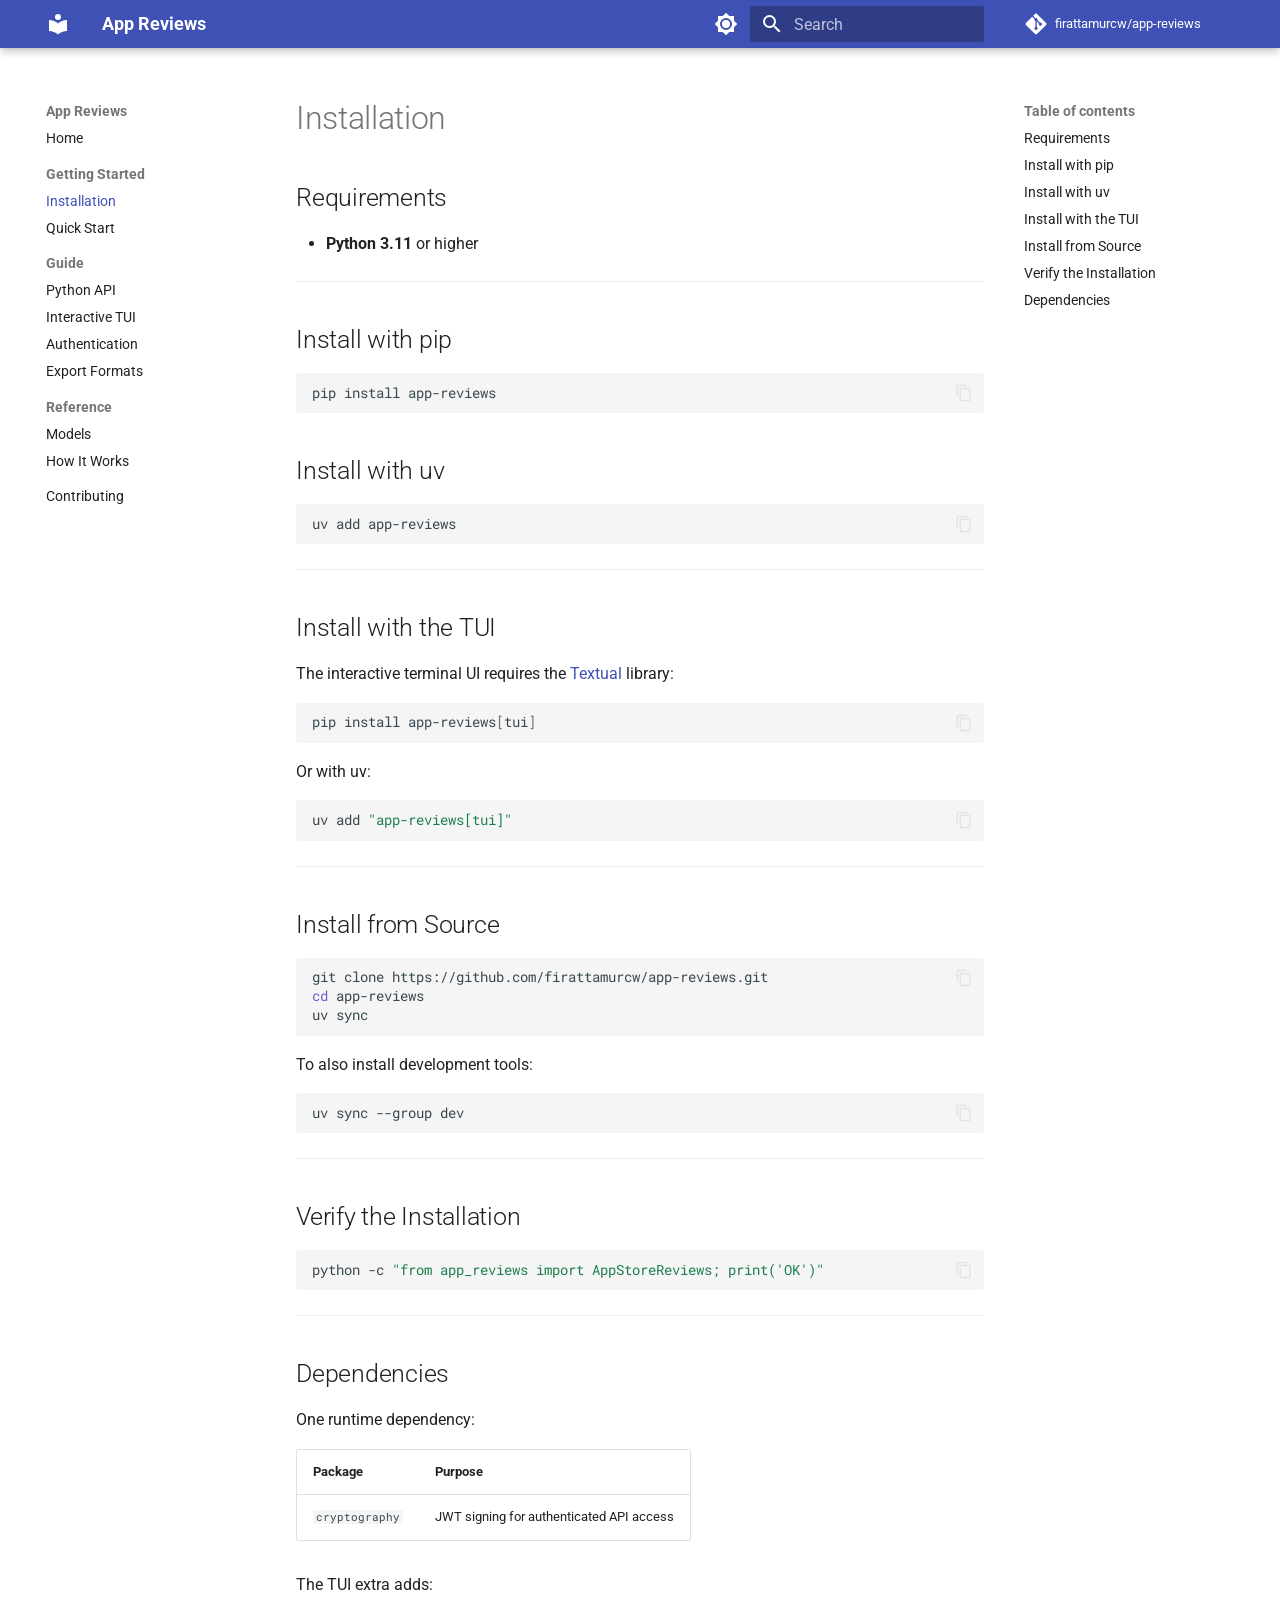
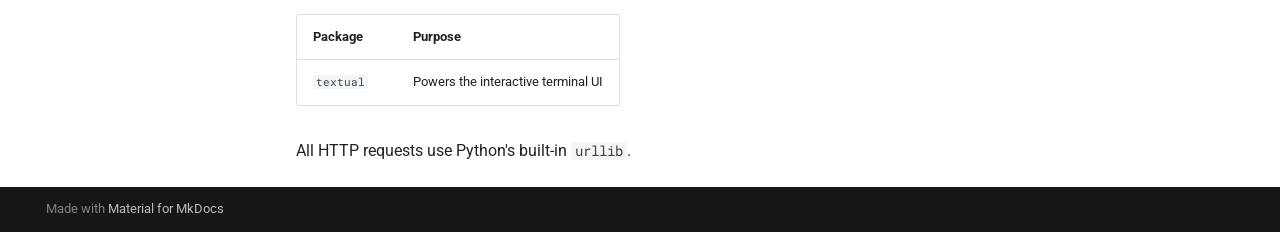
==== getting-started/installation/index.html @ c4b5f74d "Deployed b8ae8c6 with MkDocs version: 1.6.1" ====
<!doctype html>
<html lang="en" class="no-js">
  <head>
    
      <meta charset="utf-8">
      <meta name="viewport" content="width=device-width,initial-scale=1">
      
        <meta name="description" content="Fetch app reviews from the Apple App Store and Google Play Store with Python">
      
      
      
        <link rel="canonical" href="https://firattamurcw.github.io/app-reviews/getting-started/installation/">
      
      
        <link rel="prev" href="../..">
      
      
        <link rel="next" href="../quickstart/">
      
      
        
      
      
      <link rel="icon" href="../../assets/images/favicon.png">
      <meta name="generator" content="mkdocs-1.6.1, mkdocs-material-9.7.6">
    
    
      
        <title>Installation - App Reviews</title>
      
    
    
      <link rel="stylesheet" href="../../assets/stylesheets/main.484c7ddc.min.css">
      
        
        <link rel="stylesheet" href="../../assets/stylesheets/palette.ab4e12ef.min.css">
      
      


    
    
      
    
    
      
        
        
        <link rel="preconnect" href="https://fonts.gstatic.com" crossorigin>
        <link rel="stylesheet" href="https://fonts.googleapis.com/css?family=Roboto:300,300i,400,400i,700,700i%7CRoboto+Mono:400,400i,700,700i&display=fallback">
        <style>:root{--md-text-font:"Roboto";--md-code-font:"Roboto Mono"}</style>
      
    
    
    <script>__md_scope=new URL("../..",location),__md_hash=e=>[...e].reduce(((e,_)=>(e<<5)-e+_.charCodeAt(0)),0),__md_get=(e,_=localStorage,t=__md_scope)=>JSON.parse(_.getItem(t.pathname+"."+e)),__md_set=(e,_,t=localStorage,a=__md_scope)=>{try{t.setItem(a.pathname+"."+e,JSON.stringify(_))}catch(e){}}</script>
    
      

    
    
  </head>
  
  
    
    
      
    
    
    
    
    <body dir="ltr" data-md-color-scheme="default" data-md-color-primary="indigo" data-md-color-accent="indigo">
  
    
    <input class="md-toggle" data-md-toggle="drawer" type="checkbox" id="__drawer" autocomplete="off">
    <input class="md-toggle" data-md-toggle="search" type="checkbox" id="__search" autocomplete="off">
    <label class="md-overlay" for="__drawer"></label>
    <div data-md-component="skip">
      
        
        <a href="#installation" class="md-skip">
          Skip to content
        </a>
      
    </div>
    <div data-md-component="announce">
      
    </div>
    
    
      

  

<header class="md-header md-header--shadow" data-md-component="header">
  <nav class="md-header__inner md-grid" aria-label="Header">
    <a href="../.." title="App Reviews" class="md-header__button md-logo" aria-label="App Reviews" data-md-component="logo">
      
  
  <svg xmlns="http://www.w3.org/2000/svg" viewBox="0 0 24 24"><path d="M12 8a3 3 0 0 0 3-3 3 3 0 0 0-3-3 3 3 0 0 0-3 3 3 3 0 0 0 3 3m0 3.54C9.64 9.35 6.5 8 3 8v11c3.5 0 6.64 1.35 9 3.54 2.36-2.19 5.5-3.54 9-3.54V8c-3.5 0-6.64 1.35-9 3.54"/></svg>

    </a>
    <label class="md-header__button md-icon" for="__drawer">
      
      <svg xmlns="http://www.w3.org/2000/svg" viewBox="0 0 24 24"><path d="M3 6h18v2H3zm0 5h18v2H3zm0 5h18v2H3z"/></svg>
    </label>
    <div class="md-header__title" data-md-component="header-title">
      <div class="md-header__ellipsis">
        <div class="md-header__topic">
          <span class="md-ellipsis">
            App Reviews
          </span>
        </div>
        <div class="md-header__topic" data-md-component="header-topic">
          <span class="md-ellipsis">
            
              Installation
            
          </span>
        </div>
      </div>
    </div>
    
      
        <form class="md-header__option" data-md-component="palette">
  
    
    
    
    <input class="md-option" data-md-color-media="" data-md-color-scheme="default" data-md-color-primary="indigo" data-md-color-accent="indigo"  aria-label="Switch to dark mode"  type="radio" name="__palette" id="__palette_0">
    
      <label class="md-header__button md-icon" title="Switch to dark mode" for="__palette_1" hidden>
        <svg xmlns="http://www.w3.org/2000/svg" viewBox="0 0 24 24"><path d="M12 8a4 4 0 0 0-4 4 4 4 0 0 0 4 4 4 4 0 0 0 4-4 4 4 0 0 0-4-4m0 10a6 6 0 0 1-6-6 6 6 0 0 1 6-6 6 6 0 0 1 6 6 6 6 0 0 1-6 6m8-9.31V4h-4.69L12 .69 8.69 4H4v4.69L.69 12 4 15.31V20h4.69L12 23.31 15.31 20H20v-4.69L23.31 12z"/></svg>
      </label>
    
  
    
    
    
    <input class="md-option" data-md-color-media="" data-md-color-scheme="slate" data-md-color-primary="indigo" data-md-color-accent="indigo"  aria-label="Switch to light mode"  type="radio" name="__palette" id="__palette_1">
    
      <label class="md-header__button md-icon" title="Switch to light mode" for="__palette_0" hidden>
        <svg xmlns="http://www.w3.org/2000/svg" viewBox="0 0 24 24"><path d="M12 18c-.89 0-1.74-.2-2.5-.55C11.56 16.5 13 14.42 13 12s-1.44-4.5-3.5-5.45C10.26 6.2 11.11 6 12 6a6 6 0 0 1 6 6 6 6 0 0 1-6 6m8-9.31V4h-4.69L12 .69 8.69 4H4v4.69L.69 12 4 15.31V20h4.69L12 23.31 15.31 20H20v-4.69L23.31 12z"/></svg>
      </label>
    
  
</form>
      
    
    
      <script>var palette=__md_get("__palette");if(palette&&palette.color){if("(prefers-color-scheme)"===palette.color.media){var media=matchMedia("(prefers-color-scheme: light)"),input=document.querySelector(media.matches?"[data-md-color-media='(prefers-color-scheme: light)']":"[data-md-color-media='(prefers-color-scheme: dark)']");palette.color.media=input.getAttribute("data-md-color-media"),palette.color.scheme=input.getAttribute("data-md-color-scheme"),palette.color.primary=input.getAttribute("data-md-color-primary"),palette.color.accent=input.getAttribute("data-md-color-accent")}for(var[key,value]of Object.entries(palette.color))document.body.setAttribute("data-md-color-"+key,value)}</script>
    
    
    
      
      
        <label class="md-header__button md-icon" for="__search">
          
          <svg xmlns="http://www.w3.org/2000/svg" viewBox="0 0 24 24"><path d="M9.5 3A6.5 6.5 0 0 1 16 9.5c0 1.61-.59 3.09-1.56 4.23l.27.27h.79l5 5-1.5 1.5-5-5v-.79l-.27-.27A6.52 6.52 0 0 1 9.5 16 6.5 6.5 0 0 1 3 9.5 6.5 6.5 0 0 1 9.5 3m0 2C7 5 5 7 5 9.5S7 14 9.5 14 14 12 14 9.5 12 5 9.5 5"/></svg>
        </label>
        <div class="md-search" data-md-component="search" role="dialog">
  <label class="md-search__overlay" for="__search"></label>
  <div class="md-search__inner" role="search">
    <form class="md-search__form" name="search">
      <input type="text" class="md-search__input" name="query" aria-label="Search" placeholder="Search" autocapitalize="off" autocorrect="off" autocomplete="off" spellcheck="false" data-md-component="search-query" required>
      <label class="md-search__icon md-icon" for="__search">
        
        <svg xmlns="http://www.w3.org/2000/svg" viewBox="0 0 24 24"><path d="M9.5 3A6.5 6.5 0 0 1 16 9.5c0 1.61-.59 3.09-1.56 4.23l.27.27h.79l5 5-1.5 1.5-5-5v-.79l-.27-.27A6.52 6.52 0 0 1 9.5 16 6.5 6.5 0 0 1 3 9.5 6.5 6.5 0 0 1 9.5 3m0 2C7 5 5 7 5 9.5S7 14 9.5 14 14 12 14 9.5 12 5 9.5 5"/></svg>
        
        <svg xmlns="http://www.w3.org/2000/svg" viewBox="0 0 24 24"><path d="M20 11v2H8l5.5 5.5-1.42 1.42L4.16 12l7.92-7.92L13.5 5.5 8 11z"/></svg>
      </label>
      <nav class="md-search__options" aria-label="Search">
        
        <button type="reset" class="md-search__icon md-icon" title="Clear" aria-label="Clear" tabindex="-1">
          
          <svg xmlns="http://www.w3.org/2000/svg" viewBox="0 0 24 24"><path d="M19 6.41 17.59 5 12 10.59 6.41 5 5 6.41 10.59 12 5 17.59 6.41 19 12 13.41 17.59 19 19 17.59 13.41 12z"/></svg>
        </button>
      </nav>
      
        <div class="md-search__suggest" data-md-component="search-suggest"></div>
      
    </form>
    <div class="md-search__output">
      <div class="md-search__scrollwrap" tabindex="0" data-md-scrollfix>
        <div class="md-search-result" data-md-component="search-result">
          <div class="md-search-result__meta">
            Initializing search
          </div>
          <ol class="md-search-result__list" role="presentation"></ol>
        </div>
      </div>
    </div>
  </div>
</div>
      
    
    
      <div class="md-header__source">
        <a href="https://github.com/firattamurcw/app-reviews" title="Go to repository" class="md-source" data-md-component="source">
  <div class="md-source__icon md-icon">
    
    <svg xmlns="http://www.w3.org/2000/svg" viewBox="0 0 448 512"><!--! Font Awesome Free 7.1.0 by @fontawesome - https://fontawesome.com License - https://fontawesome.com/license/free (Icons: CC BY 4.0, Fonts: SIL OFL 1.1, Code: MIT License) Copyright 2025 Fonticons, Inc.--><path d="M439.6 236.1 244 40.5c-5.4-5.5-12.8-8.5-20.4-8.5s-15 3-20.4 8.4L162.5 81l51.5 51.5c27.1-9.1 52.7 16.8 43.4 43.7l49.7 49.7c34.2-11.8 61.2 31 35.5 56.7-26.5 26.5-70.2-2.9-56-37.3L240.3 199v121.9c25.3 12.5 22.3 41.8 9.1 55-6.4 6.4-15.2 10.1-24.3 10.1s-17.8-3.6-24.3-10.1c-17.6-17.6-11.1-46.9 11.2-56v-123c-20.8-8.5-24.6-30.7-18.6-45L142.6 101 8.5 235.1C3 240.6 0 247.9 0 255.5s3 15 8.5 20.4l195.6 195.7c5.4 5.4 12.7 8.4 20.4 8.4s15-3 20.4-8.4l194.7-194.7c5.4-5.4 8.4-12.8 8.4-20.4s-3-15-8.4-20.4"/></svg>
  </div>
  <div class="md-source__repository">
    firattamurcw/app-reviews
  </div>
</a>
      </div>
    
  </nav>
  
</header>
    
    <div class="md-container" data-md-component="container">
      
      
        
          
        
      
      <main class="md-main" data-md-component="main">
        <div class="md-main__inner md-grid">
          
            
              
              <div class="md-sidebar md-sidebar--primary" data-md-component="sidebar" data-md-type="navigation" >
                <div class="md-sidebar__scrollwrap">
                  <div class="md-sidebar__inner">
                    



<nav class="md-nav md-nav--primary" aria-label="Navigation" data-md-level="0">
  <label class="md-nav__title" for="__drawer">
    <a href="../.." title="App Reviews" class="md-nav__button md-logo" aria-label="App Reviews" data-md-component="logo">
      
  
  <svg xmlns="http://www.w3.org/2000/svg" viewBox="0 0 24 24"><path d="M12 8a3 3 0 0 0 3-3 3 3 0 0 0-3-3 3 3 0 0 0-3 3 3 3 0 0 0 3 3m0 3.54C9.64 9.35 6.5 8 3 8v11c3.5 0 6.64 1.35 9 3.54 2.36-2.19 5.5-3.54 9-3.54V8c-3.5 0-6.64 1.35-9 3.54"/></svg>

    </a>
    App Reviews
  </label>
  
    <div class="md-nav__source">
      <a href="https://github.com/firattamurcw/app-reviews" title="Go to repository" class="md-source" data-md-component="source">
  <div class="md-source__icon md-icon">
    
    <svg xmlns="http://www.w3.org/2000/svg" viewBox="0 0 448 512"><!--! Font Awesome Free 7.1.0 by @fontawesome - https://fontawesome.com License - https://fontawesome.com/license/free (Icons: CC BY 4.0, Fonts: SIL OFL 1.1, Code: MIT License) Copyright 2025 Fonticons, Inc.--><path d="M439.6 236.1 244 40.5c-5.4-5.5-12.8-8.5-20.4-8.5s-15 3-20.4 8.4L162.5 81l51.5 51.5c27.1-9.1 52.7 16.8 43.4 43.7l49.7 49.7c34.2-11.8 61.2 31 35.5 56.7-26.5 26.5-70.2-2.9-56-37.3L240.3 199v121.9c25.3 12.5 22.3 41.8 9.1 55-6.4 6.4-15.2 10.1-24.3 10.1s-17.8-3.6-24.3-10.1c-17.6-17.6-11.1-46.9 11.2-56v-123c-20.8-8.5-24.6-30.7-18.6-45L142.6 101 8.5 235.1C3 240.6 0 247.9 0 255.5s3 15 8.5 20.4l195.6 195.7c5.4 5.4 12.7 8.4 20.4 8.4s15-3 20.4-8.4l194.7-194.7c5.4-5.4 8.4-12.8 8.4-20.4s-3-15-8.4-20.4"/></svg>
  </div>
  <div class="md-source__repository">
    firattamurcw/app-reviews
  </div>
</a>
    </div>
  
  <ul class="md-nav__list" data-md-scrollfix>
    
      
      
  
  
  
  
    <li class="md-nav__item">
      <a href="../.." class="md-nav__link">
        
  
  
  <span class="md-ellipsis">
    
  
    Home
  

    
  </span>
  
  

      </a>
    </li>
  

    
      
      
  
  
    
  
  
  
    
    
    
    
      
        
        
      
    
    
    <li class="md-nav__item md-nav__item--active md-nav__item--section md-nav__item--nested">
      
        
        
        <input class="md-nav__toggle md-toggle " type="checkbox" id="__nav_2" checked>
        
          
          <label class="md-nav__link" for="__nav_2" id="__nav_2_label" tabindex="">
            
  
  
  <span class="md-ellipsis">
    
  
    Getting Started
  

    
  </span>
  
  

            <span class="md-nav__icon md-icon"></span>
          </label>
        
        <nav class="md-nav" data-md-level="1" aria-labelledby="__nav_2_label" aria-expanded="true">
          <label class="md-nav__title" for="__nav_2">
            <span class="md-nav__icon md-icon"></span>
            
  
    Getting Started
  

          </label>
          <ul class="md-nav__list" data-md-scrollfix>
            
              
                
  
  
    
  
  
  
    <li class="md-nav__item md-nav__item--active">
      
      <input class="md-nav__toggle md-toggle" type="checkbox" id="__toc">
      
      
        
      
      
        <label class="md-nav__link md-nav__link--active" for="__toc">
          
  
  
  <span class="md-ellipsis">
    
  
    Installation
  

    
  </span>
  
  

          <span class="md-nav__icon md-icon"></span>
        </label>
      
      <a href="./" class="md-nav__link md-nav__link--active">
        
  
  
  <span class="md-ellipsis">
    
  
    Installation
  

    
  </span>
  
  

      </a>
      
        

<nav class="md-nav md-nav--secondary" aria-label="Table of contents">
  
  
  
    
  
  
    <label class="md-nav__title" for="__toc">
      <span class="md-nav__icon md-icon"></span>
      Table of contents
    </label>
    <ul class="md-nav__list" data-md-component="toc" data-md-scrollfix>
      
        <li class="md-nav__item">
  <a href="#requirements" class="md-nav__link">
    <span class="md-ellipsis">
      
        Requirements
      
    </span>
  </a>
  
</li>
      
        <li class="md-nav__item">
  <a href="#install-with-pip" class="md-nav__link">
    <span class="md-ellipsis">
      
        Install with pip
      
    </span>
  </a>
  
</li>
      
        <li class="md-nav__item">
  <a href="#install-with-uv" class="md-nav__link">
    <span class="md-ellipsis">
      
        Install with uv
      
    </span>
  </a>
  
</li>
      
        <li class="md-nav__item">
  <a href="#install-with-the-tui" class="md-nav__link">
    <span class="md-ellipsis">
      
        Install with the TUI
      
    </span>
  </a>
  
</li>
      
        <li class="md-nav__item">
  <a href="#install-from-source" class="md-nav__link">
    <span class="md-ellipsis">
      
        Install from Source
      
    </span>
  </a>
  
</li>
      
        <li class="md-nav__item">
  <a href="#verify-the-installation" class="md-nav__link">
    <span class="md-ellipsis">
      
        Verify the Installation
      
    </span>
  </a>
  
</li>
      
        <li class="md-nav__item">
  <a href="#dependencies" class="md-nav__link">
    <span class="md-ellipsis">
      
        Dependencies
      
    </span>
  </a>
  
</li>
      
    </ul>
  
</nav>
      
    </li>
  

              
            
              
                
  
  
  
  
    <li class="md-nav__item">
      <a href="../quickstart/" class="md-nav__link">
        
  
  
  <span class="md-ellipsis">
    
  
    Quick Start
  

    
  </span>
  
  

      </a>
    </li>
  

              
            
          </ul>
        </nav>
      
    </li>
  

    
      
      
  
  
  
  
    
    
    
    
      
        
        
      
    
    
    <li class="md-nav__item md-nav__item--section md-nav__item--nested">
      
        
        
          
        
        <input class="md-nav__toggle md-toggle md-toggle--indeterminate" type="checkbox" id="__nav_3" >
        
          
          <label class="md-nav__link" for="__nav_3" id="__nav_3_label" tabindex="">
            
  
  
  <span class="md-ellipsis">
    
  
    Guide
  

    
  </span>
  
  

            <span class="md-nav__icon md-icon"></span>
          </label>
        
        <nav class="md-nav" data-md-level="1" aria-labelledby="__nav_3_label" aria-expanded="false">
          <label class="md-nav__title" for="__nav_3">
            <span class="md-nav__icon md-icon"></span>
            
  
    Guide
  

          </label>
          <ul class="md-nav__list" data-md-scrollfix>
            
              
                
  
  
  
  
    <li class="md-nav__item">
      <a href="../../guide/python-api/" class="md-nav__link">
        
  
  
  <span class="md-ellipsis">
    
  
    Python API
  

    
  </span>
  
  

      </a>
    </li>
  

              
            
              
                
  
  
  
  
    <li class="md-nav__item">
      <a href="../../guide/tui/" class="md-nav__link">
        
  
  
  <span class="md-ellipsis">
    
  
    Interactive TUI
  

    
  </span>
  
  

      </a>
    </li>
  

              
            
              
                
  
  
  
  
    <li class="md-nav__item">
      <a href="../../guide/authentication/" class="md-nav__link">
        
  
  
  <span class="md-ellipsis">
    
  
    Authentication
  

    
  </span>
  
  

      </a>
    </li>
  

              
            
              
                
  
  
  
  
    <li class="md-nav__item">
      <a href="../../guide/export/" class="md-nav__link">
        
  
  
  <span class="md-ellipsis">
    
  
    Export Formats
  

    
  </span>
  
  

      </a>
    </li>
  

              
            
          </ul>
        </nav>
      
    </li>
  

    
      
      
  
  
  
  
    
    
    
    
      
        
        
      
    
    
    <li class="md-nav__item md-nav__item--section md-nav__item--nested">
      
        
        
          
        
        <input class="md-nav__toggle md-toggle md-toggle--indeterminate" type="checkbox" id="__nav_4" >
        
          
          <label class="md-nav__link" for="__nav_4" id="__nav_4_label" tabindex="">
            
  
  
  <span class="md-ellipsis">
    
  
    Reference
  

    
  </span>
  
  

            <span class="md-nav__icon md-icon"></span>
          </label>
        
        <nav class="md-nav" data-md-level="1" aria-labelledby="__nav_4_label" aria-expanded="false">
          <label class="md-nav__title" for="__nav_4">
            <span class="md-nav__icon md-icon"></span>
            
  
    Reference
  

          </label>
          <ul class="md-nav__list" data-md-scrollfix>
            
              
                
  
  
  
  
    <li class="md-nav__item">
      <a href="../../reference/models/" class="md-nav__link">
        
  
  
  <span class="md-ellipsis">
    
  
    Models
  

    
  </span>
  
  

      </a>
    </li>
  

              
            
              
                
  
  
  
  
    <li class="md-nav__item">
      <a href="../../reference/how-it-works/" class="md-nav__link">
        
  
  
  <span class="md-ellipsis">
    
  
    How It Works
  

    
  </span>
  
  

      </a>
    </li>
  

              
            
          </ul>
        </nav>
      
    </li>
  

    
      
      
  
  
  
  
    <li class="md-nav__item">
      <a href="../../contributing/" class="md-nav__link">
        
  
  
  <span class="md-ellipsis">
    
  
    Contributing
  

    
  </span>
  
  

      </a>
    </li>
  

    
  </ul>
</nav>
                  </div>
                </div>
              </div>
            
            
              
              <div class="md-sidebar md-sidebar--secondary" data-md-component="sidebar" data-md-type="toc" >
                <div class="md-sidebar__scrollwrap">
                  <div class="md-sidebar__inner">
                    

<nav class="md-nav md-nav--secondary" aria-label="Table of contents">
  
  
  
    
  
  
    <label class="md-nav__title" for="__toc">
      <span class="md-nav__icon md-icon"></span>
      Table of contents
    </label>
    <ul class="md-nav__list" data-md-component="toc" data-md-scrollfix>
      
        <li class="md-nav__item">
  <a href="#requirements" class="md-nav__link">
    <span class="md-ellipsis">
      
        Requirements
      
    </span>
  </a>
  
</li>
      
        <li class="md-nav__item">
  <a href="#install-with-pip" class="md-nav__link">
    <span class="md-ellipsis">
      
        Install with pip
      
    </span>
  </a>
  
</li>
      
        <li class="md-nav__item">
  <a href="#install-with-uv" class="md-nav__link">
    <span class="md-ellipsis">
      
        Install with uv
      
    </span>
  </a>
  
</li>
      
        <li class="md-nav__item">
  <a href="#install-with-the-tui" class="md-nav__link">
    <span class="md-ellipsis">
      
        Install with the TUI
      
    </span>
  </a>
  
</li>
      
        <li class="md-nav__item">
  <a href="#install-from-source" class="md-nav__link">
    <span class="md-ellipsis">
      
        Install from Source
      
    </span>
  </a>
  
</li>
      
        <li class="md-nav__item">
  <a href="#verify-the-installation" class="md-nav__link">
    <span class="md-ellipsis">
      
        Verify the Installation
      
    </span>
  </a>
  
</li>
      
        <li class="md-nav__item">
  <a href="#dependencies" class="md-nav__link">
    <span class="md-ellipsis">
      
        Dependencies
      
    </span>
  </a>
  
</li>
      
    </ul>
  
</nav>
                  </div>
                </div>
              </div>
            
          
          
            <div class="md-content" data-md-component="content">
              
              <article class="md-content__inner md-typeset">
                
                  


  
  


<h1 id="installation">Installation</h1>
<h2 id="requirements">Requirements</h2>
<ul>
<li><strong>Python 3.11</strong> or higher</li>
</ul>
<hr />
<h2 id="install-with-pip">Install with pip</h2>
<div class="highlight"><pre><span></span><code><a id="__codelineno-0-1" name="__codelineno-0-1" href="#__codelineno-0-1"></a>pip<span class="w"> </span>install<span class="w"> </span>app-reviews
</code></pre></div>
<h2 id="install-with-uv">Install with uv</h2>
<div class="highlight"><pre><span></span><code><a id="__codelineno-1-1" name="__codelineno-1-1" href="#__codelineno-1-1"></a>uv<span class="w"> </span>add<span class="w"> </span>app-reviews
</code></pre></div>
<hr />
<h2 id="install-with-the-tui">Install with the TUI</h2>
<p>The interactive terminal UI requires the <a href="https://textual.textualize.io/">Textual</a> library:</p>
<div class="highlight"><pre><span></span><code><a id="__codelineno-2-1" name="__codelineno-2-1" href="#__codelineno-2-1"></a>pip<span class="w"> </span>install<span class="w"> </span>app-reviews<span class="o">[</span>tui<span class="o">]</span>
</code></pre></div>
<p>Or with uv:</p>
<div class="highlight"><pre><span></span><code><a id="__codelineno-3-1" name="__codelineno-3-1" href="#__codelineno-3-1"></a>uv<span class="w"> </span>add<span class="w"> </span><span class="s2">&quot;app-reviews[tui]&quot;</span>
</code></pre></div>
<hr />
<h2 id="install-from-source">Install from Source</h2>
<div class="highlight"><pre><span></span><code><a id="__codelineno-4-1" name="__codelineno-4-1" href="#__codelineno-4-1"></a>git<span class="w"> </span>clone<span class="w"> </span>https://github.com/firattamurcw/app-reviews.git
<a id="__codelineno-4-2" name="__codelineno-4-2" href="#__codelineno-4-2"></a><span class="nb">cd</span><span class="w"> </span>app-reviews
<a id="__codelineno-4-3" name="__codelineno-4-3" href="#__codelineno-4-3"></a>uv<span class="w"> </span>sync
</code></pre></div>
<p>To also install development tools:</p>
<div class="highlight"><pre><span></span><code><a id="__codelineno-5-1" name="__codelineno-5-1" href="#__codelineno-5-1"></a>uv<span class="w"> </span>sync<span class="w"> </span>--group<span class="w"> </span>dev
</code></pre></div>
<hr />
<h2 id="verify-the-installation">Verify the Installation</h2>
<div class="highlight"><pre><span></span><code><a id="__codelineno-6-1" name="__codelineno-6-1" href="#__codelineno-6-1"></a>python<span class="w"> </span>-c<span class="w"> </span><span class="s2">&quot;from app_reviews import AppStoreReviews; print(&#39;OK&#39;)&quot;</span>
</code></pre></div>
<hr />
<h2 id="dependencies">Dependencies</h2>
<p>One runtime dependency:</p>
<table>
<thead>
<tr>
<th>Package</th>
<th>Purpose</th>
</tr>
</thead>
<tbody>
<tr>
<td><code>cryptography</code></td>
<td>JWT signing for authenticated API access</td>
</tr>
</tbody>
</table>
<p>The TUI extra adds:</p>
<table>
<thead>
<tr>
<th>Package</th>
<th>Purpose</th>
</tr>
</thead>
<tbody>
<tr>
<td><code>textual</code></td>
<td>Powers the interactive terminal UI</td>
</tr>
</tbody>
</table>
<p>All HTTP requests use Python's built-in <code>urllib</code>.</p>












                
              </article>
            </div>
          
          
  <script>var tabs=__md_get("__tabs");if(Array.isArray(tabs))e:for(var set of document.querySelectorAll(".tabbed-set")){var labels=set.querySelector(".tabbed-labels");for(var tab of tabs)for(var label of labels.getElementsByTagName("label"))if(label.innerText.trim()===tab){var input=document.getElementById(label.htmlFor);input.checked=!0;continue e}}</script>

<script>var target=document.getElementById(location.hash.slice(1));target&&target.name&&(target.checked=target.name.startsWith("__tabbed_"))</script>
        </div>
        
          <button type="button" class="md-top md-icon" data-md-component="top" hidden>
  
  <svg xmlns="http://www.w3.org/2000/svg" viewBox="0 0 24 24"><path d="M13 20h-2V8l-5.5 5.5-1.42-1.42L12 4.16l7.92 7.92-1.42 1.42L13 8z"/></svg>
  Back to top
</button>
        
      </main>
      
        <footer class="md-footer">
  
  <div class="md-footer-meta md-typeset">
    <div class="md-footer-meta__inner md-grid">
      <div class="md-copyright">
  
  
    Made with
    <a href="https://squidfunk.github.io/mkdocs-material/" target="_blank" rel="noopener">
      Material for MkDocs
    </a>
  
</div>
      
    </div>
  </div>
</footer>
      
    </div>
    <div class="md-dialog" data-md-component="dialog">
      <div class="md-dialog__inner md-typeset"></div>
    </div>
    
    
    
      
      
      <script id="__config" type="application/json">{"annotate": null, "base": "../..", "features": ["navigation.sections", "navigation.expand", "navigation.top", "search.suggest", "search.highlight", "content.code.copy", "content.tabs.link"], "search": "../../assets/javascripts/workers/search.2c215733.min.js", "tags": null, "translations": {"clipboard.copied": "Copied to clipboard", "clipboard.copy": "Copy to clipboard", "search.result.more.one": "1 more on this page", "search.result.more.other": "# more on this page", "search.result.none": "No matching documents", "search.result.one": "1 matching document", "search.result.other": "# matching documents", "search.result.placeholder": "Type to start searching", "search.result.term.missing": "Missing", "select.version": "Select version"}, "version": null}</script>
    
    
      <script src="../../assets/javascripts/bundle.79ae519e.min.js"></script>
      
    
  </body>
</html>
---- assets/stylesheets/main.484c7ddc.min.css ----
@charset "UTF-8";html{-webkit-text-size-adjust:none;-moz-text-size-adjust:none;text-size-adjust:none;box-sizing:border-box}*,:after,:before{box-sizing:inherit}@media (prefers-reduced-motion){*,:after,:before{transition:none!important}}body{margin:0}a,button,input,label{-webkit-tap-highlight-color:transparent}a{color:inherit;text-decoration:none}hr{border:0;box-sizing:initial;display:block;height:.05rem;overflow:visible;padding:0}small{font-size:80%}sub,sup{line-height:1em}img{border-style:none}table{border-collapse:initial;border-spacing:0}td,th{font-weight:400;vertical-align:top}button{background:#0000;border:0;font-family:inherit;font-size:inherit;margin:0;padding:0}input{border:0;outline:none}:root{--md-primary-fg-color:#4051b5;--md-primary-fg-color--light:#5d6cc0;--md-primary-fg-color--dark:#303fa1;--md-primary-bg-color:#fff;--md-primary-bg-color--light:#ffffffb3;--md-accent-fg-color:#526cfe;--md-accent-fg-color--transparent:#526cfe1a;--md-accent-bg-color:#fff;--md-accent-bg-color--light:#ffffffb3}[data-md-color-scheme=default]{color-scheme:light}[data-md-color-scheme=default] img[src$="#gh-dark-mode-only"],[data-md-color-scheme=default] img[src$="#only-dark"]{display:none}:root,[data-md-color-scheme=default]{--md-hue:225deg;--md-default-fg-color:#000000de;--md-default-fg-color--light:#0000008a;--md-default-fg-color--lighter:#00000052;--md-default-fg-color--lightest:#00000012;--md-default-bg-color:#fff;--md-default-bg-color--light:#ffffffb3;--md-default-bg-color--lighter:#ffffff4d;--md-default-bg-color--lightest:#ffffff1f;--md-code-fg-color:#36464e;--md-code-bg-color:#f5f5f5;--md-code-bg-color--light:#f5f5f5b3;--md-code-bg-color--lighter:#f5f5f54d;--md-code-hl-color:#4287ff;--md-code-hl-color--light:#4287ff1a;--md-code-hl-number-color:#d52a2a;--md-code-hl-special-color:#db1457;--md-code-hl-function-color:#a846b9;--md-code-hl-constant-color:#6e59d9;--md-code-hl-keyword-color:#3f6ec6;--md-code-hl-string-color:#1c7d4d;--md-code-hl-name-color:var(--md-code-fg-color);--md-code-hl-operator-color:var(--md-default-fg-color--light);--md-code-hl-punctuation-color:var(--md-default-fg-color--light);--md-code-hl-comment-color:var(--md-default-fg-color--light);--md-code-hl-generic-color:var(--md-default-fg-color--light);--md-code-hl-variable-color:var(--md-default-fg-color--light);--md-typeset-color:var(--md-default-fg-color);--md-typeset-a-color:var(--md-primary-fg-color);--md-typeset-del-color:#f5503d26;--md-typeset-ins-color:#0bd57026;--md-typeset-kbd-color:#fafafa;--md-typeset-kbd-accent-color:#fff;--md-typeset-kbd-border-color:#b8b8b8;--md-typeset-mark-color:#ffff0080;--md-typeset-table-color:#0000001f;--md-typeset-table-color--light:rgba(0,0,0,.035);--md-admonition-fg-color:var(--md-default-fg-color);--md-admonition-bg-color:var(--md-default-bg-color);--md-warning-fg-color:#000000de;--md-warning-bg-color:#ff9;--md-footer-fg-color:#fff;--md-footer-fg-color--light:#ffffffb3;--md-footer-fg-color--lighter:#ffffff73;--md-footer-bg-color:#000000de;--md-footer-bg-color--dark:#00000052;--md-shadow-z1:0 0.2rem 0.5rem #0000000d,0 0 0.05rem #0000001a;--md-shadow-z2:0 0.2rem 0.5rem #0000001a,0 0 0.05rem #00000040;--md-shadow-z3:0 0.2rem 0.5rem #0003,0 0 0.05rem #00000059}.md-icon svg{fill:currentcolor;display:block;height:1.2rem;width:1.2rem}body{-webkit-font-smoothing:antialiased;-moz-osx-font-smoothing:grayscale;--md-text-font-family:var(--md-text-font,_),-apple-system,BlinkMacSystemFont,Helvetica,Arial,sans-serif;--md-code-font-family:var(--md-code-font,_),SFMono-Regular,Consolas,Menlo,monospace}aside,body,input{font-feature-settings:"kern","liga";color:var(--md-typeset-color);font-family:var(--md-text-font-family)}code,kbd,pre{font-feature-settings:"kern";font-family:var(--md-code-font-family)}:root{--md-typeset-table-sort-icon:url('data:image/svg+xml;charset=utf-8,<svg xmlns="http://www.w3.org/2000/svg" viewBox="0 0 24 24"><path d="m18 21-4-4h3V7h-3l4-4 4 4h-3v10h3M2 19v-2h10v2M2 13v-2h7v2M2 7V5h4v2z"/></svg>');--md-typeset-table-sort-icon--asc:url('data:image/svg+xml;charset=utf-8,<svg xmlns="http://www.w3.org/2000/svg" viewBox="0 0 24 24"><path d="M19 17h3l-4 4-4-4h3V3h2M2 17h10v2H2M6 5v2H2V5m0 6h7v2H2z"/></svg>');--md-typeset-table-sort-icon--desc:url('data:image/svg+xml;charset=utf-8,<svg xmlns="http://www.w3.org/2000/svg" viewBox="0 0 24 24"><path d="M19 7h3l-4-4-4 4h3v14h2M2 17h10v2H2M6 5v2H2V5m0 6h7v2H2z"/></svg>')}.md-typeset{-webkit-print-color-adjust:exact;color-adjust:exact;font-size:.8rem;line-height:1.6;overflow-wrap:break-word}@media print{.md-typeset{font-size:.68rem}}.md-typeset blockquote,.md-typeset dl,.md-typeset figure,.md-typeset ol,.md-typeset pre,.md-typeset ul{margin-bottom:1em;margin-top:1em}.md-typeset h1{color:var(--md-default-fg-color--light);font-size:2em;line-height:1.3;margin:0 0 1.25em}.md-typeset h1,.md-typeset h2{font-weight:300;letter-spacing:-.01em}.md-typeset h2{font-size:1.5625em;line-height:1.4;margin:1.6em 0 .64em}.md-typeset h3{font-size:1.25em;font-weight:400;letter-spacing:-.01em;line-height:1.5;margin:1.6em 0 .8em}.md-typeset h2+h3{margin-top:.8em}.md-typeset h4{font-weight:700;letter-spacing:-.01em;margin:1em 0}.md-typeset h5,.md-typeset h6{color:var(--md-default-fg-color--light);font-size:.8em;font-weight:700;letter-spacing:-.01em;margin:1.25em 0}.md-typeset h5{text-transform:uppercase}.md-typeset h5 code{text-transform:none}.md-typeset hr{border-bottom:.05rem solid var(--md-default-fg-color--lightest);display:flow-root;margin:1.5em 0}.md-typeset a{color:var(--md-typeset-a-color);word-break:break-word}.md-typeset a,.md-typeset a:before{transition:color 125ms}.md-typeset a:focus,.md-typeset a:hover{color:var(--md-accent-fg-color)}.md-typeset a:focus code,.md-typeset a:hover code{background-color:var(--md-accent-fg-color--transparent);color:var(--md-accent-fg-color)}.md-typeset a code{color:var(--md-typeset-a-color)}.md-typeset a.focus-visible{outline-color:var(--md-accent-fg-color);outline-offset:.2rem}.md-typeset code,.md-typeset kbd,.md-typeset pre{color:var(--md-code-fg-color);direction:ltr;font-variant-ligatures:none;transition:background-color 125ms}@media print{.md-typeset code,.md-typeset kbd,.md-typeset pre{white-space:pre-wrap}}.md-typeset code{background-color:var(--md-code-bg-color);border-radius:.1rem;-webkit-box-decoration-break:clone;box-decoration-break:clone;font-size:.85em;padding:0 .2941176471em;transition:color 125ms,background-color 125ms;word-break:break-word}.md-typeset code:not(.focus-visible){-webkit-tap-highlight-color:transparent;outline:none}.md-typeset pre{display:flow-root;line-height:1.4;position:relative}.md-typeset pre>code{-webkit-box-decoration-break:slice;box-decoration-break:slice;box-shadow:none;display:block;margin:0;outline-color:var(--md-accent-fg-color);overflow:auto;padding:.7720588235em 1.1764705882em;scrollbar-color:var(--md-default-fg-color--lighter) #0000;scrollbar-width:thin;touch-action:auto;word-break:normal}.md-typeset pre>code:hover{scrollbar-color:var(--md-accent-fg-color) #0000}.md-typeset pre>code::-webkit-scrollbar{height:.2rem;width:.2rem}.md-typeset pre>code::-webkit-scrollbar-thumb{background-color:var(--md-default-fg-color--lighter)}.md-typeset pre>code::-webkit-scrollbar-thumb:hover{background-color:var(--md-accent-fg-color)}.md-typeset kbd{background-color:var(--md-typeset-kbd-color);border-radius:.1rem;box-shadow:0 .1rem 0 .05rem var(--md-typeset-kbd-border-color),0 .1rem 0 var(--md-typeset-kbd-border-color),0 -.1rem .2rem var(--md-typeset-kbd-accent-color) inset;color:var(--md-default-fg-color);display:inline-block;font-size:.75em;padding:0 .6666666667em;vertical-align:text-top;word-break:break-word}.md-typeset mark{background-color:var(--md-typeset-mark-color);-webkit-box-decoration-break:clone;box-decoration-break:clone;color:inherit;word-break:break-word}.md-typeset abbr{cursor:help;text-decoration:none}.md-typeset [data-preview],.md-typeset abbr{border-bottom:.05rem dotted var(--md-default-fg-color--light)}.md-typeset small{opacity:.75}[dir=ltr] .md-typeset sub,[dir=ltr] .md-typeset sup{margin-left:.078125em}[dir=rtl] .md-typeset sub,[dir=rtl] .md-typeset sup{margin-right:.078125em}[dir=ltr] .md-typeset blockquote{padding-left:.6rem}[dir=rtl] .md-typeset blockquote{padding-right:.6rem}[dir=ltr] .md-typeset blockquote{border-left:.2rem solid var(--md-default-fg-color--lighter)}[dir=rtl] .md-typeset blockquote{border-right:.2rem solid var(--md-default-fg-color--lighter)}.md-typeset blockquote{color:var(--md-default-fg-color--light);margin-left:0;margin-right:0}.md-typeset ul{list-style-type:disc}.md-typeset ul[type]{list-style-type:revert-layer}[dir=ltr] .md-typeset ol,[dir=ltr] .md-typeset ul{margin-left:.625em}[dir=rtl] .md-typeset ol,[dir=rtl] .md-typeset ul{margin-right:.625em}.md-typeset ol,.md-typeset ul{padding:0}.md-typeset ol:not([hidden]),.md-typeset ul:not([hidden]){display:flow-root}.md-typeset ol ol,.md-typeset ul ol{list-style-type:lower-alpha}.md-typeset ol ol ol,.md-typeset ul ol ol{list-style-type:lower-roman}.md-typeset ol ol ol ol,.md-typeset ul ol ol ol{list-style-type:upper-alpha}.md-typeset ol ol ol ol ol,.md-typeset ul ol ol ol ol{list-style-type:upper-roman}.md-typeset ol[type],.md-typeset ul[type]{list-style-type:revert-layer}[dir=ltr] .md-typeset ol li,[dir=ltr] .md-typeset ul li{margin-left:1.25em}[dir=rtl] .md-typeset ol li,[dir=rtl] .md-typeset ul li{margin-right:1.25em}.md-typeset ol li,.md-typeset ul li{margin-bottom:.5em}.md-typeset ol li blockquote,.md-typeset ol li p,.md-typeset ul li blockquote,.md-typeset ul li p{margin:.5em 0}.md-typeset ol li:last-child,.md-typeset ul li:last-child{margin-bottom:0}[dir=ltr] .md-typeset ol li ol,[dir=ltr] .md-typeset ol li ul,[dir=ltr] .md-typeset ul li ol,[dir=ltr] .md-typeset ul li ul{margin-left:.625em}[dir=rtl] .md-typeset ol li ol,[dir=rtl] .md-typeset ol li ul,[dir=rtl] .md-typeset ul li ol,[dir=rtl] .md-typeset ul li ul{margin-right:.625em}.md-typeset ol li ol,.md-typeset ol li ul,.md-typeset ul li ol,.md-typeset ul li ul{margin-bottom:.5em;margin-top:.5em}[dir=ltr] .md-typeset dd{margin-left:1.875em}[dir=rtl] .md-typeset dd{margin-right:1.875em}.md-typeset dd{margin-bottom:1.5em;margin-top:1em}.md-typeset img,.md-typeset svg,.md-typeset video{height:auto;max-width:100%}.md-typeset img[align=left]{margin:1em 1em 1em 0}.md-typeset img[align=right]{margin:1em 0 1em 1em}.md-typeset img[align]:only-child{margin-top:0}.md-typeset figure{display:flow-root;margin:1em auto;max-width:100%;text-align:center;width:fit-content}.md-typeset figure img{display:block;margin:0 auto}.md-typeset figcaption{font-style:italic;margin:1em auto;max-width:24rem}.md-typeset iframe{max-width:100%}.md-typeset table:not([class]){background-color:var(--md-default-bg-color);border:.05rem solid var(--md-typeset-table-color);border-radius:.1rem;display:inline-block;font-size:.64rem;max-width:100%;overflow:auto;touch-action:auto}@media print{.md-typeset table:not([class]){display:table}}.md-typeset table:not([class])+*{margin-top:1.5em}.md-typeset table:not([class]) td>:first-child,.md-typeset table:not([class]) th>:first-child{margin-top:0}.md-typeset table:not([class]) td>:last-child,.md-typeset table:not([class]) th>:last-child{margin-bottom:0}.md-typeset table:not([class]) td:not([align]),.md-typeset table:not([class]) th:not([align]){text-align:left}[dir=rtl] .md-typeset table:not([class]) td:not([align]),[dir=rtl] .md-typeset table:not([class]) th:not([align]){text-align:right}.md-typeset table:not([class]) th{font-weight:700;min-width:5rem;padding:.9375em 1.25em;vertical-align:top}.md-typeset table:not([class]) td{border-top:.05rem solid var(--md-typeset-table-color);padding:.9375em 1.25em;vertical-align:top}.md-typeset table:not([class]) tbody tr{transition:background-color 125ms}.md-typeset table:not([class]) tbody tr:hover{background-color:var(--md-typeset-table-color--light);box-shadow:0 .05rem 0 var(--md-default-bg-color) inset}.md-typeset table:not([class]) a{word-break:normal}.md-typeset table th[role=columnheader]{cursor:pointer}[dir=ltr] .md-typeset table th[role=columnheader]:after{margin-left:.5em}[dir=rtl] .md-typeset table th[role=columnheader]:after{margin-right:.5em}.md-typeset table th[role=columnheader]:after{content:"";display:inline-block;height:1.2em;-webkit-mask-image:var(--md-typeset-table-sort-icon);mask-image:var(--md-typeset-table-sort-icon);-webkit-mask-repeat:no-repeat;mask-repeat:no-repeat;-webkit-mask-size:contain;mask-size:contain;transition:background-color 125ms;vertical-align:text-bottom;width:1.2em}.md-typeset table th[role=columnheader]:hover:after{background-color:var(--md-default-fg-color--lighter)}.md-typeset table th[role=columnheader][aria-sort=ascending]:after{background-color:var(--md-default-fg-color--light);-webkit-mask-image:var(--md-typeset-table-sort-icon--asc);mask-image:var(--md-typeset-table-sort-icon--asc)}.md-typeset table th[role=columnheader][aria-sort=descending]:after{background-color:var(--md-default-fg-color--light);-webkit-mask-image:var(--md-typeset-table-sort-icon--desc);mask-image:var(--md-typeset-table-sort-icon--desc)}.md-typeset__scrollwrap{margin:1em -.8rem;overflow-x:auto;touch-action:auto}.md-typeset__table{display:inline-block;margin-bottom:.5em;padding:0 .8rem}@media print{.md-typeset__table{display:block}}html .md-typeset__table table{display:table;margin:0;overflow:hidden;width:100%}@media screen and (max-width:44.984375em){.md-content__inner>pre{margin:1em -.8rem}.md-content__inner>pre code{border-radius:0}}.md-typeset .md-author{border-radius:100%;display:block;flex-shrink:0;height:1.6rem;overflow:hidden;position:relative;transition:color 125ms,transform 125ms;width:1.6rem}.md-typeset .md-author img{display:block}.md-typeset .md-author--more{background:var(--md-default-fg-color--lightest);color:var(--md-default-fg-color--lighter);font-size:.6rem;font-weight:700;line-height:1.6rem;text-align:center}.md-typeset .md-author--long{height:2.4rem;width:2.4rem}.md-typeset a.md-author{transform:scale(1)}.md-typeset a.md-author img{border-radius:100%;filter:grayscale(100%) opacity(75%);transition:filter 125ms}.md-typeset a.md-author:focus,.md-typeset a.md-author:hover{transform:scale(1.1);z-index:1}.md-typeset a.md-author:focus img,.md-typeset a.md-author:hover img{filter:grayscale(0)}.md-banner{background-color:var(--md-footer-bg-color);color:var(--md-footer-fg-color);overflow:auto}@media print{.md-banner{display:none}}.md-banner--warning{background-color:var(--md-warning-bg-color);color:var(--md-warning-fg-color)}.md-banner__inner{font-size:.7rem;margin:.6rem auto;padding:0 .8rem}[dir=ltr] .md-banner__button{float:right}[dir=rtl] .md-banner__button{float:left}.md-banner__button{color:inherit;cursor:pointer;transition:opacity .25s}.no-js .md-banner__button{display:none}.md-banner__button:hover{opacity:.7}html{font-size:125%;height:100%;overflow-x:hidden}@media screen and (min-width:100em){html{font-size:137.5%}}@media screen and (min-width:125em){html{font-size:150%}}body{background-color:var(--md-default-bg-color);display:flex;flex-direction:column;font-size:.5rem;min-height:100%;position:relative;width:100%}@media print{body{display:block}}@media screen and (max-width:59.984375em){body[data-md-scrolllock]{position:fixed}}.md-grid{margin-left:auto;margin-right:auto;max-width:61rem}.md-container{display:flex;flex-direction:column;flex-grow:1}@media print{.md-container{display:block}}.md-main{flex-grow:1}.md-main__inner{display:flex;height:100%;margin-top:1.5rem}.md-ellipsis{overflow:hidden;text-overflow:ellipsis}.md-toggle{display:none}.md-option{height:0;opacity:0;position:absolute;width:0}.md-option:checked+label:not([hidden]){display:block}.md-option.focus-visible+label{outline-color:var(--md-accent-fg-color);outline-style:auto}.md-skip{background-color:var(--md-default-fg-color);border-radius:.1rem;color:var(--md-default-bg-color);font-size:.64rem;margin:.5rem;opacity:0;outline-color:var(--md-accent-fg-color);padding:.3rem .5rem;position:fixed;transform:translateY(.4rem);z-index:-1}.md-skip:focus{opacity:1;transform:translateY(0);transition:transform .25s cubic-bezier(.4,0,.2,1),opacity 175ms 75ms;z-index:10}@page{margin:25mm}:root{--md-clipboard-icon:url('data:image/svg+xml;charset=utf-8,<svg xmlns="http://www.w3.org/2000/svg" viewBox="0 0 24 24"><path d="M19 21H8V7h11m0-2H8a2 2 0 0 0-2 2v14a2 2 0 0 0 2 2h11a2 2 0 0 0 2-2V7a2 2 0 0 0-2-2m-3-4H4a2 2 0 0 0-2 2v14h2V3h12z"/></svg>')}.md-clipboard{border-radius:.1rem;color:var(--md-default-fg-color--lightest);cursor:pointer;height:1.5em;outline-color:var(--md-accent-fg-color);outline-offset:.1rem;transition:color .25s;width:1.5em;z-index:1}@media print{.md-clipboard{display:none}}.md-clipboard:not(.focus-visible){-webkit-tap-highlight-color:transparent;outline:none}:hover>.md-clipboard{color:var(--md-default-fg-color--light)}.md-clipboard:focus,.md-clipboard:hover{color:var(--md-accent-fg-color)}.md-clipboard:after{background-color:currentcolor;content:"";display:block;height:1.125em;margin:0 auto;-webkit-mask-image:var(--md-clipboard-icon);mask-image:var(--md-clipboard-icon);-webkit-mask-position:center;mask-position:center;-webkit-mask-repeat:no-repeat;mask-repeat:no-repeat;-webkit-mask-size:contain;mask-size:contain;width:1.125em}.md-clipboard--inline{cursor:pointer}.md-clipboard--inline code{transition:color .25s,background-color .25s}.md-clipboard--inline:focus code,.md-clipboard--inline:hover code{background-color:var(--md-accent-fg-color--transparent);color:var(--md-accent-fg-color)}:root{--md-code-select-icon:url('data:image/svg+xml;charset=utf-8,<svg xmlns="http://www.w3.org/2000/svg" viewBox="0 0 24 24"><path d="M19 19h-4v2h4c1.1 0 2-.9 2-2v-4h-2m0-12h-4v2h4v4h2V5c0-1.1-.9-2-2-2M5 5h4V3H5c-1.1 0-2 .9-2 2v4h2m0 6H3v4c0 1.1.9 2 2 2h4v-2H5zm2-4h2v2H7zm4 0h2v2h-2zm4 0h2v2h-2zM7 7h2v2H7zm4 0h2v2h-2zm4 0h2v2h-2zm-8 8h2v2H7zm4 0h2v2h-2zm4 0h2v2h-2z"/></svg>');--md-code-copy-icon:url('data:image/svg+xml;charset=utf-8,<svg xmlns="http://www.w3.org/2000/svg" viewBox="0 0 24 24"><path d="M19 21H8V7h11m0-2H8a2 2 0 0 0-2 2v14a2 2 0 0 0 2 2h11a2 2 0 0 0 2-2V7a2 2 0 0 0-2-2m-3-4H4a2 2 0 0 0-2 2v14h2V3h12z"/></svg>')}.md-typeset .md-code__content{display:grid}.md-code__nav{background-color:var(--md-code-bg-color--lighter);border-radius:.1rem;display:flex;gap:.2rem;padding:.2rem;position:absolute;right:.25em;top:.25em;transition:background-color .25s;z-index:1}:hover>.md-code__nav{background-color:var(--md-code-bg-color--light)}.md-code__button{color:var(--md-default-fg-color--lightest);cursor:pointer;display:block;height:1.5em;outline-color:var(--md-accent-fg-color);outline-offset:.1rem;transition:color .25s;width:1.5em}:hover>*>.md-code__button{color:var(--md-default-fg-color--light)}.md-code__button.focus-visible,.md-code__button:hover{color:var(--md-accent-fg-color)}.md-code__button--active{color:var(--md-default-fg-color)!important}.md-code__button:after{background-color:currentcolor;content:"";display:block;height:1.125em;margin:0 auto;-webkit-mask-position:center;mask-position:center;-webkit-mask-repeat:no-repeat;mask-repeat:no-repeat;-webkit-mask-size:contain;mask-size:contain;width:1.125em}.md-code__button[data-md-type=select]:after{-webkit-mask-image:var(--md-code-select-icon);mask-image:var(--md-code-select-icon)}.md-code__button[data-md-type=copy]:after{-webkit-mask-image:var(--md-code-copy-icon);mask-image:var(--md-code-copy-icon)}@keyframes consent{0%{opacity:0;transform:translateY(100%)}to{opacity:1;transform:translateY(0)}}@keyframes overlay{0%{opacity:0}to{opacity:1}}.md-consent__overlay{animation:overlay .25s both;-webkit-backdrop-filter:blur(.1rem);backdrop-filter:blur(.1rem);background-color:#0000008a;height:100%;opacity:1;position:fixed;top:0;width:100%;z-index:5}.md-consent__inner{animation:consent .5s cubic-bezier(.1,.7,.1,1) both;background-color:var(--md-default-bg-color);border:0;border-radius:.1rem;bottom:0;box-shadow:0 0 .2rem #0000001a,0 .2rem .4rem #0003;max-height:100%;overflow:auto;padding:0;position:fixed;width:100%;z-index:5}.md-consent__form{padding:.8rem}.md-consent__settings{display:none;margin:1em 0}input:checked+.md-consent__settings{display:block}.md-consent__controls{margin-bottom:.8rem}.md-typeset .md-consent__controls .md-button{display:inline}@media screen and (max-width:44.984375em){.md-typeset .md-consent__controls .md-button{display:block;margin-top:.4rem;text-align:center;width:100%}}.md-consent label{cursor:pointer}.md-content{flex-grow:1;min-width:0}.md-content__inner{margin:0 .8rem 1.2rem;padding-top:.6rem}@media screen and (min-width:76.25em){[dir=ltr] .md-sidebar--primary:not([hidden])~.md-content>.md-content__inner{margin-left:1.2rem}[dir=ltr] .md-sidebar--secondary:not([hidden])~.md-content>.md-content__inner,[dir=rtl] .md-sidebar--primary:not([hidden])~.md-content>.md-content__inner{margin-right:1.2rem}[dir=rtl] .md-sidebar--secondary:not([hidden])~.md-content>.md-content__inner{margin-left:1.2rem}}.md-content__inner:before{content:"";display:block;height:.4rem}.md-content__inner>:last-child{margin-bottom:0}[dir=ltr] .md-content__button{float:right}[dir=rtl] .md-content__button{float:left}[dir=ltr] .md-content__button{margin-left:.4rem}[dir=rtl] .md-content__button{margin-right:.4rem}.md-content__button{margin:.4rem 0;padding:0}@media print{.md-content__button{display:none}}.md-typeset .md-content__button{color:var(--md-default-fg-color--lighter)}.md-content__button svg{display:inline;vertical-align:top}[dir=rtl] .md-content__button svg{transform:scaleX(-1)}[dir=ltr] .md-dialog{right:.8rem}[dir=rtl] .md-dialog{left:.8rem}.md-dialog{background-color:var(--md-default-fg-color);border-radius:.1rem;bottom:.8rem;box-shadow:var(--md-shadow-z3);min-width:11.1rem;opacity:0;padding:.4rem .6rem;pointer-events:none;position:fixed;transform:translateY(100%);transition:transform 0ms .4s,opacity .4s;z-index:4}@media print{.md-dialog{display:none}}.md-dialog--active{opacity:1;pointer-events:auto;transform:translateY(0);transition:transform .4s cubic-bezier(.075,.85,.175,1),opacity .4s}.md-dialog__inner{color:var(--md-default-bg-color);font-size:.7rem}.md-feedback{margin:2em 0 1em;text-align:center}.md-feedback fieldset{border:none;margin:0;padding:0}.md-feedback__title{font-weight:700;margin:1em auto}.md-feedback__inner{position:relative}.md-feedback__list{display:flex;flex-wrap:wrap;place-content:baseline center;position:relative}.md-feedback__list:hover .md-icon:not(:disabled){color:var(--md-default-fg-color--lighter)}:disabled .md-feedback__list{min-height:1.8rem}.md-feedback__icon{color:var(--md-default-fg-color--light);cursor:pointer;flex-shrink:0;margin:0 .1rem;transition:color 125ms}.md-feedback__icon:not(:disabled).md-icon:hover{color:var(--md-accent-fg-color)}.md-feedback__icon:disabled{color:var(--md-default-fg-color--lightest);pointer-events:none}.md-feedback__note{opacity:0;position:relative;transform:translateY(.4rem);transition:transform .4s cubic-bezier(.1,.7,.1,1),opacity .15s}.md-feedback__note>*{margin:0 auto;max-width:16rem}:disabled .md-feedback__note{opacity:1;transform:translateY(0)}@media print{.md-feedback{display:none}}.md-footer{background-color:var(--md-footer-bg-color);color:var(--md-footer-fg-color)}@media print{.md-footer{display:none}}.md-footer__inner{justify-content:space-between;overflow:auto;padding:.2rem}.md-footer__inner:not([hidden]){display:flex}.md-footer__link{align-items:end;display:flex;flex-grow:0.01;margin-bottom:.4rem;margin-top:1rem;max-width:100%;outline-color:var(--md-accent-fg-color);overflow:hidden;transition:opacity .25s}.md-footer__link:focus,.md-footer__link:hover{opacity:.7}[dir=rtl] .md-footer__link svg{transform:scaleX(-1)}@media screen and (max-width:44.984375em){.md-footer__link--prev{flex-shrink:0}.md-footer__link--prev .md-footer__title{display:none}}[dir=ltr] .md-footer__link--next{margin-left:auto}[dir=rtl] .md-footer__link--next{margin-right:auto}.md-footer__link--next{text-align:right}[dir=rtl] .md-footer__link--next{text-align:left}.md-footer__title{flex-grow:1;font-size:.9rem;margin-bottom:.7rem;max-width:calc(100% - 2.4rem);padding:0 1rem;white-space:nowrap}.md-footer__button{margin:.2rem;padding:.4rem}.md-footer__direction{font-size:.64rem;opacity:.7}.md-footer-meta{background-color:var(--md-footer-bg-color--dark)}.md-footer-meta__inner{display:flex;flex-wrap:wrap;justify-content:space-between;padding:.2rem}html .md-footer-meta.md-typeset a{color:var(--md-footer-fg-color--light)}html .md-footer-meta.md-typeset a:focus,html .md-footer-meta.md-typeset a:hover{color:var(--md-footer-fg-color)}.md-copyright{color:var(--md-footer-fg-color--lighter);font-size:.64rem;margin:auto .6rem;padding:.4rem 0;width:100%}@media screen and (min-width:45em){.md-copyright{width:auto}}.md-copyright__highlight{color:var(--md-footer-fg-color--light)}.md-social{display:inline-flex;gap:.2rem;margin:0 .4rem;padding:.2rem 0 .6rem}@media screen and (min-width:45em){.md-social{padding:.6rem 0}}.md-social__link{display:inline-block;height:1.6rem;text-align:center;width:1.6rem}.md-social__link:before{line-height:1.9}.md-social__link svg{fill:currentcolor;max-height:.8rem;vertical-align:-25%}.md-typeset .md-button{border:.1rem solid;border-radius:.1rem;color:var(--md-primary-fg-color);cursor:pointer;display:inline-block;font-weight:700;padding:.625em 2em;transition:color 125ms,background-color 125ms,border-color 125ms}.md-typeset .md-button--primary{background-color:var(--md-primary-fg-color);border-color:var(--md-primary-fg-color);color:var(--md-primary-bg-color)}.md-typeset .md-button:focus,.md-typeset .md-button:hover{background-color:var(--md-accent-fg-color);border-color:var(--md-accent-fg-color);color:var(--md-accent-bg-color)}[dir=ltr] .md-typeset .md-input{border-top-left-radius:.1rem}[dir=ltr] .md-typeset .md-input,[dir=rtl] .md-typeset .md-input{border-top-right-radius:.1rem}[dir=rtl] .md-typeset .md-input{border-top-left-radius:.1rem}.md-typeset .md-input{border-bottom:.1rem solid var(--md-default-fg-color--lighter);box-shadow:var(--md-shadow-z1);font-size:.8rem;height:1.8rem;padding:0 .6rem;transition:border .25s,box-shadow .25s}.md-typeset .md-input:focus,.md-typeset .md-input:hover{border-bottom-color:var(--md-accent-fg-color);box-shadow:var(--md-shadow-z2)}.md-typeset .md-input--stretch{width:100%}.md-header{background-color:var(--md-primary-fg-color);box-shadow:0 0 .2rem #0000,0 .2rem .4rem #0000;color:var(--md-primary-bg-color);display:block;left:0;position:sticky;right:0;top:0;z-index:4}@media print{.md-header{display:none}}.md-header[hidden]{transform:translateY(-100%);transition:transform .25s cubic-bezier(.8,0,.6,1),box-shadow .25s}.md-header--shadow{box-shadow:0 0 .2rem #0000001a,0 .2rem .4rem #0003;transition:transform .25s cubic-bezier(.1,.7,.1,1),box-shadow .25s}.md-header__inner{align-items:center;display:flex;padding:0 .2rem}.md-header__button{color:currentcolor;cursor:pointer;margin:.2rem;outline-color:var(--md-accent-fg-color);padding:.4rem;position:relative;transition:opacity .25s;vertical-align:middle;z-index:1}.md-header__button:hover{opacity:.7}.md-header__button:not([hidden]){display:inline-block}.md-header__button:not(.focus-visible){-webkit-tap-highlight-color:transparent;outline:none}.md-header__button.md-logo{margin:.2rem;padding:.4rem}@media screen and (max-width:76.234375em){.md-header__button.md-logo{display:none}}.md-header__button.md-logo img,.md-header__button.md-logo svg{fill:currentcolor;display:block;height:1.2rem;width:auto}@media screen and (min-width:60em){.md-header__button[for=__search]{display:none}}.no-js .md-header__button[for=__search]{display:none}[dir=rtl] .md-header__button[for=__search] svg{transform:scaleX(-1)}@media screen and (min-width:76.25em){.md-header__button[for=__drawer]{display:none}}.md-header__topic{display:flex;max-width:100%;position:absolute;transition:transform .4s cubic-bezier(.1,.7,.1,1),opacity .15s;white-space:nowrap}.md-header__topic+.md-header__topic{opacity:0;pointer-events:none;transform:translateX(1.25rem);transition:transform .4s cubic-bezier(1,.7,.1,.1),opacity .15s;z-index:-1}[dir=rtl] .md-header__topic+.md-header__topic{transform:translateX(-1.25rem)}.md-header__topic:first-child{font-weight:700}[dir=ltr] .md-header__title{margin-left:1rem;margin-right:.4rem}[dir=rtl] .md-header__title{margin-left:.4rem;margin-right:1rem}.md-header__title{flex-grow:1;font-size:.9rem;height:2.4rem;line-height:2.4rem}.md-header__title--active .md-header__topic{opacity:0;pointer-events:none;transform:translateX(-1.25rem);transition:transform .4s cubic-bezier(1,.7,.1,.1),opacity .15s;z-index:-1}[dir=rtl] .md-header__title--active .md-header__topic{transform:translateX(1.25rem)}.md-header__title--active .md-header__topic+.md-header__topic{opacity:1;pointer-events:auto;transform:translateX(0);transition:transform .4s cubic-bezier(.1,.7,.1,1),opacity .15s;z-index:0}.md-header__title>.md-header__ellipsis{height:100%;position:relative;width:100%}.md-header__option{display:flex;flex-shrink:0;max-width:100%;transition:max-width 0ms .25s,opacity .25s .25s;white-space:nowrap}[data-md-toggle=search]:checked~.md-header .md-header__option{max-width:0;opacity:0;transition:max-width 0ms,opacity 0ms}.md-header__option>input{bottom:0}.md-header__source{display:none}@media screen and (min-width:60em){[dir=ltr] .md-header__source{margin-left:1rem}[dir=rtl] .md-header__source{margin-right:1rem}.md-header__source{display:block;max-width:11.7rem;width:11.7rem}}@media screen and (min-width:76.25em){[dir=ltr] .md-header__source{margin-left:1.4rem}[dir=rtl] .md-header__source{margin-right:1.4rem}}.md-meta{color:var(--md-default-fg-color--light);font-size:.7rem;line-height:1.3}.md-meta__list{display:inline-flex;flex-wrap:wrap;list-style:none;margin:0;padding:0}.md-meta__item:not(:last-child):after{content:"·";margin-left:.2rem;margin-right:.2rem}.md-meta__link{color:var(--md-typeset-a-color)}.md-meta__link:focus,.md-meta__link:hover{color:var(--md-accent-fg-color)}.md-draft{background-color:#ff1744;border-radius:.125em;color:#fff;display:inline-block;font-weight:700;padding-left:.5714285714em;padding-right:.5714285714em}:root{--md-nav-icon--prev:url('data:image/svg+xml;charset=utf-8,<svg xmlns="http://www.w3.org/2000/svg" viewBox="0 0 24 24"><path d="M20 11v2H8l5.5 5.5-1.42 1.42L4.16 12l7.92-7.92L13.5 5.5 8 11z"/></svg>');--md-nav-icon--next:url('data:image/svg+xml;charset=utf-8,<svg xmlns="http://www.w3.org/2000/svg" viewBox="0 0 24 24"><path d="M8.59 16.58 13.17 12 8.59 7.41 10 6l6 6-6 6z"/></svg>');--md-toc-icon:url('data:image/svg+xml;charset=utf-8,<svg xmlns="http://www.w3.org/2000/svg" viewBox="0 0 24 24"><path d="M3 9h14V7H3zm0 4h14v-2H3zm0 4h14v-2H3zm16 0h2v-2h-2zm0-10v2h2V7zm0 6h2v-2h-2z"/></svg>')}.md-nav{font-size:.7rem;line-height:1.3}.md-nav__title{color:var(--md-default-fg-color--light);display:block;font-weight:700;overflow:hidden;padding:0 .6rem;text-overflow:ellipsis}.md-nav__title .md-nav__button{display:none}.md-nav__title .md-nav__button img{height:100%;width:auto}.md-nav__title .md-nav__button.md-logo img,.md-nav__title .md-nav__button.md-logo svg{fill:currentcolor;display:block;height:2.4rem;max-width:100%;object-fit:contain;width:auto}.md-nav__list{list-style:none;margin:0;padding:0}.md-nav__link{align-items:flex-start;display:flex;gap:.4rem;margin-top:.625em;scroll-snap-align:start;transition:color 125ms}.md-nav__link--passed,.md-nav__link--passed code{color:var(--md-default-fg-color--light)}.md-nav__item .md-nav__link--active,.md-nav__item .md-nav__link--active code{color:var(--md-typeset-a-color)}.md-nav__link .md-ellipsis{position:relative}.md-nav__link .md-ellipsis code{word-break:normal}[dir=ltr] .md-nav__link .md-icon:last-child{margin-left:auto}[dir=rtl] .md-nav__link .md-icon:last-child{margin-right:auto}.md-nav__link .md-typeset{font-size:.7rem;line-height:1.3}.md-nav__link svg{fill:currentcolor;flex-shrink:0;height:1.3em;position:relative}.md-nav__link[for]:focus,.md-nav__link[for]:hover,.md-nav__link[href]:focus,.md-nav__link[href]:hover{color:var(--md-accent-fg-color);cursor:pointer}.md-nav__link[for]:focus code,.md-nav__link[for]:hover code,.md-nav__link[href]:focus code,.md-nav__link[href]:hover code{background-color:var(--md-accent-fg-color--transparent);color:var(--md-accent-fg-color)}.md-nav__link.focus-visible{outline-color:var(--md-accent-fg-color);outline-offset:.2rem}.md-nav--primary .md-nav__link[for=__toc]{display:none}.md-nav--primary .md-nav__link[for=__toc] .md-icon:after{background-color:currentcolor;display:block;height:100%;-webkit-mask-image:var(--md-toc-icon);mask-image:var(--md-toc-icon);width:100%}.md-nav--primary .md-nav__link[for=__toc]~.md-nav{display:none}.md-nav__container>.md-nav__link{margin-top:0}.md-nav__container>.md-nav__link:first-child{flex-grow:1;min-width:0}.md-nav__icon{flex-shrink:0}.md-nav__source{display:none}@media screen and (max-width:76.234375em){.md-nav--primary,.md-nav--primary .md-nav{background-color:var(--md-default-bg-color);display:flex;flex-direction:column;height:100%;left:0;position:absolute;right:0;top:0;z-index:1}.md-nav--primary .md-nav__item,.md-nav--primary .md-nav__title{font-size:.8rem;line-height:1.5}.md-nav--primary .md-nav__title{background-color:var(--md-default-fg-color--lightest);color:var(--md-default-fg-color--light);cursor:pointer;height:5.6rem;line-height:2.4rem;padding:3rem .8rem .2rem;position:relative;white-space:nowrap}[dir=ltr] .md-nav--primary .md-nav__title .md-nav__icon{left:.4rem}[dir=rtl] .md-nav--primary .md-nav__title .md-nav__icon{right:.4rem}.md-nav--primary .md-nav__title .md-nav__icon{display:block;height:1.2rem;margin:.2rem;position:absolute;top:.4rem;width:1.2rem}.md-nav--primary .md-nav__title .md-nav__icon:after{background-color:currentcolor;content:"";display:block;height:100%;-webkit-mask-image:var(--md-nav-icon--prev);mask-image:var(--md-nav-icon--prev);-webkit-mask-position:center;mask-position:center;-webkit-mask-repeat:no-repeat;mask-repeat:no-repeat;-webkit-mask-size:contain;mask-size:contain;width:100%}.md-nav--primary .md-nav__title~.md-nav__list{background-color:var(--md-default-bg-color);box-shadow:0 .05rem 0 var(--md-default-fg-color--lightest) inset;overflow-y:auto;scroll-snap-type:y mandatory;touch-action:pan-y}.md-nav--primary .md-nav__title~.md-nav__list>:first-child{border-top:0}.md-nav--primary .md-nav__title[for=__drawer]{background-color:var(--md-primary-fg-color);color:var(--md-primary-bg-color);font-weight:700}.md-nav--primary .md-nav__title .md-logo{display:block;left:.2rem;margin:.2rem;padding:.4rem;position:absolute;right:.2rem;top:.2rem}.md-nav--primary .md-nav__list{flex:1}.md-nav--primary .md-nav__item{border-top:.05rem solid var(--md-default-fg-color--lightest)}.md-nav--primary .md-nav__item--active>.md-nav__link{color:var(--md-typeset-a-color)}.md-nav--primary .md-nav__item--active>.md-nav__link:focus,.md-nav--primary .md-nav__item--active>.md-nav__link:hover{color:var(--md-accent-fg-color)}.md-nav--primary .md-nav__link{margin-top:0;padding:.6rem .8rem}.md-nav--primary .md-nav__link svg{margin-top:.1em}.md-nav--primary .md-nav__link>.md-nav__link{padding:0}[dir=ltr] .md-nav--primary .md-nav__link .md-nav__icon{margin-right:-.2rem}[dir=rtl] .md-nav--primary .md-nav__link .md-nav__icon{margin-left:-.2rem}.md-nav--primary .md-nav__link .md-nav__icon{font-size:1.2rem;height:1.2rem;width:1.2rem}.md-nav--primary .md-nav__link .md-nav__icon:after{background-color:currentcolor;content:"";display:block;height:100%;-webkit-mask-image:var(--md-nav-icon--next);mask-image:var(--md-nav-icon--next);-webkit-mask-position:center;mask-position:center;-webkit-mask-repeat:no-repeat;mask-repeat:no-repeat;-webkit-mask-size:contain;mask-size:contain;width:100%}[dir=rtl] .md-nav--primary .md-nav__icon:after{transform:scale(-1)}.md-nav--primary .md-nav--secondary .md-nav{background-color:initial;position:static}[dir=ltr] .md-nav--primary .md-nav--secondary .md-nav .md-nav__link{padding-left:1.4rem}[dir=rtl] .md-nav--primary .md-nav--secondary .md-nav .md-nav__link{padding-right:1.4rem}[dir=ltr] .md-nav--primary .md-nav--secondary .md-nav .md-nav .md-nav__link{padding-left:2rem}[dir=rtl] .md-nav--primary .md-nav--secondary .md-nav .md-nav .md-nav__link{padding-right:2rem}[dir=ltr] .md-nav--primary .md-nav--secondary .md-nav .md-nav .md-nav .md-nav__link{padding-left:2.6rem}[dir=rtl] .md-nav--primary .md-nav--secondary .md-nav .md-nav .md-nav .md-nav__link{padding-right:2.6rem}[dir=ltr] .md-nav--primary .md-nav--secondary .md-nav .md-nav .md-nav .md-nav .md-nav__link{padding-left:3.2rem}[dir=rtl] .md-nav--primary .md-nav--secondary .md-nav .md-nav .md-nav .md-nav .md-nav__link{padding-right:3.2rem}.md-nav--secondary{background-color:initial}.md-nav__toggle~.md-nav{display:flex;opacity:0;transform:translateX(100%);transition:transform .25s cubic-bezier(.8,0,.6,1),opacity 125ms 50ms}[dir=rtl] .md-nav__toggle~.md-nav{transform:translateX(-100%)}.md-nav__toggle:checked~.md-nav{opacity:1;transform:translateX(0);transition:transform .25s cubic-bezier(.4,0,.2,1),opacity 125ms 125ms}.md-nav__toggle:checked~.md-nav>.md-nav__list{backface-visibility:hidden}}@media screen and (max-width:59.984375em){.md-nav--primary .md-nav__link[for=__toc]{display:flex}.md-nav--primary .md-nav__link[for=__toc] .md-icon:after{content:""}.md-nav--primary .md-nav__link[for=__toc]+.md-nav__link{display:none}.md-nav--primary .md-nav__link[for=__toc]~.md-nav{display:flex}.md-nav__source{background-color:var(--md-primary-fg-color--dark);color:var(--md-primary-bg-color);display:block;padding:0 .2rem}}@media screen and (min-width:60em) and (max-width:76.234375em){.md-nav--integrated .md-nav__link[for=__toc]{display:flex}.md-nav--integrated .md-nav__link[for=__toc] .md-icon:after{content:""}.md-nav--integrated .md-nav__link[for=__toc]+.md-nav__link{display:none}.md-nav--integrated .md-nav__link[for=__toc]~.md-nav{display:flex}}@media screen and (min-width:60em){.md-nav{margin-bottom:-.4rem}.md-nav--secondary .md-nav__title{background:var(--md-default-bg-color);box-shadow:0 0 .4rem .4rem var(--md-default-bg-color);position:sticky;top:0;z-index:1}.md-nav--secondary .md-nav__title[for=__toc]{scroll-snap-align:start}.md-nav--secondary .md-nav__title .md-nav__icon{display:none}[dir=ltr] .md-nav--secondary .md-nav__list{padding-left:.6rem}[dir=rtl] .md-nav--secondary .md-nav__list{padding-right:.6rem}.md-nav--secondary .md-nav__list{padding-bottom:.4rem}[dir=ltr] .md-nav--secondary .md-nav__item>.md-nav__link{margin-right:.4rem}[dir=rtl] .md-nav--secondary .md-nav__item>.md-nav__link{margin-left:.4rem}}@media screen and (min-width:76.25em){.md-nav{margin-bottom:-.4rem;transition:max-height .25s cubic-bezier(.86,0,.07,1)}.md-nav--primary .md-nav__title{background:var(--md-default-bg-color);box-shadow:0 0 .4rem .4rem var(--md-default-bg-color);position:sticky;top:0;z-index:1}.md-nav--primary .md-nav__title[for=__drawer]{scroll-snap-align:start}.md-nav--primary .md-nav__title .md-nav__icon{display:none}[dir=ltr] .md-nav--primary .md-nav__list{padding-left:.6rem}[dir=rtl] .md-nav--primary .md-nav__list{padding-right:.6rem}.md-nav--primary .md-nav__list{padding-bottom:.4rem}[dir=ltr] .md-nav--primary .md-nav__item>.md-nav__link{margin-right:.4rem}[dir=rtl] .md-nav--primary .md-nav__item>.md-nav__link{margin-left:.4rem}.md-nav__toggle~.md-nav{display:grid;grid-template-rows:minmax(.4rem,0fr);opacity:0;transition:grid-template-rows .25s cubic-bezier(.86,0,.07,1),opacity .25s,visibility 0ms .25s;visibility:collapse}.md-nav__toggle~.md-nav>.md-nav__list{overflow:hidden}.md-nav__toggle.md-toggle--indeterminate~.md-nav,.md-nav__toggle:checked~.md-nav{grid-template-rows:minmax(.4rem,1fr);opacity:1;transition:grid-template-rows .25s cubic-bezier(.86,0,.07,1),opacity .15s .1s,visibility 0ms;visibility:visible}.md-nav__toggle.md-toggle--indeterminate~.md-nav{transition:none}.md-nav__item--nested>.md-nav>.md-nav__title{display:none}.md-nav__item--section{display:block;margin:1.25em 0}.md-nav__item--section:last-child{margin-bottom:0}.md-nav__item--section>.md-nav__link{font-weight:700}.md-nav__item--section>.md-nav__link[for]{color:var(--md-default-fg-color--light)}.md-nav__item--section>.md-nav__link:not(.md-nav__container){pointer-events:none}.md-nav__item--section>.md-nav__link .md-icon,.md-nav__item--section>.md-nav__link>[for]{display:none}[dir=ltr] .md-nav__item--section>.md-nav{margin-left:-.6rem}[dir=rtl] .md-nav__item--section>.md-nav{margin-right:-.6rem}.md-nav__item--section>.md-nav{display:block;opacity:1;visibility:visible}.md-nav__item--section>.md-nav>.md-nav__list>.md-nav__item{padding:0}.md-nav__icon{border-radius:100%;height:.9rem;transition:background-color .25s;width:.9rem}.md-nav__icon:hover{background-color:var(--md-accent-fg-color--transparent)}.md-nav__icon:after{background-color:currentcolor;border-radius:100%;content:"";display:inline-block;height:100%;-webkit-mask-image:var(--md-nav-icon--next);mask-image:var(--md-nav-icon--next);-webkit-mask-position:center;mask-position:center;-webkit-mask-repeat:no-repeat;mask-repeat:no-repeat;-webkit-mask-size:contain;mask-size:contain;transition:transform .25s;vertical-align:-.1rem;width:100%}[dir=rtl] .md-nav__icon:after{transform:rotate(180deg)}.md-nav__item--nested .md-nav__toggle:checked~.md-nav__link .md-nav__icon:after,.md-nav__item--nested .md-toggle--indeterminate~.md-nav__link .md-nav__icon:after{transform:rotate(90deg)}.md-nav--lifted>.md-nav__list>.md-nav__item,.md-nav--lifted>.md-nav__title{display:none}.md-nav--lifted>.md-nav__list>.md-nav__item--active{display:block}.md-nav--lifted>.md-nav__list>.md-nav__item--active>.md-nav__link{background:var(--md-default-bg-color);box-shadow:0 0 .4rem .4rem var(--md-default-bg-color);margin-top:0;position:sticky;top:0;z-index:1}.md-nav--lifted>.md-nav__list>.md-nav__item--active>.md-nav__link:not(.md-nav__container){pointer-events:none}.md-nav--lifted>.md-nav__list>.md-nav__item--active.md-nav__item--section{margin:0}[dir=ltr] .md-nav--lifted>.md-nav__list>.md-nav__item>.md-nav:not(.md-nav--secondary){margin-left:-.6rem}[dir=rtl] .md-nav--lifted>.md-nav__list>.md-nav__item>.md-nav:not(.md-nav--secondary){margin-right:-.6rem}.md-nav--lifted>.md-nav__list>.md-nav__item>[for]{color:var(--md-default-fg-color--light)}.md-nav--lifted .md-nav[data-md-level="1"]{grid-template-rows:minmax(.4rem,1fr);opacity:1;visibility:visible}[dir=ltr] .md-nav--integrated>.md-nav__list>.md-nav__item--active .md-nav--secondary{border-left:.05rem solid var(--md-primary-fg-color)}[dir=rtl] .md-nav--integrated>.md-nav__list>.md-nav__item--active .md-nav--secondary{border-right:.05rem solid var(--md-primary-fg-color)}.md-nav--integrated>.md-nav__list>.md-nav__item--active .md-nav--secondary{display:block;margin-bottom:1.25em;opacity:1;visibility:visible}.md-nav--integrated>.md-nav__list>.md-nav__item--active .md-nav--secondary>.md-nav__list{overflow:visible;padding-bottom:0}.md-nav--integrated>.md-nav__list>.md-nav__item--active .md-nav--secondary>.md-nav__title{display:none}}.md-pagination{font-size:.8rem;font-weight:700;gap:.4rem}.md-pagination,.md-pagination>*{align-items:center;display:flex;justify-content:center}.md-pagination>*{border-radius:.2rem;height:1.8rem;min-width:1.8rem;text-align:center}.md-pagination__current{background-color:var(--md-default-fg-color--lightest);color:var(--md-default-fg-color--light)}.md-pagination__link{transition:color 125ms,background-color 125ms}.md-pagination__link:focus,.md-pagination__link:hover{background-color:var(--md-accent-fg-color--transparent);color:var(--md-accent-fg-color)}.md-pagination__link:focus svg,.md-pagination__link:hover svg{color:var(--md-accent-fg-color)}.md-pagination__link.focus-visible{outline-color:var(--md-accent-fg-color);outline-offset:.2rem}.md-pagination__link svg{fill:currentcolor;color:var(--md-default-fg-color--lighter);display:block;max-height:100%;width:1.2rem}:root{--md-path-icon:url('data:image/svg+xml;charset=utf-8,<svg xmlns="http://www.w3.org/2000/svg" viewBox="0 0 24 24"><path d="M8.59 16.58 13.17 12 8.59 7.41 10 6l6 6-6 6z"/></svg>')}.md-path{font-size:.7rem;margin:0 .8rem;overflow:auto;padding-top:1.2rem}.md-path:not([hidden]){display:block}@media screen and (min-width:76.25em){.md-path{margin:0 1.2rem}}.md-path__list{align-items:center;display:flex;gap:.2rem;list-style:none;margin:0;padding:0}.md-path__item:not(:first-child){display:inline-flex;gap:.2rem;white-space:nowrap}.md-path__item:not(:first-child):before{background-color:var(--md-default-fg-color--lighter);content:"";display:inline;height:.8rem;-webkit-mask-image:var(--md-path-icon);mask-image:var(--md-path-icon);width:.8rem}.md-path__link{align-items:center;color:var(--md-default-fg-color--light);display:flex}.md-path__link:focus,.md-path__link:hover{color:var(--md-accent-fg-color)}:root{--md-post-pin-icon:url('data:image/svg+xml;charset=utf-8,<svg xmlns="http://www.w3.org/2000/svg" viewBox="0 0 24 24"><path d="M16 12V4h1V2H7v2h1v8l-2 2v2h5.2v6h1.6v-6H18v-2z"/></svg>')}.md-post__back{border-bottom:.05rem solid var(--md-default-fg-color--lightest);margin-bottom:1.2rem;padding-bottom:1.2rem}@media screen and (max-width:76.234375em){.md-post__back{display:none}}[dir=rtl] .md-post__back svg{transform:scaleX(-1)}.md-post__authors{display:flex;flex-direction:column;gap:.6rem;margin:0 .6rem 1.2rem}.md-post .md-post__meta a{transition:color 125ms}.md-post .md-post__meta a:focus,.md-post .md-post__meta a:hover{color:var(--md-accent-fg-color)}.md-post__title{color:var(--md-default-fg-color--light);font-weight:700}.md-post--excerpt{margin-bottom:3.2rem}.md-post--excerpt .md-post__header{align-items:center;display:flex;gap:.6rem;min-height:1.6rem}.md-post--excerpt .md-post__authors{align-items:center;display:inline-flex;flex-direction:row;gap:.2rem;margin:0;min-height:2.4rem}[dir=ltr] .md-post--excerpt .md-post__meta .md-meta__list{margin-right:.4rem}[dir=rtl] .md-post--excerpt .md-post__meta .md-meta__list{margin-left:.4rem}.md-post--excerpt .md-post__content>:first-child{--md-scroll-margin:6rem;margin-top:0}.md-post>.md-nav--secondary{margin:1em 0}.md-pin{background:var(--md-default-fg-color--lightest);border-radius:1rem;margin-top:-.05rem;padding:.2rem}.md-pin:after{background-color:currentcolor;content:"";display:block;height:.6rem;margin:0 auto;-webkit-mask-image:var(--md-post-pin-icon);mask-image:var(--md-post-pin-icon);-webkit-mask-position:center;mask-position:center;-webkit-mask-repeat:no-repeat;mask-repeat:no-repeat;-webkit-mask-size:contain;mask-size:contain;width:.6rem}.md-profile{align-items:center;display:flex;font-size:.7rem;gap:.6rem;line-height:1.4;width:100%}.md-profile__description{flex-grow:1}.md-content--post{display:flex}@media screen and (max-width:76.234375em){.md-content--post{flex-flow:column-reverse}}.md-content--post>.md-content__inner{flex-grow:1;min-width:0}@media screen and (min-width:76.25em){[dir=ltr] .md-content--post>.md-content__inner{margin-left:1.2rem}[dir=rtl] .md-content--post>.md-content__inner{margin-right:1.2rem}}@media screen and (max-width:76.234375em){.md-sidebar.md-sidebar--post{padding:0;position:static;width:100%}.md-sidebar.md-sidebar--post .md-sidebar__scrollwrap{overflow:visible}.md-sidebar.md-sidebar--post .md-sidebar__inner{padding:0}.md-sidebar.md-sidebar--post .md-post__meta{margin-left:.6rem;margin-right:.6rem}.md-sidebar.md-sidebar--post .md-nav__item{border:none;display:inline}.md-sidebar.md-sidebar--post .md-nav__list{display:inline-flex;flex-wrap:wrap;gap:.6rem;padding-bottom:.6rem;padding-top:.6rem}.md-sidebar.md-sidebar--post .md-nav__link{padding:0}.md-sidebar.md-sidebar--post .md-nav{height:auto;margin-bottom:0;position:static}}:root{--md-progress-value:0;--md-progress-delay:400ms}.md-progress{background:var(--md-primary-bg-color);height:.075rem;opacity:min(clamp(0,var(--md-progress-value),1),clamp(0,100 - var(--md-progress-value),1));position:fixed;top:0;transform:scaleX(calc(var(--md-progress-value)*1%));transform-origin:left;transition:transform .5s cubic-bezier(.19,1,.22,1),opacity .25s var(--md-progress-delay);width:100%;z-index:4}:root{--md-search-result-icon:url('data:image/svg+xml;charset=utf-8,<svg xmlns="http://www.w3.org/2000/svg" viewBox="0 0 24 24"><path d="M14 2H6a2 2 0 0 0-2 2v16a2 2 0 0 0 2 2h7c-.41-.25-.8-.56-1.14-.9-.33-.33-.61-.7-.86-1.1H6V4h7v5h5v1.18c.71.16 1.39.43 2 .82V8zm6.31 16.9c1.33-2.11.69-4.9-1.4-6.22-2.11-1.33-4.91-.68-6.22 1.4-1.34 2.11-.69 4.89 1.4 6.22 1.46.93 3.32.93 4.79.02L22 23.39 23.39 22zm-3.81.1a2.5 2.5 0 0 1-2.5-2.5 2.5 2.5 0 0 1 2.5-2.5 2.5 2.5 0 0 1 2.5 2.5 2.5 2.5 0 0 1-2.5 2.5"/></svg>')}.md-search{position:relative}@media screen and (min-width:60em){.md-search{padding:.2rem 0}}.no-js .md-search{display:none}.md-search__overlay{opacity:0;z-index:1}@media screen and (max-width:59.984375em){[dir=ltr] .md-search__overlay{left:-2.2rem}[dir=rtl] .md-search__overlay{right:-2.2rem}.md-search__overlay{background-color:var(--md-default-bg-color);border-radius:1rem;height:2rem;overflow:hidden;pointer-events:none;position:absolute;top:-1rem;transform-origin:center;transition:transform .3s .1s,opacity .2s .2s;width:2rem}[data-md-toggle=search]:checked~.md-header .md-search__overlay{opacity:1;transition:transform .4s,opacity .1s}}@media screen and (min-width:60em){[dir=ltr] .md-search__overlay{left:0}[dir=rtl] .md-search__overlay{right:0}.md-search__overlay{background-color:#0000008a;cursor:pointer;height:0;position:fixed;top:0;transition:width 0ms .25s,height 0ms .25s,opacity .25s;width:0}[data-md-toggle=search]:checked~.md-header .md-search__overlay{height:200vh;opacity:1;transition:width 0ms,height 0ms,opacity .25s;width:100%}}@media screen and (max-width:29.984375em){[data-md-toggle=search]:checked~.md-header .md-search__overlay{transform:scale(45)}}@media screen and (min-width:30em) and (max-width:44.984375em){[data-md-toggle=search]:checked~.md-header .md-search__overlay{transform:scale(60)}}@media screen and (min-width:45em) and (max-width:59.984375em){[data-md-toggle=search]:checked~.md-header .md-search__overlay{transform:scale(75)}}.md-search__inner{backface-visibility:hidden}@media screen and (max-width:59.984375em){[dir=ltr] .md-search__inner{left:0}[dir=rtl] .md-search__inner{right:0}.md-search__inner{height:0;opacity:0;overflow:hidden;position:fixed;top:0;transform:translateX(5%);transition:width 0ms .3s,height 0ms .3s,transform .15s cubic-bezier(.4,0,.2,1) .15s,opacity .15s .15s;width:0;z-index:2}[dir=rtl] .md-search__inner{transform:translateX(-5%)}[data-md-toggle=search]:checked~.md-header .md-search__inner{height:100%;opacity:1;transform:translateX(0);transition:width 0ms 0ms,height 0ms 0ms,transform .15s cubic-bezier(.1,.7,.1,1) .15s,opacity .15s .15s;width:100%}}@media screen and (min-width:60em){[dir=ltr] .md-search__inner{float:right}[dir=rtl] .md-search__inner{float:left}.md-search__inner{padding:.1rem 0;position:relative;transition:width .25s cubic-bezier(.1,.7,.1,1);width:11.7rem}}@media screen and (min-width:60em) and (max-width:76.234375em){[data-md-toggle=search]:checked~.md-header .md-search__inner{width:23.4rem}}@media screen and (min-width:76.25em){[data-md-toggle=search]:checked~.md-header .md-search__inner{width:34.4rem}}.md-search__form{background-color:var(--md-default-bg-color);box-shadow:0 0 .6rem #0000;height:2.4rem;position:relative;transition:color .25s,background-color .25s;z-index:2}@media screen and (min-width:60em){.md-search__form{background-color:#00000042;border-radius:.1rem;height:1.8rem}.md-search__form:hover{background-color:#ffffff1f}}[data-md-toggle=search]:checked~.md-header .md-search__form{background-color:var(--md-default-bg-color);border-radius:.1rem .1rem 0 0;box-shadow:0 0 .6rem #00000012;color:var(--md-default-fg-color)}[dir=ltr] .md-search__input{padding-left:3.6rem;padding-right:2.2rem}[dir=rtl] .md-search__input{padding-left:2.2rem;padding-right:3.6rem}.md-search__input{background:#0000;font-size:.9rem;height:100%;position:relative;text-overflow:ellipsis;width:100%;z-index:2}.md-search__input::placeholder{transition:color .25s}.md-search__input::placeholder,.md-search__input~.md-search__icon{color:var(--md-default-fg-color--light)}.md-search__input::-ms-clear{display:none}@media screen and (max-width:59.984375em){.md-search__input{font-size:.9rem;height:2.4rem;width:100%}}@media screen and (min-width:60em){[dir=ltr] .md-search__input{padding-left:2.2rem}[dir=rtl] .md-search__input{padding-right:2.2rem}.md-search__input{color:inherit;font-size:.8rem}.md-search__input::placeholder{color:var(--md-primary-bg-color--light)}.md-search__input+.md-search__icon{color:var(--md-primary-bg-color)}[data-md-toggle=search]:checked~.md-header .md-search__input{text-overflow:clip}[data-md-toggle=search]:checked~.md-header .md-search__input+.md-search__icon{color:var(--md-default-fg-color--light)}[data-md-toggle=search]:checked~.md-header .md-search__input::placeholder{color:#0000}}.md-search__icon{cursor:pointer;display:inline-block;height:1.2rem;transition:color .25s,opacity .25s;width:1.2rem}.md-search__icon:hover{opacity:.7}[dir=ltr] .md-search__icon[for=__search]{left:.5rem}[dir=rtl] .md-search__icon[for=__search]{right:.5rem}.md-search__icon[for=__search]{position:absolute;top:.3rem;z-index:2}[dir=rtl] .md-search__icon[for=__search] svg{transform:scaleX(-1)}@media screen and (max-width:59.984375em){[dir=ltr] .md-search__icon[for=__search]{left:.8rem}[dir=rtl] .md-search__icon[for=__search]{right:.8rem}.md-search__icon[for=__search]{top:.6rem}.md-search__icon[for=__search] svg:first-child{display:none}}@media screen and (min-width:60em){.md-search__icon[for=__search]{pointer-events:none}.md-search__icon[for=__search] svg:last-child{display:none}}[dir=ltr] .md-search__options{right:.5rem}[dir=rtl] .md-search__options{left:.5rem}.md-search__options{pointer-events:none;position:absolute;top:.3rem;z-index:2}@media screen and (max-width:59.984375em){[dir=ltr] .md-search__options{right:.8rem}[dir=rtl] .md-search__options{left:.8rem}.md-search__options{top:.6rem}}[dir=ltr] .md-search__options>.md-icon{margin-left:.2rem}[dir=rtl] .md-search__options>.md-icon{margin-right:.2rem}.md-search__options>.md-icon{color:var(--md-default-fg-color--light);opacity:0;transform:scale(.75);transition:transform .15s cubic-bezier(.1,.7,.1,1),opacity .15s}.md-search__options>.md-icon:not(.focus-visible){-webkit-tap-highlight-color:transparent;outline:none}[data-md-toggle=search]:checked~.md-header .md-search__input:valid~.md-search__options>.md-icon{opacity:1;pointer-events:auto;transform:scale(1)}[data-md-toggle=search]:checked~.md-header .md-search__input:valid~.md-search__options>.md-icon:hover{opacity:.7}[dir=ltr] .md-search__suggest{padding-left:3.6rem;padding-right:2.2rem}[dir=rtl] .md-search__suggest{padding-left:2.2rem;padding-right:3.6rem}.md-search__suggest{align-items:center;color:var(--md-default-fg-color--lighter);display:flex;font-size:.9rem;height:100%;opacity:0;position:absolute;top:0;transition:opacity 50ms;white-space:nowrap;width:100%}@media screen and (min-width:60em){[dir=ltr] .md-search__suggest{padding-left:2.2rem}[dir=rtl] .md-search__suggest{padding-right:2.2rem}.md-search__suggest{font-size:.8rem}}[data-md-toggle=search]:checked~.md-header .md-search__suggest{opacity:1;transition:opacity .3s .1s}[dir=ltr] .md-search__output{border-bottom-left-radius:.1rem}[dir=ltr] .md-search__output,[dir=rtl] .md-search__output{border-bottom-right-radius:.1rem}[dir=rtl] .md-search__output{border-bottom-left-radius:.1rem}.md-search__output{overflow:hidden;position:absolute;width:100%;z-index:1}@media screen and (max-width:59.984375em){.md-search__output{bottom:0;top:2.4rem}}@media screen and (min-width:60em){.md-search__output{opacity:0;top:1.9rem;transition:opacity .4s}[data-md-toggle=search]:checked~.md-header .md-search__output{box-shadow:var(--md-shadow-z3);opacity:1}}.md-search__scrollwrap{backface-visibility:hidden;background-color:var(--md-default-bg-color);height:100%;overflow-y:auto;touch-action:pan-y}@media (-webkit-max-device-pixel-ratio:1),(max-resolution:1dppx){.md-search__scrollwrap{transform:translateZ(0)}}@media screen and (min-width:60em) and (max-width:76.234375em){.md-search__scrollwrap{width:23.4rem}}@media screen and (min-width:76.25em){.md-search__scrollwrap{width:34.4rem}}@media screen and (min-width:60em){.md-search__scrollwrap{max-height:0;scrollbar-color:var(--md-default-fg-color--lighter) #0000;scrollbar-width:thin}[data-md-toggle=search]:checked~.md-header .md-search__scrollwrap{max-height:75vh}.md-search__scrollwrap:hover{scrollbar-color:var(--md-accent-fg-color) #0000}.md-search__scrollwrap::-webkit-scrollbar{height:.2rem;width:.2rem}.md-search__scrollwrap::-webkit-scrollbar-thumb{background-color:var(--md-default-fg-color--lighter)}.md-search__scrollwrap::-webkit-scrollbar-thumb:hover{background-color:var(--md-accent-fg-color)}}.md-search-result{color:var(--md-default-fg-color);word-break:break-word}.md-search-result__meta{background-color:var(--md-default-fg-color--lightest);color:var(--md-default-fg-color--light);font-size:.64rem;line-height:1.8rem;padding:0 .8rem;scroll-snap-align:start}@media screen and (min-width:60em){[dir=ltr] .md-search-result__meta{padding-left:2.2rem}[dir=rtl] .md-search-result__meta{padding-right:2.2rem}}.md-search-result__list{list-style:none;margin:0;padding:0;-webkit-user-select:none;user-select:none}.md-search-result__item{box-shadow:0 -.05rem var(--md-default-fg-color--lightest)}.md-search-result__item:first-child{box-shadow:none}.md-search-result__link{display:block;outline:none;scroll-snap-align:start;transition:background-color .25s}.md-search-result__link:focus,.md-search-result__link:hover{background-color:var(--md-accent-fg-color--transparent)}.md-search-result__link:last-child p:last-child{margin-bottom:.6rem}.md-search-result__more>summary{cursor:pointer;display:block;outline:none;position:sticky;scroll-snap-align:start;top:0;z-index:1}.md-search-result__more>summary::marker{display:none}.md-search-result__more>summary::-webkit-details-marker{display:none}.md-search-result__more>summary>div{color:var(--md-typeset-a-color);font-size:.64rem;padding:.75em .8rem;transition:color .25s,background-color .25s}@media screen and (min-width:60em){[dir=ltr] .md-search-result__more>summary>div{padding-left:2.2rem}[dir=rtl] .md-search-result__more>summary>div{padding-right:2.2rem}}.md-search-result__more>summary:focus>div,.md-search-result__more>summary:hover>div{background-color:var(--md-accent-fg-color--transparent);color:var(--md-accent-fg-color)}.md-search-result__more[open]>summary{background-color:var(--md-default-bg-color)}.md-search-result__article{overflow:hidden;padding:0 .8rem;position:relative}@media screen and (min-width:60em){[dir=ltr] .md-search-result__article{padding-left:2.2rem}[dir=rtl] .md-search-result__article{padding-right:2.2rem}}[dir=ltr] .md-search-result__icon{left:0}[dir=rtl] .md-search-result__icon{right:0}.md-search-result__icon{color:var(--md-default-fg-color--light);height:1.2rem;margin:.5rem;position:absolute;width:1.2rem}@media screen and (max-width:59.984375em){.md-search-result__icon{display:none}}.md-search-result__icon:after{background-color:currentcolor;content:"";display:inline-block;height:100%;-webkit-mask-image:var(--md-search-result-icon);mask-image:var(--md-search-result-icon);-webkit-mask-position:center;mask-position:center;-webkit-mask-repeat:no-repeat;mask-repeat:no-repeat;-webkit-mask-size:contain;mask-size:contain;width:100%}[dir=rtl] .md-search-result__icon:after{transform:scaleX(-1)}.md-search-result .md-typeset{color:var(--md-default-fg-color--light);font-size:.64rem;line-height:1.6}.md-search-result .md-typeset h1{color:var(--md-default-fg-color);font-size:.8rem;font-weight:400;line-height:1.4;margin:.55rem 0}.md-search-result .md-typeset h1 mark{text-decoration:none}.md-search-result .md-typeset h2{color:var(--md-default-fg-color);font-size:.64rem;font-weight:700;line-height:1.6;margin:.5em 0}.md-search-result .md-typeset h2 mark{text-decoration:none}.md-search-result__terms{color:var(--md-default-fg-color);display:block;font-size:.64rem;font-style:italic;margin:.5em 0}.md-search-result mark{background-color:initial;color:var(--md-accent-fg-color);text-decoration:underline}.md-select{position:relative;z-index:1}.md-select__inner{background-color:var(--md-default-bg-color);border-radius:.1rem;box-shadow:var(--md-shadow-z2);color:var(--md-default-fg-color);left:50%;margin-top:.2rem;max-height:0;opacity:0;position:absolute;top:calc(100% - .2rem);transform:translate3d(-50%,.3rem,0);transition:transform .25s 375ms,opacity .25s .25s,max-height 0ms .5s}.md-select:focus-within .md-select__inner,.md-select:hover .md-select__inner{max-height:10rem;opacity:1;transform:translate3d(-50%,0,0);transition:transform .25s cubic-bezier(.1,.7,.1,1),opacity .25s,max-height 0ms}.md-select__inner:after{border-bottom:.2rem solid #0000;border-bottom-color:var(--md-default-bg-color);border-left:.2rem solid #0000;border-right:.2rem solid #0000;border-top:0;content:"";height:0;left:50%;margin-left:-.2rem;margin-top:-.2rem;position:absolute;top:0;width:0}.md-select__list{border-radius:.1rem;font-size:.8rem;list-style-type:none;margin:0;max-height:inherit;overflow:auto;padding:0}.md-select__item{line-height:1.8rem}[dir=ltr] .md-select__link{padding-left:.6rem;padding-right:1.2rem}[dir=rtl] .md-select__link{padding-left:1.2rem;padding-right:.6rem}.md-select__link{cursor:pointer;display:block;outline:none;scroll-snap-align:start;transition:background-color .25s,color .25s;width:100%}.md-select__link:focus,.md-select__link:hover{color:var(--md-accent-fg-color)}.md-select__link:focus{background-color:var(--md-default-fg-color--lightest)}.md-sidebar{align-self:flex-start;flex-shrink:0;padding:1.2rem 0;position:sticky;top:2.4rem;width:12.1rem}@media print{.md-sidebar{display:none}}@media screen and (max-width:76.234375em){[dir=ltr] .md-sidebar--primary{left:-12.1rem}[dir=rtl] .md-sidebar--primary{right:-12.1rem}.md-sidebar--primary{background-color:var(--md-default-bg-color);display:block;height:100%;position:fixed;top:0;transform:translateX(0);transition:transform .25s cubic-bezier(.4,0,.2,1),box-shadow .25s;width:12.1rem;z-index:5}[data-md-toggle=drawer]:checked~.md-container .md-sidebar--primary{box-shadow:var(--md-shadow-z3);transform:translateX(12.1rem)}[dir=rtl] [data-md-toggle=drawer]:checked~.md-container .md-sidebar--primary{transform:translateX(-12.1rem)}.md-sidebar--primary .md-sidebar__scrollwrap{bottom:0;left:0;margin:0;overflow:hidden;position:absolute;right:0;scroll-snap-type:none;top:0}}@media screen and (min-width:76.25em){.md-sidebar{height:0}.no-js .md-sidebar{height:auto}.md-header--lifted~.md-container .md-sidebar{top:4.8rem}}.md-sidebar--secondary{display:none;order:2}@media screen and (min-width:60em){.md-sidebar--secondary{height:0}.no-js .md-sidebar--secondary{height:auto}.md-sidebar--secondary:not([hidden]){display:block}.md-sidebar--secondary .md-sidebar__scrollwrap{touch-action:pan-y}}.md-sidebar__scrollwrap{backface-visibility:hidden;margin:0 .2rem;overflow-y:auto;scrollbar-color:var(--md-default-fg-color--lighter) #0000}@media screen and (min-width:60em){.md-sidebar__scrollwrap{scrollbar-gutter:stable;scrollbar-width:thin}}.md-sidebar__scrollwrap::-webkit-scrollbar{height:.2rem;width:.2rem}.md-sidebar__scrollwrap:focus-within,.md-sidebar__scrollwrap:hover{scrollbar-color:var(--md-accent-fg-color) #0000}.md-sidebar__scrollwrap:focus-within::-webkit-scrollbar-thumb,.md-sidebar__scrollwrap:hover::-webkit-scrollbar-thumb{background-color:var(--md-default-fg-color--lighter)}.md-sidebar__scrollwrap:focus-within::-webkit-scrollbar-thumb:hover,.md-sidebar__scrollwrap:hover::-webkit-scrollbar-thumb:hover{background-color:var(--md-accent-fg-color)}@supports selector(::-webkit-scrollbar){.md-sidebar__scrollwrap{scrollbar-gutter:auto}[dir=ltr] .md-sidebar__inner{padding-right:calc(100% - 11.5rem)}[dir=rtl] .md-sidebar__inner{padding-left:calc(100% - 11.5rem)}}@media screen and (max-width:76.234375em){.md-overlay{background-color:#0000008a;height:0;opacity:0;position:fixed;top:0;transition:width 0ms .25s,height 0ms .25s,opacity .25s;width:0;z-index:5}[data-md-toggle=drawer]:checked~.md-overlay{height:100%;opacity:1;transition:width 0ms,height 0ms,opacity .25s;width:100%}}@keyframes facts{0%{height:0}to{height:.65rem}}@keyframes fact{0%{opacity:0;transform:translateY(100%)}50%{opacity:0}to{opacity:1;transform:translateY(0)}}:root{--md-source-forks-icon:url('data:image/svg+xml;charset=utf-8,<svg xmlns="http://www.w3.org/2000/svg" viewBox="0 0 16 16"><path d="M5 5.372v.878c0 .414.336.75.75.75h4.5a.75.75 0 0 0 .75-.75v-.878a2.25 2.25 0 1 1 1.5 0v.878a2.25 2.25 0 0 1-2.25 2.25h-1.5v2.128a2.251 2.251 0 1 1-1.5 0V8.5h-1.5A2.25 2.25 0 0 1 3.5 6.25v-.878a2.25 2.25 0 1 1 1.5 0M5 3.25a.75.75 0 1 0-1.5 0 .75.75 0 0 0 1.5 0m6.75.75a.75.75 0 1 0 0-1.5.75.75 0 0 0 0 1.5m-3 8.75a.75.75 0 1 0-1.5 0 .75.75 0 0 0 1.5 0"/></svg>');--md-source-repositories-icon:url('data:image/svg+xml;charset=utf-8,<svg xmlns="http://www.w3.org/2000/svg" viewBox="0 0 16 16"><path d="M2 2.5A2.5 2.5 0 0 1 4.5 0h8.75a.75.75 0 0 1 .75.75v12.5a.75.75 0 0 1-.75.75h-2.5a.75.75 0 0 1 0-1.5h1.75v-2h-8a1 1 0 0 0-.714 1.7.75.75 0 1 1-1.072 1.05A2.5 2.5 0 0 1 2 11.5Zm10.5-1h-8a1 1 0 0 0-1 1v6.708A2.5 2.5 0 0 1 4.5 9h8ZM5 12.25a.25.25 0 0 1 .25-.25h3.5a.25.25 0 0 1 .25.25v3.25a.25.25 0 0 1-.4.2l-1.45-1.087a.25.25 0 0 0-.3 0L5.4 15.7a.25.25 0 0 1-.4-.2Z"/></svg>');--md-source-stars-icon:url('data:image/svg+xml;charset=utf-8,<svg xmlns="http://www.w3.org/2000/svg" viewBox="0 0 16 16"><path d="M8 .25a.75.75 0 0 1 .673.418l1.882 3.815 4.21.612a.75.75 0 0 1 .416 1.279l-3.046 2.97.719 4.192a.751.751 0 0 1-1.088.791L8 12.347l-3.766 1.98a.75.75 0 0 1-1.088-.79l.72-4.194L.818 6.374a.75.75 0 0 1 .416-1.28l4.21-.611L7.327.668A.75.75 0 0 1 8 .25m0 2.445L6.615 5.5a.75.75 0 0 1-.564.41l-3.097.45 2.24 2.184a.75.75 0 0 1 .216.664l-.528 3.084 2.769-1.456a.75.75 0 0 1 .698 0l2.77 1.456-.53-3.084a.75.75 0 0 1 .216-.664l2.24-2.183-3.096-.45a.75.75 0 0 1-.564-.41z"/></svg>');--md-source-version-icon:url('data:image/svg+xml;charset=utf-8,<svg xmlns="http://www.w3.org/2000/svg" viewBox="0 0 16 16"><path d="M1 7.775V2.75C1 1.784 1.784 1 2.75 1h5.025c.464 0 .91.184 1.238.513l6.25 6.25a1.75 1.75 0 0 1 0 2.474l-5.026 5.026a1.75 1.75 0 0 1-2.474 0l-6.25-6.25A1.75 1.75 0 0 1 1 7.775m1.5 0c0 .066.026.13.073.177l6.25 6.25a.25.25 0 0 0 .354 0l5.025-5.025a.25.25 0 0 0 0-.354l-6.25-6.25a.25.25 0 0 0-.177-.073H2.75a.25.25 0 0 0-.25.25ZM6 5a1 1 0 1 1 0 2 1 1 0 0 1 0-2"/></svg>')}.md-source{backface-visibility:hidden;display:block;font-size:.65rem;line-height:1.2;outline-color:var(--md-accent-fg-color);transition:opacity .25s;white-space:nowrap}.md-source:hover{opacity:.7}.md-source__icon{display:inline-block;height:2.4rem;vertical-align:middle;width:2rem}[dir=ltr] .md-source__icon svg{margin-left:.6rem}[dir=rtl] .md-source__icon svg{margin-right:.6rem}.md-source__icon svg{margin-top:.6rem}[dir=ltr] .md-source__icon+.md-source__repository{padding-left:2rem}[dir=rtl] .md-source__icon+.md-source__repository{padding-right:2rem}[dir=ltr] .md-source__icon+.md-source__repository{margin-left:-2rem}[dir=rtl] .md-source__icon+.md-source__repository{margin-right:-2rem}[dir=ltr] .md-source__repository{margin-left:.6rem}[dir=rtl] .md-source__repository{margin-right:.6rem}.md-source__repository{display:inline-block;max-width:calc(100% - 1.2rem);overflow:hidden;text-overflow:ellipsis;vertical-align:middle}.md-source__facts{display:flex;font-size:.55rem;gap:.4rem;list-style-type:none;margin:.1rem 0 0;opacity:.75;overflow:hidden;padding:0;width:100%}.md-source__repository--active .md-source__facts{animation:facts .25s ease-in}.md-source__fact{overflow:hidden;text-overflow:ellipsis}.md-source__repository--active .md-source__fact{animation:fact .4s ease-out}[dir=ltr] .md-source__fact:before{margin-right:.1rem}[dir=rtl] .md-source__fact:before{margin-left:.1rem}.md-source__fact:before{background-color:currentcolor;content:"";display:inline-block;height:.6rem;-webkit-mask-position:center;mask-position:center;-webkit-mask-repeat:no-repeat;mask-repeat:no-repeat;-webkit-mask-size:contain;mask-size:contain;vertical-align:text-top;width:.6rem}.md-source__fact:nth-child(1n+2){flex-shrink:0}.md-source__fact--version:before{-webkit-mask-image:var(--md-source-version-icon);mask-image:var(--md-source-version-icon)}.md-source__fact--stars:before{-webkit-mask-image:var(--md-source-stars-icon);mask-image:var(--md-source-stars-icon)}.md-source__fact--forks:before{-webkit-mask-image:var(--md-source-forks-icon);mask-image:var(--md-source-forks-icon)}.md-source__fact--repositories:before{-webkit-mask-image:var(--md-source-repositories-icon);mask-image:var(--md-source-repositories-icon)}.md-source-file{margin:1em 0}[dir=ltr] .md-source-file__fact{margin-right:.6rem}[dir=rtl] .md-source-file__fact{margin-left:.6rem}.md-source-file__fact{align-items:center;color:var(--md-default-fg-color--light);display:inline-flex;font-size:.68rem;gap:.3rem}.md-source-file__fact .md-icon{flex-shrink:0;margin-bottom:.05rem}[dir=ltr] .md-source-file__fact .md-author{float:left}[dir=rtl] .md-source-file__fact .md-author{float:right}.md-source-file__fact .md-author{margin-right:.2rem}.md-source-file__fact svg{width:.9rem}:root{--md-status:url('data:image/svg+xml;charset=utf-8,<svg xmlns="http://www.w3.org/2000/svg" viewBox="0 0 24 24"><path d="M11 9h2V7h-2m1 13c-4.41 0-8-3.59-8-8s3.59-8 8-8 8 3.59 8 8-3.59 8-8 8m0-18A10 10 0 0 0 2 12a10 10 0 0 0 10 10 10 10 0 0 0 10-10A10 10 0 0 0 12 2m-1 15h2v-6h-2z"/></svg>');--md-status--new:url('data:image/svg+xml;charset=utf-8,<svg xmlns="http://www.w3.org/2000/svg" viewBox="0 0 24 24"><path d="m23 12-2.44-2.78.34-3.68-3.61-.82-1.89-3.18L12 3 8.6 1.54 6.71 4.72l-3.61.81.34 3.68L1 12l2.44 2.78-.34 3.69 3.61.82 1.89 3.18L12 21l3.4 1.46 1.89-3.18 3.61-.82-.34-3.68zm-10 5h-2v-2h2zm0-4h-2V7h2z"/></svg>');--md-status--deprecated:url('data:image/svg+xml;charset=utf-8,<svg xmlns="http://www.w3.org/2000/svg" viewBox="0 0 24 24"><path d="M9 3v1H4v2h1v13a2 2 0 0 0 2 2h10a2 2 0 0 0 2-2V6h1V4h-5V3zm0 5h2v9H9zm4 0h2v9h-2z"/></svg>');--md-status--encrypted:url('data:image/svg+xml;charset=utf-8,<svg xmlns="http://www.w3.org/2000/svg" viewBox="0 0 24 24"><path d="M12 1 3 5v6c0 5.55 3.84 10.74 9 12 5.16-1.26 9-6.45 9-12V5zm0 6c1.4 0 2.8 1.1 2.8 2.5V11c.6 0 1.2.6 1.2 1.3v3.5c0 .6-.6 1.2-1.3 1.2H9.2c-.6 0-1.2-.6-1.2-1.3v-3.5c0-.6.6-1.2 1.2-1.2V9.5C9.2 8.1 10.6 7 12 7m0 1.2c-.8 0-1.5.5-1.5 1.3V11h3V9.5c0-.8-.7-1.3-1.5-1.3"/></svg>')}.md-status:after{background-color:var(--md-default-fg-color--light);content:"";display:inline-block;height:1.125em;-webkit-mask-image:var(--md-status);mask-image:var(--md-status);-webkit-mask-position:center;mask-position:center;-webkit-mask-repeat:no-repeat;mask-repeat:no-repeat;-webkit-mask-size:contain;mask-size:contain;vertical-align:text-bottom;width:1.125em}.md-status:hover:after{background-color:currentcolor}.md-status--new:after{-webkit-mask-image:var(--md-status--new);mask-image:var(--md-status--new)}.md-status--deprecated:after{-webkit-mask-image:var(--md-status--deprecated);mask-image:var(--md-status--deprecated)}.md-status--encrypted:after{-webkit-mask-image:var(--md-status--encrypted);mask-image:var(--md-status--encrypted)}.md-tabs{background-color:var(--md-primary-fg-color);color:var(--md-primary-bg-color);display:block;line-height:1.3;overflow:auto;width:100%;z-index:3}@media print{.md-tabs{display:none}}@media screen and (max-width:76.234375em){.md-tabs{display:none}}.md-tabs[hidden]{pointer-events:none}[dir=ltr] .md-tabs__list{margin-left:.2rem}[dir=rtl] .md-tabs__list{margin-right:.2rem}.md-tabs__list{contain:content;display:flex;list-style:none;margin:0;overflow:auto;padding:0;scrollbar-width:none;white-space:nowrap}.md-tabs__list::-webkit-scrollbar{display:none}.md-tabs__item{height:2.4rem;padding-left:.6rem;padding-right:.6rem}.md-tabs__item--active .md-tabs__link{color:inherit;opacity:1}.md-tabs__link{backface-visibility:hidden;display:flex;font-size:.7rem;margin-top:.8rem;opacity:.7;outline-color:var(--md-accent-fg-color);outline-offset:.2rem;transition:transform .4s cubic-bezier(.1,.7,.1,1),opacity .25s}.md-tabs__link:focus,.md-tabs__link:hover{color:inherit;opacity:1}[dir=ltr] .md-tabs__link svg{margin-right:.4rem}[dir=rtl] .md-tabs__link svg{margin-left:.4rem}.md-tabs__link svg{fill:currentcolor;height:1.3em}.md-tabs__item:nth-child(2) .md-tabs__link{transition-delay:20ms}.md-tabs__item:nth-child(3) .md-tabs__link{transition-delay:40ms}.md-tabs__item:nth-child(4) .md-tabs__link{transition-delay:60ms}.md-tabs__item:nth-child(5) .md-tabs__link{transition-delay:80ms}.md-tabs__item:nth-child(6) .md-tabs__link{transition-delay:.1s}.md-tabs__item:nth-child(7) .md-tabs__link{transition-delay:.12s}.md-tabs__item:nth-child(8) .md-tabs__link{transition-delay:.14s}.md-tabs__item:nth-child(9) .md-tabs__link{transition-delay:.16s}.md-tabs__item:nth-child(10) .md-tabs__link{transition-delay:.18s}.md-tabs__item:nth-child(11) .md-tabs__link{transition-delay:.2s}.md-tabs__item:nth-child(12) .md-tabs__link{transition-delay:.22s}.md-tabs__item:nth-child(13) .md-tabs__link{transition-delay:.24s}.md-tabs__item:nth-child(14) .md-tabs__link{transition-delay:.26s}.md-tabs__item:nth-child(15) .md-tabs__link{transition-delay:.28s}.md-tabs__item:nth-child(16) .md-tabs__link{transition-delay:.3s}.md-tabs[hidden] .md-tabs__link{opacity:0;transform:translateY(50%);transition:transform 0ms .1s,opacity .1s}:root{--md-tag-icon:url('data:image/svg+xml;charset=utf-8,<svg xmlns="http://www.w3.org/2000/svg" viewBox="0 0 24 24"><path d="m5.41 21 .71-4h-4l.35-2h4l1.06-6h-4l.35-2h4l.71-4h2l-.71 4h6l.71-4h2l-.71 4h4l-.35 2h-4l-1.06 6h4l-.35 2h-4l-.71 4h-2l.71-4h-6l-.71 4zM9.53 9l-1.06 6h6l1.06-6z"/></svg>')}.md-typeset .md-tags:not([hidden]){display:inline-flex;flex-wrap:wrap;gap:.5em;margin-bottom:.75em;margin-top:-.125em}.md-typeset .md-tag{align-items:center;background:var(--md-default-fg-color--lightest);border-radius:2.4rem;display:inline-flex;font-size:.64rem;font-size:min(.8em,.64rem);font-weight:700;gap:.5em;letter-spacing:normal;line-height:1.6;padding:.3125em .78125em}.md-typeset .md-tag[href]{-webkit-tap-highlight-color:transparent;color:inherit;outline:none;transition:color 125ms,background-color 125ms}.md-typeset .md-tag[href]:focus,.md-typeset .md-tag[href]:hover{background-color:var(--md-accent-fg-color);color:var(--md-accent-bg-color)}[id]>.md-typeset .md-tag{vertical-align:text-top}.md-typeset .md-tag-shadow{opacity:.5}.md-typeset .md-tag-icon:before{background-color:var(--md-default-fg-color--lighter);content:"";display:inline-block;height:1.2em;-webkit-mask-image:var(--md-tag-icon);mask-image:var(--md-tag-icon);-webkit-mask-position:center;mask-position:center;-webkit-mask-repeat:no-repeat;mask-repeat:no-repeat;-webkit-mask-size:contain;mask-size:contain;transition:background-color 125ms;vertical-align:text-bottom;width:1.2em}.md-typeset .md-tag-icon[href]:focus:before,.md-typeset .md-tag-icon[href]:hover:before{background-color:var(--md-accent-bg-color)}@keyframes pulse{0%{transform:scale(.95)}75%{transform:scale(1)}to{transform:scale(.95)}}:root{--md-annotation-bg-icon:url('data:image/svg+xml;charset=utf-8,<svg xmlns="http://www.w3.org/2000/svg" viewBox="0 0 24 24"><path d="M12 2A10 10 0 0 0 2 12a10 10 0 0 0 10 10 10 10 0 0 0 10-10A10 10 0 0 0 12 2"/></svg>');--md-annotation-icon:url('data:image/svg+xml;charset=utf-8,<svg xmlns="http://www.w3.org/2000/svg" viewBox="0 0 24 24"><path d="M17 13h-4v4h-2v-4H7v-2h4V7h2v4h4m-5-9A10 10 0 0 0 2 12a10 10 0 0 0 10 10 10 10 0 0 0 10-10A10 10 0 0 0 12 2"/></svg>')}.md-tooltip{backface-visibility:hidden;background-color:var(--md-default-bg-color);border-radius:.1rem;box-shadow:var(--md-shadow-z2);color:var(--md-default-fg-color);font-family:var(--md-text-font-family);left:clamp(var(--md-tooltip-0,0rem) + .8rem,var(--md-tooltip-x),100vw + var(--md-tooltip-0,0rem) + .8rem - var(--md-tooltip-width) - 2 * .8rem);max-width:calc(100vw - 1.6rem);opacity:0;position:absolute;top:var(--md-tooltip-y);transform:translateY(-.4rem);transition:transform 0ms .25s,opacity .25s,z-index .25s;width:var(--md-tooltip-width);z-index:0}.md-tooltip--active{opacity:1;transform:translateY(0);transition:transform .25s cubic-bezier(.1,.7,.1,1),opacity .25s,z-index 0ms;z-index:2}.md-tooltip--inline{font-weight:700;-webkit-user-select:none;user-select:none;width:auto}.md-tooltip--inline:not(.md-tooltip--active){transform:translateY(.2rem) scale(.9)}.md-tooltip--inline .md-tooltip__inner{font-size:.5rem;padding:.2rem .4rem}[hidden]+.md-tooltip--inline{display:none}.focus-visible>.md-tooltip,.md-tooltip:target{outline:var(--md-accent-fg-color) auto}.md-tooltip__inner{font-size:.64rem;padding:.8rem}.md-tooltip__inner.md-typeset>:first-child{margin-top:0}.md-tooltip__inner.md-typeset>:last-child{margin-bottom:0}.md-annotation{font-style:normal;font-weight:400;outline:none;text-align:initial;vertical-align:text-bottom;white-space:normal}[dir=rtl] .md-annotation{direction:rtl}code .md-annotation{font-family:var(--md-code-font-family);font-size:inherit}.md-annotation:not([hidden]){display:inline-block;line-height:1.25}.md-annotation__index{border-radius:.01px;cursor:pointer;display:inline-block;margin-left:.4ch;margin-right:.4ch;outline:none;overflow:hidden;position:relative;-webkit-user-select:none;user-select:none;vertical-align:text-top;z-index:0}.md-annotation .md-annotation__index{transition:z-index .25s}@media screen{.md-annotation__index{width:2.2ch}[data-md-visible]>.md-annotation__index{animation:pulse 2s infinite}.md-annotation__index:before{background:var(--md-default-bg-color);-webkit-mask-image:var(--md-annotation-bg-icon);mask-image:var(--md-annotation-bg-icon)}.md-annotation__index:after,.md-annotation__index:before{content:"";height:2.2ch;-webkit-mask-position:center;mask-position:center;-webkit-mask-repeat:no-repeat;mask-repeat:no-repeat;-webkit-mask-size:contain;mask-size:contain;position:absolute;top:-.1ch;width:2.2ch;z-index:-1}.md-annotation__index:after{background-color:var(--md-default-fg-color--lighter);-webkit-mask-image:var(--md-annotation-icon);mask-image:var(--md-annotation-icon);transform:scale(1.0001);transition:background-color .25s,transform .25s}.md-tooltip--active+.md-annotation__index:after{transform:rotate(45deg)}.md-tooltip--active+.md-annotation__index:after,:hover>.md-annotation__index:after{background-color:var(--md-accent-fg-color)}}.md-tooltip--active+.md-annotation__index{animation-play-state:paused;transition-duration:0ms;z-index:2}.md-annotation__index [data-md-annotation-id]{display:inline-block}@media print{.md-annotation__index [data-md-annotation-id]{background:var(--md-default-fg-color--lighter);border-radius:2ch;color:var(--md-default-bg-color);font-weight:700;padding:0 .6ch;white-space:nowrap}.md-annotation__index [data-md-annotation-id]:after{content:attr(data-md-annotation-id)}}.md-typeset .md-annotation-list{counter-reset:annotation;list-style:none!important}.md-typeset .md-annotation-list li{position:relative}[dir=ltr] .md-typeset .md-annotation-list li:before{left:-2.125em}[dir=rtl] .md-typeset .md-annotation-list li:before{right:-2.125em}.md-typeset .md-annotation-list li:before{background:var(--md-default-fg-color--lighter);border-radius:2ch;color:var(--md-default-bg-color);content:counter(annotation);counter-increment:annotation;font-size:.8875em;font-weight:700;height:2ch;line-height:1.25;min-width:2ch;padding:0 .6ch;position:absolute;text-align:center;top:.25em}:root{--md-tooltip-width:20rem;--md-tooltip-tail:0.3rem}.md-tooltip2{backface-visibility:hidden;color:var(--md-default-fg-color);font-family:var(--md-text-font-family);opacity:0;pointer-events:none;position:absolute;top:calc(var(--md-tooltip-host-y) + var(--md-tooltip-y));transform:translateY(-.4rem);transform-origin:calc(var(--md-tooltip-host-x) + var(--md-tooltip-x)) 0;transition:transform 0ms .25s,opacity .25s,z-index .25s;width:100%;z-index:0}.md-tooltip2:before{border-left:var(--md-tooltip-tail) solid #0000;border-right:var(--md-tooltip-tail) solid #0000;content:"";display:block;left:clamp(1.5 * .8rem,var(--md-tooltip-host-x) + var(--md-tooltip-x) - var(--md-tooltip-tail),100vw - 2 * var(--md-tooltip-tail) - 1.5 * .8rem);position:absolute;z-index:1}.md-tooltip2--top:before{border-top:var(--md-tooltip-tail) solid var(--md-default-bg-color);bottom:calc(var(--md-tooltip-tail)*-1 + .025rem);filter:drop-shadow(0 1px 0 hsla(0,0%,0%,.05))}.md-tooltip2--bottom:before{border-bottom:var(--md-tooltip-tail) solid var(--md-default-bg-color);filter:drop-shadow(0 -1px 0 hsla(0,0%,0%,.05));top:calc(var(--md-tooltip-tail)*-1 + .025rem)}.md-tooltip2--active{opacity:1;transform:translateY(0);transition:transform .4s cubic-bezier(0,1,.5,1),opacity .25s,z-index 0ms;z-index:2}.md-tooltip2__inner{scrollbar-gutter:stable;background-color:var(--md-default-bg-color);border-radius:.1rem;box-shadow:var(--md-shadow-z2);left:clamp(.8rem,var(--md-tooltip-host-x) - .8rem,100vw - var(--md-tooltip-width) - .8rem);max-height:40vh;max-width:calc(100vw - 1.6rem);position:relative;scrollbar-width:thin}.md-tooltip2__inner::-webkit-scrollbar{height:.2rem;width:.2rem}.md-tooltip2__inner::-webkit-scrollbar-thumb{background-color:var(--md-default-fg-color--lighter)}.md-tooltip2__inner::-webkit-scrollbar-thumb:hover{background-color:var(--md-accent-fg-color)}[role=dialog]>.md-tooltip2__inner{font-size:.64rem;overflow:auto;padding:0 .8rem;pointer-events:auto;width:var(--md-tooltip-width)}[role=dialog]>.md-tooltip2__inner:after,[role=dialog]>.md-tooltip2__inner:before{content:"";display:block;height:.8rem;position:sticky;width:100%;z-index:10}[role=dialog]>.md-tooltip2__inner:before{background:linear-gradient(var(--md-default-bg-color),#0000 75%);top:0}[role=dialog]>.md-tooltip2__inner:after{background:linear-gradient(#0000,var(--md-default-bg-color) 75%);bottom:0}[role=tooltip]>.md-tooltip2__inner{font-size:.5rem;font-weight:700;left:clamp(.8rem,var(--md-tooltip-host-x) + var(--md-tooltip-x) - var(--md-tooltip-width)/2,100vw - var(--md-tooltip-width) - .8rem);max-width:min(100vw - 2 * .8rem,400px);padding:.2rem .4rem;-webkit-user-select:none;user-select:none;width:fit-content}.md-tooltip2__inner.md-typeset>:first-child{margin-top:0}.md-tooltip2__inner.md-typeset>:last-child{margin-bottom:0}[dir=ltr] .md-top{margin-left:50%}[dir=rtl] .md-top{margin-right:50%}.md-top{background-color:var(--md-default-bg-color);border-radius:1.6rem;box-shadow:var(--md-shadow-z2);color:var(--md-default-fg-color--light);cursor:pointer;display:block;font-size:.7rem;outline:none;padding:.4rem .8rem;position:fixed;top:3.2rem;transform:translate(-50%);transition:color 125ms,background-color 125ms,transform 125ms cubic-bezier(.4,0,.2,1),opacity 125ms;z-index:2}@media print{.md-top{display:none}}[dir=rtl] .md-top{transform:translate(50%)}.md-top[hidden]{opacity:0;pointer-events:none;transform:translate(-50%,.2rem);transition-duration:0ms}[dir=rtl] .md-top[hidden]{transform:translate(50%,.2rem)}.md-top:focus,.md-top:hover{background-color:var(--md-accent-fg-color);color:var(--md-accent-bg-color)}.md-top svg{display:inline-block;vertical-align:-.5em}@keyframes hoverfix{0%{pointer-events:none}}:root{--md-version-icon:url('data:image/svg+xml;charset=utf-8,<svg xmlns="http://www.w3.org/2000/svg" viewBox="0 0 320 512"><!--! Font Awesome Free 7.1.0 by @fontawesome - https://fontawesome.com License - https://fontawesome.com/license/free (Icons: CC BY 4.0, Fonts: SIL OFL 1.1, Code: MIT License) Copyright 2025 Fonticons, Inc.--><path d="M140.3 376.8c12.6 10.2 31.1 9.5 42.8-2.2l128-128c9.2-9.2 11.9-22.9 6.9-34.9S301.4 192 288.5 192h-256c-12.9 0-24.6 7.8-29.6 19.8s-2.2 25.7 7 34.8l128 128z"/></svg>')}.md-version{flex-shrink:0;font-size:.8rem;height:2.4rem}[dir=ltr] .md-version__current{margin-left:1.4rem;margin-right:.4rem}[dir=rtl] .md-version__current{margin-left:.4rem;margin-right:1.4rem}.md-version__current{color:inherit;cursor:pointer;outline:none;position:relative;top:.05rem}[dir=ltr] .md-version__current:after{margin-left:.4rem}[dir=rtl] .md-version__current:after{margin-right:.4rem}.md-version__current:after{background-color:currentcolor;content:"";display:inline-block;height:.6rem;-webkit-mask-image:var(--md-version-icon);mask-image:var(--md-version-icon);-webkit-mask-position:center;mask-position:center;-webkit-mask-repeat:no-repeat;mask-repeat:no-repeat;-webkit-mask-size:contain;mask-size:contain;width:.4rem}.md-version__alias{margin-left:.3rem;opacity:.7}.md-version__list{background-color:var(--md-default-bg-color);border-radius:.1rem;box-shadow:var(--md-shadow-z2);color:var(--md-default-fg-color);list-style-type:none;margin:.2rem .8rem;max-height:0;opacity:0;overflow:auto;padding:0;position:absolute;scroll-snap-type:y mandatory;top:.15rem;transition:max-height 0ms .5s,opacity .25s .25s;z-index:3}.md-version:focus-within .md-version__list,.md-version:hover .md-version__list{max-height:10rem;opacity:1;transition:max-height 0ms,opacity .25s}@media (hover:none),(pointer:coarse){.md-version:hover .md-version__list{animation:hoverfix .25s forwards}.md-version:focus-within .md-version__list{animation:none}}.md-version__item{line-height:1.8rem}[dir=ltr] .md-version__link{padding-left:.6rem;padding-right:1.2rem}[dir=rtl] .md-version__link{padding-left:1.2rem;padding-right:.6rem}.md-version__link{cursor:pointer;display:block;outline:none;scroll-snap-align:start;transition:color .25s,background-color .25s;white-space:nowrap;width:100%}.md-version__link:focus,.md-version__link:hover{color:var(--md-accent-fg-color)}.md-version__link:focus{background-color:var(--md-default-fg-color--lightest)}:root{--md-admonition-icon--note:url('data:image/svg+xml;charset=utf-8,<svg xmlns="http://www.w3.org/2000/svg" viewBox="0 0 24 24"><path d="M12 2C6.47 2 2 6.47 2 12s4.47 10 10 10 10-4.47 10-10S17.53 2 12 2m3.1 5.07c.14 0 .28.05.4.16l1.27 1.27c.23.22.23.57 0 .78l-1 1-2.05-2.05 1-1c.1-.11.24-.16.38-.16m-1.97 1.74 2.06 2.06-6.06 6.06H7.07v-2.06z"/></svg>');--md-admonition-icon--abstract:url('data:image/svg+xml;charset=utf-8,<svg xmlns="http://www.w3.org/2000/svg" viewBox="0 0 24 24"><path d="M17 9H7V7h10m0 6H7v-2h10m-3 6H7v-2h7M12 3a1 1 0 0 1 1 1 1 1 0 0 1-1 1 1 1 0 0 1-1-1 1 1 0 0 1 1-1m7 0h-4.18C14.4 1.84 13.3 1 12 1s-2.4.84-2.82 2H5a2 2 0 0 0-2 2v14a2 2 0 0 0 2 2h14a2 2 0 0 0 2-2V5a2 2 0 0 0-2-2"/></svg>');--md-admonition-icon--info:url('data:image/svg+xml;charset=utf-8,<svg xmlns="http://www.w3.org/2000/svg" viewBox="0 0 24 24"><path d="M13 9h-2V7h2m0 10h-2v-6h2m-1-9A10 10 0 0 0 2 12a10 10 0 0 0 10 10 10 10 0 0 0 10-10A10 10 0 0 0 12 2"/></svg>');--md-admonition-icon--tip:url('data:image/svg+xml;charset=utf-8,<svg xmlns="http://www.w3.org/2000/svg" viewBox="0 0 24 24"><path d="M17.66 11.2c-.23-.3-.51-.56-.77-.82-.67-.6-1.43-1.03-2.07-1.66C13.33 7.26 13 4.85 13.95 3c-.95.23-1.78.75-2.49 1.32-2.59 2.08-3.61 5.75-2.39 8.9.04.1.08.2.08.33 0 .22-.15.42-.35.5-.23.1-.47.04-.66-.12a.6.6 0 0 1-.14-.17c-1.13-1.43-1.31-3.48-.55-5.12C5.78 10 4.87 12.3 5 14.47c.06.5.12 1 .29 1.5.14.6.41 1.2.71 1.73 1.08 1.73 2.95 2.97 4.96 3.22 2.14.27 4.43-.12 6.07-1.6 1.83-1.66 2.47-4.32 1.53-6.6l-.13-.26c-.21-.46-.77-1.26-.77-1.26m-3.16 6.3c-.28.24-.74.5-1.1.6-1.12.4-2.24-.16-2.9-.82 1.19-.28 1.9-1.16 2.11-2.05.17-.8-.15-1.46-.28-2.23-.12-.74-.1-1.37.17-2.06.19.38.39.76.63 1.06.77 1 1.98 1.44 2.24 2.8.04.14.06.28.06.43.03.82-.33 1.72-.93 2.27"/></svg>');--md-admonition-icon--success:url('data:image/svg+xml;charset=utf-8,<svg xmlns="http://www.w3.org/2000/svg" viewBox="0 0 24 24"><path d="M21 7 9 19l-5.5-5.5 1.41-1.41L9 16.17 19.59 5.59z"/></svg>');--md-admonition-icon--question:url('data:image/svg+xml;charset=utf-8,<svg xmlns="http://www.w3.org/2000/svg" viewBox="0 0 24 24"><path d="m15.07 11.25-.9.92C13.45 12.89 13 13.5 13 15h-2v-.5c0-1.11.45-2.11 1.17-2.83l1.24-1.26c.37-.36.59-.86.59-1.41a2 2 0 0 0-2-2 2 2 0 0 0-2 2H8a4 4 0 0 1 4-4 4 4 0 0 1 4 4 3.2 3.2 0 0 1-.93 2.25M13 19h-2v-2h2M12 2A10 10 0 0 0 2 12a10 10 0 0 0 10 10 10 10 0 0 0 10-10c0-5.53-4.5-10-10-10"/></svg>');--md-admonition-icon--warning:url('data:image/svg+xml;charset=utf-8,<svg xmlns="http://www.w3.org/2000/svg" viewBox="0 0 24 24"><path d="M13 14h-2V9h2m0 9h-2v-2h2M1 21h22L12 2z"/></svg>');--md-admonition-icon--failure:url('data:image/svg+xml;charset=utf-8,<svg xmlns="http://www.w3.org/2000/svg" viewBox="0 0 24 24"><path d="M19 6.41 17.59 5 12 10.59 6.41 5 5 6.41 10.59 12 5 17.59 6.41 19 12 13.41 17.59 19 19 17.59 13.41 12z"/></svg>');--md-admonition-icon--danger:url('data:image/svg+xml;charset=utf-8,<svg xmlns="http://www.w3.org/2000/svg" viewBox="0 0 24 24"><path d="m11.5 20 4.86-9.73H13V4l-5 9.73h3.5zM12 2c2.75 0 5.1 1 7.05 2.95S22 9.25 22 12s-1 5.1-2.95 7.05S14.75 22 12 22s-5.1-1-7.05-2.95S2 14.75 2 12s1-5.1 2.95-7.05S9.25 2 12 2"/></svg>');--md-admonition-icon--bug:url('data:image/svg+xml;charset=utf-8,<svg xmlns="http://www.w3.org/2000/svg" viewBox="0 0 24 24"><path d="M11 13h2v1h-2zm10-8v6c0 5.5-3.8 10.7-9 12-5.2-1.3-9-6.5-9-12V5l9-4zm-4 5h-2.2c-.2-.6-.6-1.1-1.1-1.5l1.2-1.2-.7-.7L12.8 8H12c-.2 0-.5 0-.7.1L9.9 6.6l-.8.8 1.2 1.2c-.5.3-.9.8-1.1 1.4H7v1h2v1H7v1h2v1H7v1h2.2c.4 1.2 1.5 2 2.8 2s2.4-.8 2.8-2H17v-1h-2v-1h2v-1h-2v-1h2zm-6 2h2v-1h-2z"/></svg>');--md-admonition-icon--example:url('data:image/svg+xml;charset=utf-8,<svg xmlns="http://www.w3.org/2000/svg" viewBox="0 0 24 24"><path d="M7 2v2h1v14a4 4 0 0 0 4 4 4 4 0 0 0 4-4V4h1V2zm4 14c-.6 0-1-.4-1-1s.4-1 1-1 1 .4 1 1-.4 1-1 1m2-4c-.6 0-1-.4-1-1s.4-1 1-1 1 .4 1 1-.4 1-1 1m1-5h-4V4h4z"/></svg>');--md-admonition-icon--quote:url('data:image/svg+xml;charset=utf-8,<svg xmlns="http://www.w3.org/2000/svg" viewBox="0 0 24 24"><path d="M14 17h3l2-4V7h-6v6h3M6 17h3l2-4V7H5v6h3z"/></svg>')}.md-typeset .admonition,.md-typeset details{background-color:var(--md-admonition-bg-color);border:.075rem solid #448aff;border-radius:.2rem;box-shadow:var(--md-shadow-z1);color:var(--md-admonition-fg-color);display:flow-root;font-size:.64rem;margin:1.5625em 0;padding:0 .6rem;page-break-inside:avoid;transition:box-shadow 125ms}@media print{.md-typeset .admonition,.md-typeset details{box-shadow:none}}.md-typeset .admonition:focus-within,.md-typeset details:focus-within{box-shadow:0 0 0 .2rem #448aff1a}.md-typeset .admonition>*,.md-typeset details>*{box-sizing:border-box}.md-typeset .admonition .admonition,.md-typeset .admonition details,.md-typeset details .admonition,.md-typeset details details{margin-bottom:1em;margin-top:1em}.md-typeset .admonition .md-typeset__scrollwrap,.md-typeset details .md-typeset__scrollwrap{margin:1em -.6rem}.md-typeset .admonition .md-typeset__table,.md-typeset details .md-typeset__table{padding:0 .6rem}.md-typeset .admonition>.tabbed-set:only-child,.md-typeset details>.tabbed-set:only-child{margin-top:0}html .md-typeset .admonition>:last-child,html .md-typeset details>:last-child{margin-bottom:.6rem}[dir=ltr] .md-typeset .admonition-title,[dir=ltr] .md-typeset summary{padding-left:2rem;padding-right:.6rem}[dir=rtl] .md-typeset .admonition-title,[dir=rtl] .md-typeset summary{padding-left:.6rem;padding-right:2rem}[dir=ltr] .md-typeset .admonition-title,[dir=ltr] .md-typeset summary{border-left-width:.2rem}[dir=rtl] .md-typeset .admonition-title,[dir=rtl] .md-typeset summary{border-right-width:.2rem}[dir=ltr] .md-typeset .admonition-title,[dir=ltr] .md-typeset summary{border-top-left-radius:.1rem}[dir=ltr] .md-typeset .admonition-title,[dir=ltr] .md-typeset summary,[dir=rtl] .md-typeset .admonition-title,[dir=rtl] .md-typeset summary{border-top-right-radius:.1rem}[dir=rtl] .md-typeset .admonition-title,[dir=rtl] .md-typeset summary{border-top-left-radius:.1rem}.md-typeset .admonition-title,.md-typeset summary{background-color:#448aff1a;border:none;font-weight:700;margin:0 -.6rem;padding-bottom:.4rem;padding-top:.4rem;position:relative}html .md-typeset .admonition-title:last-child,html .md-typeset summary:last-child{margin-bottom:0}[dir=ltr] .md-typeset .admonition-title:before,[dir=ltr] .md-typeset summary:before{left:.6rem}[dir=rtl] .md-typeset .admonition-title:before,[dir=rtl] .md-typeset summary:before{right:.6rem}.md-typeset .admonition-title:before,.md-typeset summary:before{background-color:#448aff;content:"";height:1rem;-webkit-mask-image:var(--md-admonition-icon--note);mask-image:var(--md-admonition-icon--note);-webkit-mask-position:center;mask-position:center;-webkit-mask-repeat:no-repeat;mask-repeat:no-repeat;-webkit-mask-size:contain;mask-size:contain;position:absolute;top:.625em;width:1rem}.md-typeset .admonition-title code,.md-typeset summary code{box-shadow:0 0 0 .05rem var(--md-default-fg-color--lightest)}.md-typeset .admonition.note,.md-typeset details.note{border-color:#448aff}.md-typeset .admonition.note:focus-within,.md-typeset details.note:focus-within{box-shadow:0 0 0 .2rem #448aff1a}.md-typeset .note>.admonition-title,.md-typeset .note>summary{background-color:#448aff1a}.md-typeset .note>.admonition-title:before,.md-typeset .note>summary:before{background-color:#448aff;-webkit-mask-image:var(--md-admonition-icon--note);mask-image:var(--md-admonition-icon--note)}.md-typeset .note>.admonition-title:after,.md-typeset .note>summary:after{color:#448aff}.md-typeset .admonition.abstract,.md-typeset details.abstract{border-color:#00b0ff}.md-typeset .admonition.abstract:focus-within,.md-typeset details.abstract:focus-within{box-shadow:0 0 0 .2rem #00b0ff1a}.md-typeset .abstract>.admonition-title,.md-typeset .abstract>summary{background-color:#00b0ff1a}.md-typeset .abstract>.admonition-title:before,.md-typeset .abstract>summary:before{background-color:#00b0ff;-webkit-mask-image:var(--md-admonition-icon--abstract);mask-image:var(--md-admonition-icon--abstract)}.md-typeset .abstract>.admonition-title:after,.md-typeset .abstract>summary:after{color:#00b0ff}.md-typeset .admonition.info,.md-typeset details.info{border-color:#00b8d4}.md-typeset .admonition.info:focus-within,.md-typeset details.info:focus-within{box-shadow:0 0 0 .2rem #00b8d41a}.md-typeset .info>.admonition-title,.md-typeset .info>summary{background-color:#00b8d41a}.md-typeset .info>.admonition-title:before,.md-typeset .info>summary:before{background-color:#00b8d4;-webkit-mask-image:var(--md-admonition-icon--info);mask-image:var(--md-admonition-icon--info)}.md-typeset .info>.admonition-title:after,.md-typeset .info>summary:after{color:#00b8d4}.md-typeset .admonition.tip,.md-typeset details.tip{border-color:#00bfa5}.md-typeset .admonition.tip:focus-within,.md-typeset details.tip:focus-within{box-shadow:0 0 0 .2rem #00bfa51a}.md-typeset .tip>.admonition-title,.md-typeset .tip>summary{background-color:#00bfa51a}.md-typeset .tip>.admonition-title:before,.md-typeset .tip>summary:before{background-color:#00bfa5;-webkit-mask-image:var(--md-admonition-icon--tip);mask-image:var(--md-admonition-icon--tip)}.md-typeset .tip>.admonition-title:after,.md-typeset .tip>summary:after{color:#00bfa5}.md-typeset .admonition.success,.md-typeset details.success{border-color:#00c853}.md-typeset .admonition.success:focus-within,.md-typeset details.success:focus-within{box-shadow:0 0 0 .2rem #00c8531a}.md-typeset .success>.admonition-title,.md-typeset .success>summary{background-color:#00c8531a}.md-typeset .success>.admonition-title:before,.md-typeset .success>summary:before{background-color:#00c853;-webkit-mask-image:var(--md-admonition-icon--success);mask-image:var(--md-admonition-icon--success)}.md-typeset .success>.admonition-title:after,.md-typeset .success>summary:after{color:#00c853}.md-typeset .admonition.question,.md-typeset details.question{border-color:#64dd17}.md-typeset .admonition.question:focus-within,.md-typeset details.question:focus-within{box-shadow:0 0 0 .2rem #64dd171a}.md-typeset .question>.admonition-title,.md-typeset .question>summary{background-color:#64dd171a}.md-typeset .question>.admonition-title:before,.md-typeset .question>summary:before{background-color:#64dd17;-webkit-mask-image:var(--md-admonition-icon--question);mask-image:var(--md-admonition-icon--question)}.md-typeset .question>.admonition-title:after,.md-typeset .question>summary:after{color:#64dd17}.md-typeset .admonition.warning,.md-typeset details.warning{border-color:#ff9100}.md-typeset .admonition.warning:focus-within,.md-typeset details.warning:focus-within{box-shadow:0 0 0 .2rem #ff91001a}.md-typeset .warning>.admonition-title,.md-typeset .warning>summary{background-color:#ff91001a}.md-typeset .warning>.admonition-title:before,.md-typeset .warning>summary:before{background-color:#ff9100;-webkit-mask-image:var(--md-admonition-icon--warning);mask-image:var(--md-admonition-icon--warning)}.md-typeset .warning>.admonition-title:after,.md-typeset .warning>summary:after{color:#ff9100}.md-typeset .admonition.failure,.md-typeset details.failure{border-color:#ff5252}.md-typeset .admonition.failure:focus-within,.md-typeset details.failure:focus-within{box-shadow:0 0 0 .2rem #ff52521a}.md-typeset .failure>.admonition-title,.md-typeset .failure>summary{background-color:#ff52521a}.md-typeset .failure>.admonition-title:before,.md-typeset .failure>summary:before{background-color:#ff5252;-webkit-mask-image:var(--md-admonition-icon--failure);mask-image:var(--md-admonition-icon--failure)}.md-typeset .failure>.admonition-title:after,.md-typeset .failure>summary:after{color:#ff5252}.md-typeset .admonition.danger,.md-typeset details.danger{border-color:#ff1744}.md-typeset .admonition.danger:focus-within,.md-typeset details.danger:focus-within{box-shadow:0 0 0 .2rem #ff17441a}.md-typeset .danger>.admonition-title,.md-typeset .danger>summary{background-color:#ff17441a}.md-typeset .danger>.admonition-title:before,.md-typeset .danger>summary:before{background-color:#ff1744;-webkit-mask-image:var(--md-admonition-icon--danger);mask-image:var(--md-admonition-icon--danger)}.md-typeset .danger>.admonition-title:after,.md-typeset .danger>summary:after{color:#ff1744}.md-typeset .admonition.bug,.md-typeset details.bug{border-color:#f50057}.md-typeset .admonition.bug:focus-within,.md-typeset details.bug:focus-within{box-shadow:0 0 0 .2rem #f500571a}.md-typeset .bug>.admonition-title,.md-typeset .bug>summary{background-color:#f500571a}.md-typeset .bug>.admonition-title:before,.md-typeset .bug>summary:before{background-color:#f50057;-webkit-mask-image:var(--md-admonition-icon--bug);mask-image:var(--md-admonition-icon--bug)}.md-typeset .bug>.admonition-title:after,.md-typeset .bug>summary:after{color:#f50057}.md-typeset .admonition.example,.md-typeset details.example{border-color:#7c4dff}.md-typeset .admonition.example:focus-within,.md-typeset details.example:focus-within{box-shadow:0 0 0 .2rem #7c4dff1a}.md-typeset .example>.admonition-title,.md-typeset .example>summary{background-color:#7c4dff1a}.md-typeset .example>.admonition-title:before,.md-typeset .example>summary:before{background-color:#7c4dff;-webkit-mask-image:var(--md-admonition-icon--example);mask-image:var(--md-admonition-icon--example)}.md-typeset .example>.admonition-title:after,.md-typeset .example>summary:after{color:#7c4dff}.md-typeset .admonition.quote,.md-typeset details.quote{border-color:#9e9e9e}.md-typeset .admonition.quote:focus-within,.md-typeset details.quote:focus-within{box-shadow:0 0 0 .2rem #9e9e9e1a}.md-typeset .quote>.admonition-title,.md-typeset .quote>summary{background-color:#9e9e9e1a}.md-typeset .quote>.admonition-title:before,.md-typeset .quote>summary:before{background-color:#9e9e9e;-webkit-mask-image:var(--md-admonition-icon--quote);mask-image:var(--md-admonition-icon--quote)}.md-typeset .quote>.admonition-title:after,.md-typeset .quote>summary:after{color:#9e9e9e}:root{--md-footnotes-icon:url('data:image/svg+xml;charset=utf-8,<svg xmlns="http://www.w3.org/2000/svg" viewBox="0 0 24 24"><path d="M19 7v4H5.83l3.58-3.59L8 6l-6 6 6 6 1.41-1.42L5.83 13H21V7z"/></svg>')}.md-typeset .footnote{color:var(--md-default-fg-color--light);font-size:.64rem}[dir=ltr] .md-typeset .footnote>ol{margin-left:0}[dir=rtl] .md-typeset .footnote>ol{margin-right:0}.md-typeset .footnote>ol>li{transition:color 125ms}.md-typeset .footnote>ol>li:target{color:var(--md-default-fg-color)}.md-typeset .footnote>ol>li:focus-within .footnote-backref{opacity:1;transform:translateX(0);transition:none}.md-typeset .footnote>ol>li:hover .footnote-backref,.md-typeset .footnote>ol>li:target .footnote-backref{opacity:1;transform:translateX(0)}.md-typeset .footnote>ol>li>:first-child{margin-top:0}.md-typeset .footnote-ref{font-size:.75em;font-weight:700}html .md-typeset .footnote-ref{outline-offset:.1rem}.md-typeset [id^="fnref:"]:target>.footnote-ref{outline:auto}.md-typeset .footnote-backref{color:var(--md-typeset-a-color);display:inline-block;font-size:0;opacity:0;transform:translateX(.25rem);transition:color .25s,transform .25s .25s,opacity 125ms .25s;vertical-align:text-bottom}@media print{.md-typeset .footnote-backref{color:var(--md-typeset-a-color);opacity:1;transform:translateX(0)}}[dir=rtl] .md-typeset .footnote-backref{transform:translateX(-.25rem)}.md-typeset .footnote-backref:hover{color:var(--md-accent-fg-color)}.md-typeset .footnote-backref:before{background-color:currentcolor;content:"";display:inline-block;height:.8rem;-webkit-mask-image:var(--md-footnotes-icon);mask-image:var(--md-footnotes-icon);-webkit-mask-position:center;mask-position:center;-webkit-mask-repeat:no-repeat;mask-repeat:no-repeat;-webkit-mask-size:contain;mask-size:contain;width:.8rem}[dir=rtl] .md-typeset .footnote-backref:before{transform:scaleX(-1)}[dir=ltr] .md-typeset .headerlink{margin-left:.5rem}[dir=rtl] .md-typeset .headerlink{margin-right:.5rem}.md-typeset .headerlink{color:var(--md-default-fg-color--lighter);display:inline-block;opacity:0;transition:color .25s,opacity 125ms}@media print{.md-typeset .headerlink{display:none}}.md-typeset .headerlink:focus,.md-typeset :hover>.headerlink,.md-typeset :target>.headerlink{opacity:1;transition:color .25s,opacity 125ms}.md-typeset .headerlink:focus,.md-typeset .headerlink:hover,.md-typeset :target>.headerlink{color:var(--md-accent-fg-color)}.md-typeset :target{--md-scroll-margin:3.6rem;--md-scroll-offset:0rem;scroll-margin-top:calc(var(--md-scroll-margin) - var(--md-scroll-offset))}@media screen and (min-width:76.25em){.md-header--lifted~.md-container .md-typeset :target{--md-scroll-margin:6rem}}.md-typeset h1:target,.md-typeset h2:target,.md-typeset h3:target{--md-scroll-offset:0.2rem}.md-typeset h4:target{--md-scroll-offset:0.15rem}.md-typeset div.arithmatex{overflow:auto}@media screen and (max-width:44.984375em){.md-typeset div.arithmatex{margin:0 -.8rem}.md-typeset div.arithmatex>*{width:min-content}}.md-typeset div.arithmatex>*{margin-left:auto!important;margin-right:auto!important;padding:0 .8rem;touch-action:auto}.md-typeset div.arithmatex>* mjx-container{margin:0!important}.md-typeset div.arithmatex mjx-assistive-mml{height:0}.md-typeset .katex-html svg{max-width:revert}.md-typeset del.critic{background-color:var(--md-typeset-del-color)}.md-typeset del.critic,.md-typeset ins.critic{-webkit-box-decoration-break:clone;box-decoration-break:clone}.md-typeset ins.critic{background-color:var(--md-typeset-ins-color)}.md-typeset .critic.comment{-webkit-box-decoration-break:clone;box-decoration-break:clone;color:var(--md-code-hl-comment-color)}.md-typeset .critic.comment:before{content:"/* "}.md-typeset .critic.comment:after{content:" */"}.md-typeset .critic.block{box-shadow:none;display:block;margin:1em 0;overflow:auto;padding-left:.8rem;padding-right:.8rem}.md-typeset .critic.block>:first-child{margin-top:.5em}.md-typeset .critic.block>:last-child{margin-bottom:.5em}:root{--md-details-icon:url('data:image/svg+xml;charset=utf-8,<svg xmlns="http://www.w3.org/2000/svg" viewBox="0 0 24 24"><path d="M8.59 16.58 13.17 12 8.59 7.41 10 6l6 6-6 6z"/></svg>')}.md-typeset details{display:flow-root;overflow:visible;padding-top:0}.md-typeset details[open]>summary:after{transform:rotate(90deg)}.md-typeset details:not([open]){box-shadow:none;padding-bottom:0}.md-typeset details:not([open])>summary{border-radius:.1rem}[dir=ltr] .md-typeset summary{padding-right:1.8rem}[dir=rtl] .md-typeset summary{padding-left:1.8rem}[dir=ltr] .md-typeset summary{border-top-left-radius:.1rem}[dir=ltr] .md-typeset summary,[dir=rtl] .md-typeset summary{border-top-right-radius:.1rem}[dir=rtl] .md-typeset summary{border-top-left-radius:.1rem}.md-typeset summary{cursor:pointer;display:block;min-height:1rem;overflow:hidden}.md-typeset summary.focus-visible{outline-color:var(--md-accent-fg-color);outline-offset:.2rem}.md-typeset summary:not(.focus-visible){-webkit-tap-highlight-color:transparent;outline:none}[dir=ltr] .md-typeset summary:after{right:.4rem}[dir=rtl] .md-typeset summary:after{left:.4rem}.md-typeset summary:after{background-color:currentcolor;content:"";height:1rem;-webkit-mask-image:var(--md-details-icon);mask-image:var(--md-details-icon);-webkit-mask-position:center;mask-position:center;-webkit-mask-repeat:no-repeat;mask-repeat:no-repeat;-webkit-mask-size:contain;mask-size:contain;position:absolute;top:.625em;transform:rotate(0deg);transition:transform .25s;width:1rem}[dir=rtl] .md-typeset summary:after{transform:rotate(180deg)}.md-typeset summary::marker{display:none}.md-typeset summary::-webkit-details-marker{display:none}.md-typeset .emojione,.md-typeset .gemoji,.md-typeset .twemoji{--md-icon-size:1.125em;display:inline-flex;height:var(--md-icon-size);vertical-align:text-top}.md-typeset .emojione svg,.md-typeset .gemoji svg,.md-typeset .twemoji svg{fill:currentcolor;max-height:100%;width:var(--md-icon-size)}.md-typeset .lg,.md-typeset .xl,.md-typeset .xxl,.md-typeset .xxxl{vertical-align:text-bottom}.md-typeset .middle{vertical-align:middle}.md-typeset .lg{--md-icon-size:1.5em}.md-typeset .xl{--md-icon-size:2.25em}.md-typeset .xxl{--md-icon-size:3em}.md-typeset .xxxl{--md-icon-size:4em}.highlight .o,.highlight .ow{color:var(--md-code-hl-operator-color)}.highlight .p{color:var(--md-code-hl-punctuation-color)}.highlight .cpf,.highlight .l,.highlight .s,.highlight .s1,.highlight .s2,.highlight .sb,.highlight .sc,.highlight .si,.highlight .ss{color:var(--md-code-hl-string-color)}.highlight .cp,.highlight .se,.highlight .sh,.highlight .sr,.highlight .sx{color:var(--md-code-hl-special-color)}.highlight .il,.highlight .m,.highlight .mb,.highlight .mf,.highlight .mh,.highlight .mi,.highlight .mo{color:var(--md-code-hl-number-color)}.highlight .k,.highlight .kd,.highlight .kn,.highlight .kp,.highlight .kr,.highlight .kt{color:var(--md-code-hl-keyword-color)}.highlight .kc,.highlight .n{color:var(--md-code-hl-name-color)}.highlight .bp,.highlight .nb,.highlight .no{color:var(--md-code-hl-constant-color)}.highlight .nc,.highlight .ne,.highlight .nf,.highlight .nn{color:var(--md-code-hl-function-color)}.highlight .nd,.highlight .ni,.highlight .nl,.highlight .nt{color:var(--md-code-hl-keyword-color)}.highlight .c,.highlight .c1,.highlight .ch,.highlight .cm,.highlight .cs,.highlight .sd{color:var(--md-code-hl-comment-color)}.highlight .na,.highlight .nv,.highlight .vc,.highlight .vg,.highlight .vi{color:var(--md-code-hl-variable-color)}.highlight .ge,.highlight .gh,.highlight .go,.highlight .gp,.highlight .gr,.highlight .gs,.highlight .gt,.highlight .gu{color:var(--md-code-hl-generic-color)}.highlight .gd,.highlight .gi{border-radius:.1rem;margin:0 -.125em;padding:0 .125em}.highlight .gd{background-color:var(--md-typeset-del-color)}.highlight .gi{background-color:var(--md-typeset-ins-color)}.highlight .hll{background-color:var(--md-code-hl-color--light);box-shadow:2px 0 0 0 var(--md-code-hl-color) inset;display:block;margin:0 -1.1764705882em;padding:0 1.1764705882em}.highlight span.filename{background-color:var(--md-code-bg-color);border-bottom:.05rem solid var(--md-default-fg-color--lightest);border-top-left-radius:.1rem;border-top-right-radius:.1rem;display:flow-root;font-size:.85em;font-weight:700;margin-top:1em;padding:.6617647059em 1.1764705882em;position:relative}.highlight span.filename+pre{margin-top:0}.highlight span.filename+pre>code{border-top-left-radius:0;border-top-right-radius:0}.highlight [data-linenos]:before{background-color:var(--md-code-bg-color);box-shadow:-.05rem 0 var(--md-default-fg-color--lightest) inset;color:var(--md-default-fg-color--light);content:attr(data-linenos);float:left;left:-1.1764705882em;margin-left:-1.1764705882em;margin-right:1.1764705882em;padding-left:1.1764705882em;position:sticky;-webkit-user-select:none;user-select:none;z-index:3}.highlight code a[id]{position:absolute;visibility:hidden}.highlight code[data-md-copying]{display:initial}.highlight code[data-md-copying] .hll{display:contents}.highlight code[data-md-copying] .md-annotation{display:none}.highlighttable{display:flow-root}.highlighttable tbody,.highlighttable td{display:block;padding:0}.highlighttable tr{display:flex}.highlighttable pre{margin:0}.highlighttable th.filename{flex-grow:1;padding:0;text-align:left}.highlighttable th.filename span.filename{margin-top:0}.highlighttable .linenos{background-color:var(--md-code-bg-color);border-bottom-left-radius:.1rem;border-top-left-radius:.1rem;font-size:.85em;padding:.7720588235em 0 .7720588235em 1.1764705882em;-webkit-user-select:none;user-select:none}.highlighttable .linenodiv{box-shadow:-.05rem 0 var(--md-default-fg-color--lightest) inset}.highlighttable .linenodiv pre{color:var(--md-default-fg-color--light);text-align:right}.highlighttable .linenodiv span[class]{padding-right:.5882352941em}.highlighttable .code{flex:1;min-width:0}.linenodiv a{color:inherit}.md-typeset .highlighttable{direction:ltr;margin:1em 0}.md-typeset .highlighttable>tbody>tr>.code>div>pre>code{border-bottom-left-radius:0;border-top-left-radius:0}.md-typeset .highlight+.result{border:.05rem solid var(--md-code-bg-color);border-bottom-left-radius:.1rem;border-bottom-right-radius:.1rem;border-top-width:.1rem;margin-top:-1.125em;overflow:visible;padding:0 1em}.md-typeset .highlight+.result:after{clear:both;content:"";display:block}@media screen and (max-width:44.984375em){.md-content__inner>.highlight{margin:1em -.8rem}.md-content__inner>.highlight>.filename,.md-content__inner>.highlight>.highlighttable>tbody>tr>.code>div>pre>code,.md-content__inner>.highlight>.highlighttable>tbody>tr>.filename span.filename,.md-content__inner>.highlight>.highlighttable>tbody>tr>.linenos,.md-content__inner>.highlight>pre>code{border-radius:0}.md-content__inner>.highlight+.result{border-left-width:0;border-radius:0;border-right-width:0;margin-left:-.8rem;margin-right:-.8rem}}.md-typeset .keys kbd:after,.md-typeset .keys kbd:before{-moz-osx-font-smoothing:initial;-webkit-font-smoothing:initial;color:inherit;margin:0;position:relative}.md-typeset .keys span{color:var(--md-default-fg-color--light);padding:0 .2em}.md-typeset .keys .key-alt:before,.md-typeset .keys .key-left-alt:before,.md-typeset .keys .key-right-alt:before{content:"⎇";padding-right:.4em}.md-typeset .keys .key-command:before,.md-typeset .keys .key-left-command:before,.md-typeset .keys .key-right-command:before{content:"⌘";padding-right:.4em}.md-typeset .keys .key-control:before,.md-typeset .keys .key-left-control:before,.md-typeset .keys .key-right-control:before{content:"⌃";padding-right:.4em}.md-typeset .keys .key-left-meta:before,.md-typeset .keys .key-meta:before,.md-typeset .keys .key-right-meta:before{content:"◆";padding-right:.4em}.md-typeset .keys .key-left-option:before,.md-typeset .keys .key-option:before,.md-typeset .keys .key-right-option:before{content:"⌥";padding-right:.4em}.md-typeset .keys .key-left-shift:before,.md-typeset .keys .key-right-shift:before,.md-typeset .keys .key-shift:before{content:"⇧";padding-right:.4em}.md-typeset .keys .key-left-super:before,.md-typeset .keys .key-right-super:before,.md-typeset .keys .key-super:before{content:"❖";padding-right:.4em}.md-typeset .keys .key-left-windows:before,.md-typeset .keys .key-right-windows:before,.md-typeset .keys .key-windows:before{content:"⊞";padding-right:.4em}.md-typeset .keys .key-arrow-down:before{content:"↓";padding-right:.4em}.md-typeset .keys .key-arrow-left:before{content:"←";padding-right:.4em}.md-typeset .keys .key-arrow-right:before{content:"→";padding-right:.4em}.md-typeset .keys .key-arrow-up:before{content:"↑";padding-right:.4em}.md-typeset .keys .key-backspace:before{content:"⌫";padding-right:.4em}.md-typeset .keys .key-backtab:before{content:"⇤";padding-right:.4em}.md-typeset .keys .key-caps-lock:before{content:"⇪";padding-right:.4em}.md-typeset .keys .key-clear:before{content:"⌧";padding-right:.4em}.md-typeset .keys .key-context-menu:before{content:"☰";padding-right:.4em}.md-typeset .keys .key-delete:before{content:"⌦";padding-right:.4em}.md-typeset .keys .key-eject:before{content:"⏏";padding-right:.4em}.md-typeset .keys .key-end:before{content:"⤓";padding-right:.4em}.md-typeset .keys .key-escape:before{content:"⎋";padding-right:.4em}.md-typeset .keys .key-home:before{content:"⤒";padding-right:.4em}.md-typeset .keys .key-insert:before{content:"⎀";padding-right:.4em}.md-typeset .keys .key-page-down:before{content:"⇟";padding-right:.4em}.md-typeset .keys .key-page-up:before{content:"⇞";padding-right:.4em}.md-typeset .keys .key-print-screen:before{content:"⎙";padding-right:.4em}.md-typeset .keys .key-tab:after{content:"⇥";padding-left:.4em}.md-typeset .keys .key-num-enter:after{content:"⌤";padding-left:.4em}.md-typeset .keys .key-enter:after{content:"⏎";padding-left:.4em}:root{--md-tabbed-icon--prev:url('data:image/svg+xml;charset=utf-8,<svg xmlns="http://www.w3.org/2000/svg" viewBox="0 0 24 24"><path d="M15.41 16.58 10.83 12l4.58-4.59L14 6l-6 6 6 6z"/></svg>');--md-tabbed-icon--next:url('data:image/svg+xml;charset=utf-8,<svg xmlns="http://www.w3.org/2000/svg" viewBox="0 0 24 24"><path d="M8.59 16.58 13.17 12 8.59 7.41 10 6l6 6-6 6z"/></svg>')}.md-typeset .tabbed-set{border-radius:.1rem;display:flex;flex-flow:column wrap;margin:1em 0;position:relative}.md-typeset .tabbed-set>input{height:0;opacity:0;position:absolute;width:0}.md-typeset .tabbed-set>input:target{--md-scroll-offset:0.625em}.md-typeset .tabbed-set>input.focus-visible~.tabbed-labels:before{background-color:var(--md-accent-fg-color)}.md-typeset .tabbed-labels{-ms-overflow-style:none;box-shadow:0 -.05rem var(--md-default-fg-color--lightest) inset;display:flex;max-width:100%;overflow:auto;scrollbar-width:none}@media print{.md-typeset .tabbed-labels{display:contents}}@media screen{.js .md-typeset .tabbed-labels{position:relative}.js .md-typeset .tabbed-labels:before{background:var(--md-default-fg-color);bottom:0;content:"";display:block;height:2px;left:0;position:absolute;transform:translateX(var(--md-indicator-x));transition:width 225ms,background-color .25s,transform .25s;transition-timing-function:cubic-bezier(.4,0,.2,1);width:var(--md-indicator-width)}}.md-typeset .tabbed-labels::-webkit-scrollbar{display:none}.md-typeset .tabbed-labels>label{border-bottom:.1rem solid #0000;border-radius:.1rem .1rem 0 0;color:var(--md-default-fg-color--light);cursor:pointer;flex-shrink:0;font-size:.64rem;font-weight:700;padding:.78125em 1.25em .625em;scroll-margin-inline-start:1rem;transition:background-color .25s,color .25s;white-space:nowrap;width:auto}@media print{.md-typeset .tabbed-labels>label:first-child{order:1}.md-typeset .tabbed-labels>label:nth-child(2){order:2}.md-typeset .tabbed-labels>label:nth-child(3){order:3}.md-typeset .tabbed-labels>label:nth-child(4){order:4}.md-typeset .tabbed-labels>label:nth-child(5){order:5}.md-typeset .tabbed-labels>label:nth-child(6){order:6}.md-typeset .tabbed-labels>label:nth-child(7){order:7}.md-typeset .tabbed-labels>label:nth-child(8){order:8}.md-typeset .tabbed-labels>label:nth-child(9){order:9}.md-typeset .tabbed-labels>label:nth-child(10){order:10}.md-typeset .tabbed-labels>label:nth-child(11){order:11}.md-typeset .tabbed-labels>label:nth-child(12){order:12}.md-typeset .tabbed-labels>label:nth-child(13){order:13}.md-typeset .tabbed-labels>label:nth-child(14){order:14}.md-typeset .tabbed-labels>label:nth-child(15){order:15}.md-typeset .tabbed-labels>label:nth-child(16){order:16}.md-typeset .tabbed-labels>label:nth-child(17){order:17}.md-typeset .tabbed-labels>label:nth-child(18){order:18}.md-typeset .tabbed-labels>label:nth-child(19){order:19}.md-typeset .tabbed-labels>label:nth-child(20){order:20}}.md-typeset .tabbed-labels>label:hover{color:var(--md-default-fg-color)}.md-typeset .tabbed-labels>label>[href]:first-child{color:inherit}.md-typeset .tabbed-labels--linked>label{padding:0}.md-typeset .tabbed-labels--linked>label>a{display:block;padding:.78125em 1.25em .625em}.md-typeset .tabbed-content{width:100%}@media print{.md-typeset .tabbed-content{display:contents}}.md-typeset .tabbed-block{display:none}@media print{.md-typeset .tabbed-block{display:block}.md-typeset .tabbed-block:first-child{order:1}.md-typeset .tabbed-block:nth-child(2){order:2}.md-typeset .tabbed-block:nth-child(3){order:3}.md-typeset .tabbed-block:nth-child(4){order:4}.md-typeset .tabbed-block:nth-child(5){order:5}.md-typeset .tabbed-block:nth-child(6){order:6}.md-typeset .tabbed-block:nth-child(7){order:7}.md-typeset .tabbed-block:nth-child(8){order:8}.md-typeset .tabbed-block:nth-child(9){order:9}.md-typeset .tabbed-block:nth-child(10){order:10}.md-typeset .tabbed-block:nth-child(11){order:11}.md-typeset .tabbed-block:nth-child(12){order:12}.md-typeset .tabbed-block:nth-child(13){order:13}.md-typeset .tabbed-block:nth-child(14){order:14}.md-typeset .tabbed-block:nth-child(15){order:15}.md-typeset .tabbed-block:nth-child(16){order:16}.md-typeset .tabbed-block:nth-child(17){order:17}.md-typeset .tabbed-block:nth-child(18){order:18}.md-typeset .tabbed-block:nth-child(19){order:19}.md-typeset .tabbed-block:nth-child(20){order:20}}.md-typeset .tabbed-block>.highlight:first-child>pre,.md-typeset .tabbed-block>pre:first-child{margin:0}.md-typeset .tabbed-block>.highlight:first-child>pre>code,.md-typeset .tabbed-block>pre:first-child>code{border-top-left-radius:0;border-top-right-radius:0}.md-typeset .tabbed-block>.highlight:first-child>.filename{border-top-left-radius:0;border-top-right-radius:0;margin:0}.md-typeset .tabbed-block>.highlight:first-child>.highlighttable{margin:0}.md-typeset .tabbed-block>.highlight:first-child>.highlighttable>tbody>tr>.filename span.filename,.md-typeset .tabbed-block>.highlight:first-child>.highlighttable>tbody>tr>.linenos{border-top-left-radius:0;border-top-right-radius:0;margin:0}.md-typeset .tabbed-block>.highlight:first-child>.highlighttable>tbody>tr>.code>div>pre>code{border-top-left-radius:0;border-top-right-radius:0}.md-typeset .tabbed-block>.highlight:first-child+.result{margin-top:-.125em}.md-typeset .tabbed-block>.tabbed-set{margin:0}.md-typeset .tabbed-button{align-self:center;border-radius:100%;color:var(--md-default-fg-color--light);cursor:pointer;display:block;height:.9rem;margin-top:.1rem;pointer-events:auto;transition:background-color .25s;width:.9rem}.md-typeset .tabbed-button:hover{background-color:var(--md-accent-fg-color--transparent);color:var(--md-accent-fg-color)}.md-typeset .tabbed-button:after{background-color:currentcolor;content:"";display:block;height:100%;-webkit-mask-image:var(--md-tabbed-icon--prev);mask-image:var(--md-tabbed-icon--prev);-webkit-mask-position:center;mask-position:center;-webkit-mask-repeat:no-repeat;mask-repeat:no-repeat;-webkit-mask-size:contain;mask-size:contain;transition:background-color .25s,transform .25s;width:100%}.md-typeset .tabbed-control{background:linear-gradient(to right,var(--md-default-bg-color) 60%,#0000);display:flex;height:1.9rem;justify-content:start;pointer-events:none;position:absolute;transition:opacity 125ms;width:1.2rem}[dir=rtl] .md-typeset .tabbed-control{transform:rotate(180deg)}.md-typeset .tabbed-control[hidden]{opacity:0}.md-typeset .tabbed-control--next{background:linear-gradient(to left,var(--md-default-bg-color) 60%,#0000);justify-content:end;right:0}.md-typeset .tabbed-control--next .tabbed-button:after{-webkit-mask-image:var(--md-tabbed-icon--next);mask-image:var(--md-tabbed-icon--next)}@media screen and (max-width:44.984375em){[dir=ltr] .md-content__inner>.tabbed-set .tabbed-labels{padding-left:.8rem}[dir=rtl] .md-content__inner>.tabbed-set .tabbed-labels{padding-right:.8rem}.md-content__inner>.tabbed-set .tabbed-labels{margin:0 -.8rem;max-width:100vw;scroll-padding-inline-start:.8rem}[dir=ltr] .md-content__inner>.tabbed-set .tabbed-labels:after{padding-right:.8rem}[dir=rtl] .md-content__inner>.tabbed-set .tabbed-labels:after{padding-left:.8rem}.md-content__inner>.tabbed-set .tabbed-labels:after{content:""}[dir=ltr] .md-content__inner>.tabbed-set .tabbed-labels~.tabbed-control--prev{padding-left:.8rem}[dir=rtl] .md-content__inner>.tabbed-set .tabbed-labels~.tabbed-control--prev{padding-right:.8rem}[dir=ltr] .md-content__inner>.tabbed-set .tabbed-labels~.tabbed-control--prev{margin-left:-.8rem}[dir=rtl] .md-content__inner>.tabbed-set .tabbed-labels~.tabbed-control--prev{margin-right:-.8rem}.md-content__inner>.tabbed-set .tabbed-labels~.tabbed-control--prev{width:2rem}[dir=ltr] .md-content__inner>.tabbed-set .tabbed-labels~.tabbed-control--next{padding-right:.8rem}[dir=rtl] .md-content__inner>.tabbed-set .tabbed-labels~.tabbed-control--next{padding-left:.8rem}[dir=ltr] .md-content__inner>.tabbed-set .tabbed-labels~.tabbed-control--next{margin-right:-.8rem}[dir=rtl] .md-content__inner>.tabbed-set .tabbed-labels~.tabbed-control--next{margin-left:-.8rem}.md-content__inner>.tabbed-set .tabbed-labels~.tabbed-control--next{width:2rem}}@media screen{.md-typeset .tabbed-set>input:first-child:checked~.tabbed-labels>:first-child,.md-typeset .tabbed-set>input:nth-child(10):checked~.tabbed-labels>:nth-child(10),.md-typeset .tabbed-set>input:nth-child(11):checked~.tabbed-labels>:nth-child(11),.md-typeset .tabbed-set>input:nth-child(12):checked~.tabbed-labels>:nth-child(12),.md-typeset .tabbed-set>input:nth-child(13):checked~.tabbed-labels>:nth-child(13),.md-typeset .tabbed-set>input:nth-child(14):checked~.tabbed-labels>:nth-child(14),.md-typeset .tabbed-set>input:nth-child(15):checked~.tabbed-labels>:nth-child(15),.md-typeset .tabbed-set>input:nth-child(16):checked~.tabbed-labels>:nth-child(16),.md-typeset .tabbed-set>input:nth-child(17):checked~.tabbed-labels>:nth-child(17),.md-typeset .tabbed-set>input:nth-child(18):checked~.tabbed-labels>:nth-child(18),.md-typeset .tabbed-set>input:nth-child(19):checked~.tabbed-labels>:nth-child(19),.md-typeset .tabbed-set>input:nth-child(2):checked~.tabbed-labels>:nth-child(2),.md-typeset .tabbed-set>input:nth-child(20):checked~.tabbed-labels>:nth-child(20),.md-typeset .tabbed-set>input:nth-child(3):checked~.tabbed-labels>:nth-child(3),.md-typeset .tabbed-set>input:nth-child(4):checked~.tabbed-labels>:nth-child(4),.md-typeset .tabbed-set>input:nth-child(5):checked~.tabbed-labels>:nth-child(5),.md-typeset .tabbed-set>input:nth-child(6):checked~.tabbed-labels>:nth-child(6),.md-typeset .tabbed-set>input:nth-child(7):checked~.tabbed-labels>:nth-child(7),.md-typeset .tabbed-set>input:nth-child(8):checked~.tabbed-labels>:nth-child(8),.md-typeset .tabbed-set>input:nth-child(9):checked~.tabbed-labels>:nth-child(9){color:var(--md-default-fg-color)}.md-typeset .no-js .tabbed-set>input:first-child:checked~.tabbed-labels>:first-child,.md-typeset .no-js .tabbed-set>input:nth-child(10):checked~.tabbed-labels>:nth-child(10),.md-typeset .no-js .tabbed-set>input:nth-child(11):checked~.tabbed-labels>:nth-child(11),.md-typeset .no-js .tabbed-set>input:nth-child(12):checked~.tabbed-labels>:nth-child(12),.md-typeset .no-js .tabbed-set>input:nth-child(13):checked~.tabbed-labels>:nth-child(13),.md-typeset .no-js .tabbed-set>input:nth-child(14):checked~.tabbed-labels>:nth-child(14),.md-typeset .no-js .tabbed-set>input:nth-child(15):checked~.tabbed-labels>:nth-child(15),.md-typeset .no-js .tabbed-set>input:nth-child(16):checked~.tabbed-labels>:nth-child(16),.md-typeset .no-js .tabbed-set>input:nth-child(17):checked~.tabbed-labels>:nth-child(17),.md-typeset .no-js .tabbed-set>input:nth-child(18):checked~.tabbed-labels>:nth-child(18),.md-typeset .no-js .tabbed-set>input:nth-child(19):checked~.tabbed-labels>:nth-child(19),.md-typeset .no-js .tabbed-set>input:nth-child(2):checked~.tabbed-labels>:nth-child(2),.md-typeset .no-js .tabbed-set>input:nth-child(20):checked~.tabbed-labels>:nth-child(20),.md-typeset .no-js .tabbed-set>input:nth-child(3):checked~.tabbed-labels>:nth-child(3),.md-typeset .no-js .tabbed-set>input:nth-child(4):checked~.tabbed-labels>:nth-child(4),.md-typeset .no-js .tabbed-set>input:nth-child(5):checked~.tabbed-labels>:nth-child(5),.md-typeset .no-js .tabbed-set>input:nth-child(6):checked~.tabbed-labels>:nth-child(6),.md-typeset .no-js .tabbed-set>input:nth-child(7):checked~.tabbed-labels>:nth-child(7),.md-typeset .no-js .tabbed-set>input:nth-child(8):checked~.tabbed-labels>:nth-child(8),.md-typeset .no-js .tabbed-set>input:nth-child(9):checked~.tabbed-labels>:nth-child(9),.md-typeset [role=dialog] .tabbed-set>input:first-child:checked~.tabbed-labels>:first-child,.md-typeset [role=dialog] .tabbed-set>input:nth-child(10):checked~.tabbed-labels>:nth-child(10),.md-typeset [role=dialog] .tabbed-set>input:nth-child(11):checked~.tabbed-labels>:nth-child(11),.md-typeset [role=dialog] .tabbed-set>input:nth-child(12):checked~.tabbed-labels>:nth-child(12),.md-typeset [role=dialog] .tabbed-set>input:nth-child(13):checked~.tabbed-labels>:nth-child(13),.md-typeset [role=dialog] .tabbed-set>input:nth-child(14):checked~.tabbed-labels>:nth-child(14),.md-typeset [role=dialog] .tabbed-set>input:nth-child(15):checked~.tabbed-labels>:nth-child(15),.md-typeset [role=dialog] .tabbed-set>input:nth-child(16):checked~.tabbed-labels>:nth-child(16),.md-typeset [role=dialog] .tabbed-set>input:nth-child(17):checked~.tabbed-labels>:nth-child(17),.md-typeset [role=dialog] .tabbed-set>input:nth-child(18):checked~.tabbed-labels>:nth-child(18),.md-typeset [role=dialog] .tabbed-set>input:nth-child(19):checked~.tabbed-labels>:nth-child(19),.md-typeset [role=dialog] .tabbed-set>input:nth-child(2):checked~.tabbed-labels>:nth-child(2),.md-typeset [role=dialog] .tabbed-set>input:nth-child(20):checked~.tabbed-labels>:nth-child(20),.md-typeset [role=dialog] .tabbed-set>input:nth-child(3):checked~.tabbed-labels>:nth-child(3),.md-typeset [role=dialog] .tabbed-set>input:nth-child(4):checked~.tabbed-labels>:nth-child(4),.md-typeset [role=dialog] .tabbed-set>input:nth-child(5):checked~.tabbed-labels>:nth-child(5),.md-typeset [role=dialog] .tabbed-set>input:nth-child(6):checked~.tabbed-labels>:nth-child(6),.md-typeset [role=dialog] .tabbed-set>input:nth-child(7):checked~.tabbed-labels>:nth-child(7),.md-typeset [role=dialog] .tabbed-set>input:nth-child(8):checked~.tabbed-labels>:nth-child(8),.md-typeset [role=dialog] .tabbed-set>input:nth-child(9):checked~.tabbed-labels>:nth-child(9),.no-js .md-typeset .tabbed-set>input:first-child:checked~.tabbed-labels>:first-child,.no-js .md-typeset .tabbed-set>input:nth-child(10):checked~.tabbed-labels>:nth-child(10),.no-js .md-typeset .tabbed-set>input:nth-child(11):checked~.tabbed-labels>:nth-child(11),.no-js .md-typeset .tabbed-set>input:nth-child(12):checked~.tabbed-labels>:nth-child(12),.no-js .md-typeset .tabbed-set>input:nth-child(13):checked~.tabbed-labels>:nth-child(13),.no-js .md-typeset .tabbed-set>input:nth-child(14):checked~.tabbed-labels>:nth-child(14),.no-js .md-typeset .tabbed-set>input:nth-child(15):checked~.tabbed-labels>:nth-child(15),.no-js .md-typeset .tabbed-set>input:nth-child(16):checked~.tabbed-labels>:nth-child(16),.no-js .md-typeset .tabbed-set>input:nth-child(17):checked~.tabbed-labels>:nth-child(17),.no-js .md-typeset .tabbed-set>input:nth-child(18):checked~.tabbed-labels>:nth-child(18),.no-js .md-typeset .tabbed-set>input:nth-child(19):checked~.tabbed-labels>:nth-child(19),.no-js .md-typeset .tabbed-set>input:nth-child(2):checked~.tabbed-labels>:nth-child(2),.no-js .md-typeset .tabbed-set>input:nth-child(20):checked~.tabbed-labels>:nth-child(20),.no-js .md-typeset .tabbed-set>input:nth-child(3):checked~.tabbed-labels>:nth-child(3),.no-js .md-typeset .tabbed-set>input:nth-child(4):checked~.tabbed-labels>:nth-child(4),.no-js .md-typeset .tabbed-set>input:nth-child(5):checked~.tabbed-labels>:nth-child(5),.no-js .md-typeset .tabbed-set>input:nth-child(6):checked~.tabbed-labels>:nth-child(6),.no-js .md-typeset .tabbed-set>input:nth-child(7):checked~.tabbed-labels>:nth-child(7),.no-js .md-typeset .tabbed-set>input:nth-child(8):checked~.tabbed-labels>:nth-child(8),.no-js .md-typeset .tabbed-set>input:nth-child(9):checked~.tabbed-labels>:nth-child(9),[role=dialog] .md-typeset .tabbed-set>input:first-child:checked~.tabbed-labels>:first-child,[role=dialog] .md-typeset .tabbed-set>input:nth-child(10):checked~.tabbed-labels>:nth-child(10),[role=dialog] .md-typeset .tabbed-set>input:nth-child(11):checked~.tabbed-labels>:nth-child(11),[role=dialog] .md-typeset .tabbed-set>input:nth-child(12):checked~.tabbed-labels>:nth-child(12),[role=dialog] .md-typeset .tabbed-set>input:nth-child(13):checked~.tabbed-labels>:nth-child(13),[role=dialog] .md-typeset .tabbed-set>input:nth-child(14):checked~.tabbed-labels>:nth-child(14),[role=dialog] .md-typeset .tabbed-set>input:nth-child(15):checked~.tabbed-labels>:nth-child(15),[role=dialog] .md-typeset .tabbed-set>input:nth-child(16):checked~.tabbed-labels>:nth-child(16),[role=dialog] .md-typeset .tabbed-set>input:nth-child(17):checked~.tabbed-labels>:nth-child(17),[role=dialog] .md-typeset .tabbed-set>input:nth-child(18):checked~.tabbed-labels>:nth-child(18),[role=dialog] .md-typeset .tabbed-set>input:nth-child(19):checked~.tabbed-labels>:nth-child(19),[role=dialog] .md-typeset .tabbed-set>input:nth-child(2):checked~.tabbed-labels>:nth-child(2),[role=dialog] .md-typeset .tabbed-set>input:nth-child(20):checked~.tabbed-labels>:nth-child(20),[role=dialog] .md-typeset .tabbed-set>input:nth-child(3):checked~.tabbed-labels>:nth-child(3),[role=dialog] .md-typeset .tabbed-set>input:nth-child(4):checked~.tabbed-labels>:nth-child(4),[role=dialog] .md-typeset .tabbed-set>input:nth-child(5):checked~.tabbed-labels>:nth-child(5),[role=dialog] .md-typeset .tabbed-set>input:nth-child(6):checked~.tabbed-labels>:nth-child(6),[role=dialog] .md-typeset .tabbed-set>input:nth-child(7):checked~.tabbed-labels>:nth-child(7),[role=dialog] .md-typeset .tabbed-set>input:nth-child(8):checked~.tabbed-labels>:nth-child(8),[role=dialog] .md-typeset .tabbed-set>input:nth-child(9):checked~.tabbed-labels>:nth-child(9){border-color:var(--md-default-fg-color)}}.md-typeset .tabbed-set>input:first-child.focus-visible~.tabbed-labels>:first-child,.md-typeset .tabbed-set>input:nth-child(10).focus-visible~.tabbed-labels>:nth-child(10),.md-typeset .tabbed-set>input:nth-child(11).focus-visible~.tabbed-labels>:nth-child(11),.md-typeset .tabbed-set>input:nth-child(12).focus-visible~.tabbed-labels>:nth-child(12),.md-typeset .tabbed-set>input:nth-child(13).focus-visible~.tabbed-labels>:nth-child(13),.md-typeset .tabbed-set>input:nth-child(14).focus-visible~.tabbed-labels>:nth-child(14),.md-typeset .tabbed-set>input:nth-child(15).focus-visible~.tabbed-labels>:nth-child(15),.md-typeset .tabbed-set>input:nth-child(16).focus-visible~.tabbed-labels>:nth-child(16),.md-typeset .tabbed-set>input:nth-child(17).focus-visible~.tabbed-labels>:nth-child(17),.md-typeset .tabbed-set>input:nth-child(18).focus-visible~.tabbed-labels>:nth-child(18),.md-typeset .tabbed-set>input:nth-child(19).focus-visible~.tabbed-labels>:nth-child(19),.md-typeset .tabbed-set>input:nth-child(2).focus-visible~.tabbed-labels>:nth-child(2),.md-typeset .tabbed-set>input:nth-child(20).focus-visible~.tabbed-labels>:nth-child(20),.md-typeset .tabbed-set>input:nth-child(3).focus-visible~.tabbed-labels>:nth-child(3),.md-typeset .tabbed-set>input:nth-child(4).focus-visible~.tabbed-labels>:nth-child(4),.md-typeset .tabbed-set>input:nth-child(5).focus-visible~.tabbed-labels>:nth-child(5),.md-typeset .tabbed-set>input:nth-child(6).focus-visible~.tabbed-labels>:nth-child(6),.md-typeset .tabbed-set>input:nth-child(7).focus-visible~.tabbed-labels>:nth-child(7),.md-typeset .tabbed-set>input:nth-child(8).focus-visible~.tabbed-labels>:nth-child(8),.md-typeset .tabbed-set>input:nth-child(9).focus-visible~.tabbed-labels>:nth-child(9){color:var(--md-accent-fg-color)}.md-typeset .tabbed-set>input:first-child:checked~.tabbed-content>:first-child,.md-typeset .tabbed-set>input:nth-child(10):checked~.tabbed-content>:nth-child(10),.md-typeset .tabbed-set>input:nth-child(11):checked~.tabbed-content>:nth-child(11),.md-typeset .tabbed-set>input:nth-child(12):checked~.tabbed-content>:nth-child(12),.md-typeset .tabbed-set>input:nth-child(13):checked~.tabbed-content>:nth-child(13),.md-typeset .tabbed-set>input:nth-child(14):checked~.tabbed-content>:nth-child(14),.md-typeset .tabbed-set>input:nth-child(15):checked~.tabbed-content>:nth-child(15),.md-typeset .tabbed-set>input:nth-child(16):checked~.tabbed-content>:nth-child(16),.md-typeset .tabbed-set>input:nth-child(17):checked~.tabbed-content>:nth-child(17),.md-typeset .tabbed-set>input:nth-child(18):checked~.tabbed-content>:nth-child(18),.md-typeset .tabbed-set>input:nth-child(19):checked~.tabbed-content>:nth-child(19),.md-typeset .tabbed-set>input:nth-child(2):checked~.tabbed-content>:nth-child(2),.md-typeset .tabbed-set>input:nth-child(20):checked~.tabbed-content>:nth-child(20),.md-typeset .tabbed-set>input:nth-child(3):checked~.tabbed-content>:nth-child(3),.md-typeset .tabbed-set>input:nth-child(4):checked~.tabbed-content>:nth-child(4),.md-typeset .tabbed-set>input:nth-child(5):checked~.tabbed-content>:nth-child(5),.md-typeset .tabbed-set>input:nth-child(6):checked~.tabbed-content>:nth-child(6),.md-typeset .tabbed-set>input:nth-child(7):checked~.tabbed-content>:nth-child(7),.md-typeset .tabbed-set>input:nth-child(8):checked~.tabbed-content>:nth-child(8),.md-typeset .tabbed-set>input:nth-child(9):checked~.tabbed-content>:nth-child(9){display:block}:root{--md-tasklist-icon:url('data:image/svg+xml;charset=utf-8,<svg xmlns="http://www.w3.org/2000/svg" viewBox="0 0 24 24"><path d="M1 12C1 5.925 5.925 1 12 1s11 4.925 11 11-4.925 11-11 11S1 18.075 1 12m16.28-2.72a.75.75 0 0 0-.018-1.042.75.75 0 0 0-1.042-.018l-5.97 5.97-2.47-2.47a.75.75 0 0 0-1.042.018.75.75 0 0 0-.018 1.042l3 3a.75.75 0 0 0 1.06 0Z"/></svg>');--md-tasklist-icon--checked:url('data:image/svg+xml;charset=utf-8,<svg xmlns="http://www.w3.org/2000/svg" viewBox="0 0 24 24"><path d="M1 12C1 5.925 5.925 1 12 1s11 4.925 11 11-4.925 11-11 11S1 18.075 1 12m16.28-2.72a.75.75 0 0 0-.018-1.042.75.75 0 0 0-1.042-.018l-5.97 5.97-2.47-2.47a.75.75 0 0 0-1.042.018.75.75 0 0 0-.018 1.042l3 3a.75.75 0 0 0 1.06 0Z"/></svg>')}.md-typeset .task-list-item{list-style-type:none;position:relative}[dir=ltr] .md-typeset .task-list-item [type=checkbox]{left:-2em}[dir=rtl] .md-typeset .task-list-item [type=checkbox]{right:-2em}.md-typeset .task-list-item [type=checkbox]{position:absolute;top:.45em}.md-typeset .task-list-control [type=checkbox]{opacity:0;z-index:-1}[dir=ltr] .md-typeset .task-list-indicator:before{left:-1.5em}[dir=rtl] .md-typeset .task-list-indicator:before{right:-1.5em}.md-typeset .task-list-indicator:before{background-color:var(--md-default-fg-color--lightest);content:"";height:1.25em;-webkit-mask-image:var(--md-tasklist-icon);mask-image:var(--md-tasklist-icon);-webkit-mask-position:center;mask-position:center;-webkit-mask-repeat:no-repeat;mask-repeat:no-repeat;-webkit-mask-size:contain;mask-size:contain;position:absolute;top:.15em;width:1.25em}.md-typeset [type=checkbox]:checked+.task-list-indicator:before{background-color:#00e676;-webkit-mask-image:var(--md-tasklist-icon--checked);mask-image:var(--md-tasklist-icon--checked)}@media print{.giscus,[id=__comments]{display:none}}:root>*{--md-mermaid-font-family:var(--md-text-font-family),sans-serif;--md-mermaid-edge-color:var(--md-code-fg-color);--md-mermaid-node-bg-color:var(--md-accent-fg-color--transparent);--md-mermaid-node-fg-color:var(--md-accent-fg-color);--md-mermaid-label-bg-color:var(--md-default-bg-color);--md-mermaid-label-fg-color:var(--md-code-fg-color);--md-mermaid-sequence-actor-bg-color:var(--md-mermaid-label-bg-color);--md-mermaid-sequence-actor-fg-color:var(--md-mermaid-label-fg-color);--md-mermaid-sequence-actor-border-color:var(--md-mermaid-node-fg-color);--md-mermaid-sequence-actor-line-color:var(--md-default-fg-color--lighter);--md-mermaid-sequence-actorman-bg-color:var(--md-mermaid-label-bg-color);--md-mermaid-sequence-actorman-line-color:var(--md-mermaid-node-fg-color);--md-mermaid-sequence-box-bg-color:var(--md-mermaid-node-bg-color);--md-mermaid-sequence-box-fg-color:var(--md-mermaid-edge-color);--md-mermaid-sequence-label-bg-color:var(--md-mermaid-node-bg-color);--md-mermaid-sequence-label-fg-color:var(--md-mermaid-node-fg-color);--md-mermaid-sequence-loop-bg-color:var(--md-mermaid-node-bg-color);--md-mermaid-sequence-loop-fg-color:var(--md-mermaid-edge-color);--md-mermaid-sequence-loop-border-color:var(--md-mermaid-node-fg-color);--md-mermaid-sequence-message-fg-color:var(--md-mermaid-edge-color);--md-mermaid-sequence-message-line-color:var(--md-mermaid-edge-color);--md-mermaid-sequence-note-bg-color:var(--md-mermaid-label-bg-color);--md-mermaid-sequence-note-fg-color:var(--md-mermaid-edge-color);--md-mermaid-sequence-note-border-color:var(--md-mermaid-label-fg-color);--md-mermaid-sequence-number-bg-color:var(--md-mermaid-node-fg-color);--md-mermaid-sequence-number-fg-color:var(--md-accent-bg-color)}.mermaid{line-height:normal;margin:1em 0}.md-typeset .grid{grid-gap:.4rem;display:grid;grid-template-columns:repeat(auto-fit,minmax(min(100%,16rem),1fr));margin:1em 0}.md-typeset .grid.cards>ol,.md-typeset .grid.cards>ul{display:contents}.md-typeset .grid.cards>ol>li,.md-typeset .grid.cards>ul>li,.md-typeset .grid>.card{border:.05rem solid var(--md-default-fg-color--lightest);border-radius:.1rem;display:block;margin:0;padding:.8rem;transition:border .25s,box-shadow .25s}.md-typeset .grid.cards>ol>li:focus-within,.md-typeset .grid.cards>ol>li:hover,.md-typeset .grid.cards>ul>li:focus-within,.md-typeset .grid.cards>ul>li:hover,.md-typeset .grid>.card:focus-within,.md-typeset .grid>.card:hover{border-color:#0000;box-shadow:var(--md-shadow-z2)}.md-typeset .grid.cards>ol>li>hr,.md-typeset .grid.cards>ul>li>hr,.md-typeset .grid>.card>hr{margin-bottom:1em;margin-top:1em}.md-typeset .grid.cards>ol>li>:first-child,.md-typeset .grid.cards>ul>li>:first-child,.md-typeset .grid>.card>:first-child{margin-top:0}.md-typeset .grid.cards>ol>li>:last-child,.md-typeset .grid.cards>ul>li>:last-child,.md-typeset .grid>.card>:last-child{margin-bottom:0}.md-typeset .grid>*,.md-typeset .grid>.admonition,.md-typeset .grid>.highlight>*,.md-typeset .grid>.highlighttable,.md-typeset .grid>.md-typeset details,.md-typeset .grid>details,.md-typeset .grid>pre{margin-bottom:0;margin-top:0}.md-typeset .grid>.highlight>pre:only-child,.md-typeset .grid>.highlight>pre>code,.md-typeset .grid>.highlighttable,.md-typeset .grid>.highlighttable>tbody,.md-typeset .grid>.highlighttable>tbody>tr,.md-typeset .grid>.highlighttable>tbody>tr>.code,.md-typeset .grid>.highlighttable>tbody>tr>.code>.highlight,.md-typeset .grid>.highlighttable>tbody>tr>.code>.highlight>pre,.md-typeset .grid>.highlighttable>tbody>tr>.code>.highlight>pre>code{height:100%}.md-typeset .grid>.tabbed-set{margin-bottom:0;margin-top:0}@media screen and (min-width:45em){[dir=ltr] .md-typeset .inline{float:left}[dir=rtl] .md-typeset .inline{float:right}[dir=ltr] .md-typeset .inline{margin-right:.8rem}[dir=rtl] .md-typeset .inline{margin-left:.8rem}.md-typeset .inline{margin-bottom:.8rem;margin-top:0;width:11.7rem}[dir=ltr] .md-typeset .inline.end{float:right}[dir=rtl] .md-typeset .inline.end{float:left}[dir=ltr] .md-typeset .inline.end{margin-left:.8rem;margin-right:0}[dir=rtl] .md-typeset .inline.end{margin-left:0;margin-right:.8rem}}
---- assets/stylesheets/palette.ab4e12ef.min.css ----
@media screen{[data-md-color-scheme=slate]{--md-default-fg-color:hsla(var(--md-hue),15%,90%,0.82);--md-default-fg-color--light:hsla(var(--md-hue),15%,90%,0.56);--md-default-fg-color--lighter:hsla(var(--md-hue),15%,90%,0.32);--md-default-fg-color--lightest:hsla(var(--md-hue),15%,90%,0.12);--md-default-bg-color:hsla(var(--md-hue),15%,14%,1);--md-default-bg-color--light:hsla(var(--md-hue),15%,14%,0.54);--md-default-bg-color--lighter:hsla(var(--md-hue),15%,14%,0.26);--md-default-bg-color--lightest:hsla(var(--md-hue),15%,14%,0.07);--md-code-fg-color:hsla(var(--md-hue),18%,86%,0.82);--md-code-bg-color:hsla(var(--md-hue),15%,18%,1);--md-code-bg-color--light:hsla(var(--md-hue),15%,18%,0.9);--md-code-bg-color--lighter:hsla(var(--md-hue),15%,18%,0.54);--md-code-hl-color:#2977ff;--md-code-hl-color--light:#2977ff1a;--md-code-hl-number-color:#e6695b;--md-code-hl-special-color:#f06090;--md-code-hl-function-color:#c973d9;--md-code-hl-constant-color:#9383e2;--md-code-hl-keyword-color:#6791e0;--md-code-hl-string-color:#2fb170;--md-code-hl-name-color:var(--md-code-fg-color);--md-code-hl-operator-color:var(--md-default-fg-color--light);--md-code-hl-punctuation-color:var(--md-default-fg-color--light);--md-code-hl-comment-color:var(--md-default-fg-color--light);--md-code-hl-generic-color:var(--md-default-fg-color--light);--md-code-hl-variable-color:var(--md-default-fg-color--light);--md-typeset-color:var(--md-default-fg-color);--md-typeset-a-color:var(--md-primary-fg-color);--md-typeset-kbd-color:hsla(var(--md-hue),15%,90%,0.12);--md-typeset-kbd-accent-color:hsla(var(--md-hue),15%,90%,0.2);--md-typeset-kbd-border-color:hsla(var(--md-hue),15%,14%,1);--md-typeset-mark-color:#4287ff4d;--md-typeset-table-color:hsla(var(--md-hue),15%,95%,0.12);--md-typeset-table-color--light:hsla(var(--md-hue),15%,95%,0.035);--md-admonition-fg-color:var(--md-default-fg-color);--md-admonition-bg-color:var(--md-default-bg-color);--md-footer-bg-color:hsla(var(--md-hue),15%,10%,0.87);--md-footer-bg-color--dark:hsla(var(--md-hue),15%,8%,1);--md-shadow-z1:0 0.2rem 0.5rem #0000000d,0 0 0.05rem #0000001a;--md-shadow-z2:0 0.2rem 0.5rem #00000040,0 0 0.05rem #00000040;--md-shadow-z3:0 0.2rem 0.5rem #0006,0 0 0.05rem #00000059;color-scheme:dark}[data-md-color-scheme=slate] img[src$="#gh-light-mode-only"],[data-md-color-scheme=slate] img[src$="#only-light"]{display:none}[data-md-color-scheme=slate][data-md-color-primary=pink]{--md-typeset-a-color:#ed5487}[data-md-color-scheme=slate][data-md-color-primary=purple]{--md-typeset-a-color:#c46fd3}[data-md-color-scheme=slate][data-md-color-primary=deep-purple]{--md-typeset-a-color:#a47bea}[data-md-color-scheme=slate][data-md-color-primary=indigo]{--md-typeset-a-color:#5488e8}[data-md-color-scheme=slate][data-md-color-primary=teal]{--md-typeset-a-color:#00ccb8}[data-md-color-scheme=slate][data-md-color-primary=green]{--md-typeset-a-color:#71c174}[data-md-color-scheme=slate][data-md-color-primary=deep-orange]{--md-typeset-a-color:#ff764d}[data-md-color-scheme=slate][data-md-color-primary=brown]{--md-typeset-a-color:#c1775c}[data-md-color-scheme=slate][data-md-color-primary=black],[data-md-color-scheme=slate][data-md-color-primary=blue-grey],[data-md-color-scheme=slate][data-md-color-primary=grey],[data-md-color-scheme=slate][data-md-color-primary=white]{--md-typeset-a-color:#5e8bde}[data-md-color-switching] *,[data-md-color-switching] :after,[data-md-color-switching] :before{transition-duration:0ms!important}}[data-md-color-accent=red]{--md-accent-fg-color:#ff1947;--md-accent-fg-color--transparent:#ff19471a;--md-accent-bg-color:#fff;--md-accent-bg-color--light:#ffffffb3}[data-md-color-accent=pink]{--md-accent-fg-color:#f50056;--md-accent-fg-color--transparent:#f500561a;--md-accent-bg-color:#fff;--md-accent-bg-color--light:#ffffffb3}[data-md-color-accent=purple]{--md-accent-fg-color:#df41fb;--md-accent-fg-color--transparent:#df41fb1a;--md-accent-bg-color:#fff;--md-accent-bg-color--light:#ffffffb3}[data-md-color-accent=deep-purple]{--md-accent-fg-color:#7c4dff;--md-accent-fg-color--transparent:#7c4dff1a;--md-accent-bg-color:#fff;--md-accent-bg-color--light:#ffffffb3}[data-md-color-accent=indigo]{--md-accent-fg-color:#526cfe;--md-accent-fg-color--transparent:#526cfe1a;--md-accent-bg-color:#fff;--md-accent-bg-color--light:#ffffffb3}[data-md-color-accent=blue]{--md-accent-fg-color:#4287ff;--md-accent-fg-color--transparent:#4287ff1a;--md-accent-bg-color:#fff;--md-accent-bg-color--light:#ffffffb3}[data-md-color-accent=light-blue]{--md-accent-fg-color:#0091eb;--md-accent-fg-color--transparent:#0091eb1a;--md-accent-bg-color:#fff;--md-accent-bg-color--light:#ffffffb3}[data-md-color-accent=cyan]{--md-accent-fg-color:#00bad6;--md-accent-fg-color--transparent:#00bad61a;--md-accent-bg-color:#fff;--md-accent-bg-color--light:#ffffffb3}[data-md-color-accent=teal]{--md-accent-fg-color:#00bda4;--md-accent-fg-color--transparent:#00bda41a;--md-accent-bg-color:#fff;--md-accent-bg-color--light:#ffffffb3}[data-md-color-accent=green]{--md-accent-fg-color:#00c753;--md-accent-fg-color--transparent:#00c7531a;--md-accent-bg-color:#fff;--md-accent-bg-color--light:#ffffffb3}[data-md-color-accent=light-green]{--md-accent-fg-color:#63de17;--md-accent-fg-color--transparent:#63de171a;--md-accent-bg-color:#fff;--md-accent-bg-color--light:#ffffffb3}[data-md-color-accent=lime]{--md-accent-fg-color:#b0eb00;--md-accent-fg-color--transparent:#b0eb001a;--md-accent-bg-color:#000000de;--md-accent-bg-color--light:#0000008a}[data-md-color-accent=yellow]{--md-accent-fg-color:#ffd500;--md-accent-fg-color--transparent:#ffd5001a;--md-accent-bg-color:#000000de;--md-accent-bg-color--light:#0000008a}[data-md-color-accent=amber]{--md-accent-fg-color:#fa0;--md-accent-fg-color--transparent:#ffaa001a;--md-accent-bg-color:#000000de;--md-accent-bg-color--light:#0000008a}[data-md-color-accent=orange]{--md-accent-fg-color:#ff9100;--md-accent-fg-color--transparent:#ff91001a;--md-accent-bg-color:#000000de;--md-accent-bg-color--light:#0000008a}[data-md-color-accent=deep-orange]{--md-accent-fg-color:#ff6e42;--md-accent-fg-color--transparent:#ff6e421a;--md-accent-bg-color:#fff;--md-accent-bg-color--light:#ffffffb3}[data-md-color-primary=red]{--md-primary-fg-color:#ef5552;--md-primary-fg-color--light:#e57171;--md-primary-fg-color--dark:#e53734;--md-primary-bg-color:#fff;--md-primary-bg-color--light:#ffffffb3}[data-md-color-primary=pink]{--md-primary-fg-color:#e92063;--md-primary-fg-color--light:#ec417a;--md-primary-fg-color--dark:#c3185d;--md-primary-bg-color:#fff;--md-primary-bg-color--light:#ffffffb3}[data-md-color-primary=purple]{--md-primary-fg-color:#ab47bd;--md-primary-fg-color--light:#bb69c9;--md-primary-fg-color--dark:#8c24a8;--md-primary-bg-color:#fff;--md-primary-bg-color--light:#ffffffb3}[data-md-color-primary=deep-purple]{--md-primary-fg-color:#7e56c2;--md-primary-fg-color--light:#9574cd;--md-primary-fg-color--dark:#673ab6;--md-primary-bg-color:#fff;--md-primary-bg-color--light:#ffffffb3}[data-md-color-primary=indigo]{--md-primary-fg-color:#4051b5;--md-primary-fg-color--light:#5d6cc0;--md-primary-fg-color--dark:#303fa1;--md-primary-bg-color:#fff;--md-primary-bg-color--light:#ffffffb3}[data-md-color-primary=blue]{--md-primary-fg-color:#2094f3;--md-primary-fg-color--light:#42a5f5;--md-primary-fg-color--dark:#1975d2;--md-primary-bg-color:#fff;--md-primary-bg-color--light:#ffffffb3}[data-md-color-primary=light-blue]{--md-primary-fg-color:#02a6f2;--md-primary-fg-color--light:#28b5f6;--md-primary-fg-color--dark:#0287cf;--md-primary-bg-color:#fff;--md-primary-bg-color--light:#ffffffb3}[data-md-color-primary=cyan]{--md-primary-fg-color:#00bdd6;--md-primary-fg-color--light:#25c5da;--md-primary-fg-color--dark:#0097a8;--md-primary-bg-color:#fff;--md-primary-bg-color--light:#ffffffb3}[data-md-color-primary=teal]{--md-primary-fg-color:#009485;--md-primary-fg-color--light:#26a699;--md-primary-fg-color--dark:#007a6c;--md-primary-bg-color:#fff;--md-primary-bg-color--light:#ffffffb3}[data-md-color-primary=green]{--md-primary-fg-color:#4cae4f;--md-primary-fg-color--light:#68bb6c;--md-primary-fg-color--dark:#398e3d;--md-primary-bg-color:#fff;--md-primary-bg-color--light:#ffffffb3}[data-md-color-primary=light-green]{--md-primary-fg-color:#8bc34b;--md-primary-fg-color--light:#9ccc66;--md-primary-fg-color--dark:#689f38;--md-primary-bg-color:#fff;--md-primary-bg-color--light:#ffffffb3}[data-md-color-primary=lime]{--md-primary-fg-color:#cbdc38;--md-primary-fg-color--light:#d3e156;--md-primary-fg-color--dark:#b0b52c;--md-primary-bg-color:#000000de;--md-primary-bg-color--light:#0000008a}[data-md-color-primary=yellow]{--md-primary-fg-color:#ffec3d;--md-primary-fg-color--light:#ffee57;--md-primary-fg-color--dark:#fbc02d;--md-primary-bg-color:#000000de;--md-primary-bg-color--light:#0000008a}[data-md-color-primary=amber]{--md-primary-fg-color:#ffc105;--md-primary-fg-color--light:#ffc929;--md-primary-fg-color--dark:#ffa200;--md-primary-bg-color:#000000de;--md-primary-bg-color--light:#0000008a}[data-md-color-primary=orange]{--md-primary-fg-color:#ffa724;--md-primary-fg-color--light:#ffa724;--md-primary-fg-color--dark:#fa8900;--md-primary-bg-color:#000000de;--md-primary-bg-color--light:#0000008a}[data-md-color-primary=deep-orange]{--md-primary-fg-color:#ff6e42;--md-primary-fg-color--light:#ff8a66;--md-primary-fg-color--dark:#f4511f;--md-primary-bg-color:#fff;--md-primary-bg-color--light:#ffffffb3}[data-md-color-primary=brown]{--md-primary-fg-color:#795649;--md-primary-fg-color--light:#8d6e62;--md-primary-fg-color--dark:#5d4037;--md-primary-bg-color:#fff;--md-primary-bg-color--light:#ffffffb3}[data-md-color-primary=grey]{--md-primary-fg-color:#757575;--md-primary-fg-color--light:#9e9e9e;--md-primary-fg-color--dark:#616161;--md-primary-bg-color:#fff;--md-primary-bg-color--light:#ffffffb3;--md-typeset-a-color:#4051b5}[data-md-color-primary=blue-grey]{--md-primary-fg-color:#546d78;--md-primary-fg-color--light:#607c8a;--md-primary-fg-color--dark:#455a63;--md-primary-bg-color:#fff;--md-primary-bg-color--light:#ffffffb3;--md-typeset-a-color:#4051b5}[data-md-color-primary=light-green]:not([data-md-color-scheme=slate]){--md-typeset-a-color:#72ad2e}[data-md-color-primary=lime]:not([data-md-color-scheme=slate]){--md-typeset-a-color:#8b990a}[data-md-color-primary=yellow]:not([data-md-color-scheme=slate]){--md-typeset-a-color:#b8a500}[data-md-color-primary=amber]:not([data-md-color-scheme=slate]){--md-typeset-a-color:#d19d00}[data-md-color-primary=orange]:not([data-md-color-scheme=slate]){--md-typeset-a-color:#e68a00}[data-md-color-primary=white]{--md-primary-fg-color:hsla(var(--md-hue),0%,100%,1);--md-primary-fg-color--light:hsla(var(--md-hue),0%,100%,0.7);--md-primary-fg-color--dark:hsla(var(--md-hue),0%,0%,0.07);--md-primary-bg-color:hsla(var(--md-hue),0%,0%,0.87);--md-primary-bg-color--light:hsla(var(--md-hue),0%,0%,0.54);--md-typeset-a-color:#4051b5}[data-md-color-primary=white] .md-button{color:var(--md-typeset-a-color)}[data-md-color-primary=white] .md-button--primary{background-color:var(--md-typeset-a-color);border-color:var(--md-typeset-a-color);color:hsla(var(--md-hue),0%,100%,1)}@media screen and (min-width:60em){[data-md-color-primary=white] .md-search__form{background-color:hsla(var(--md-hue),0%,0%,.07)}[data-md-color-primary=white] .md-search__form:hover{background-color:hsla(var(--md-hue),0%,0%,.32)}[data-md-color-primary=white] .md-search__input+.md-search__icon{color:hsla(var(--md-hue),0%,0%,.87)}}@media screen and (min-width:76.25em){[data-md-color-primary=white] .md-tabs{border-bottom:.05rem solid #00000012}}[data-md-color-primary=black]{--md-primary-fg-color:hsla(var(--md-hue),15%,9%,1);--md-primary-fg-color--light:hsla(var(--md-hue),15%,9%,0.54);--md-primary-fg-color--dark:hsla(var(--md-hue),15%,9%,1);--md-primary-bg-color:hsla(var(--md-hue),15%,100%,1);--md-primary-bg-color--light:hsla(var(--md-hue),15%,100%,0.7);--md-typeset-a-color:#4051b5}[data-md-color-primary=black] .md-button{color:var(--md-typeset-a-color)}[data-md-color-primary=black] .md-button--primary{background-color:var(--md-typeset-a-color);border-color:var(--md-typeset-a-color);color:hsla(var(--md-hue),0%,100%,1)}[data-md-color-primary=black] .md-header{background-color:hsla(var(--md-hue),15%,9%,1)}@media screen and (max-width:59.984375em){[data-md-color-primary=black] .md-nav__source{background-color:hsla(var(--md-hue),15%,11%,.87)}}@media screen and (max-width:76.234375em){html [data-md-color-primary=black] .md-nav--primary .md-nav__title[for=__drawer]{background-color:hsla(var(--md-hue),15%,9%,1)}}@media screen and (min-width:76.25em){[data-md-color-primary=black] .md-tabs{background-color:hsla(var(--md-hue),15%,9%,1)}}
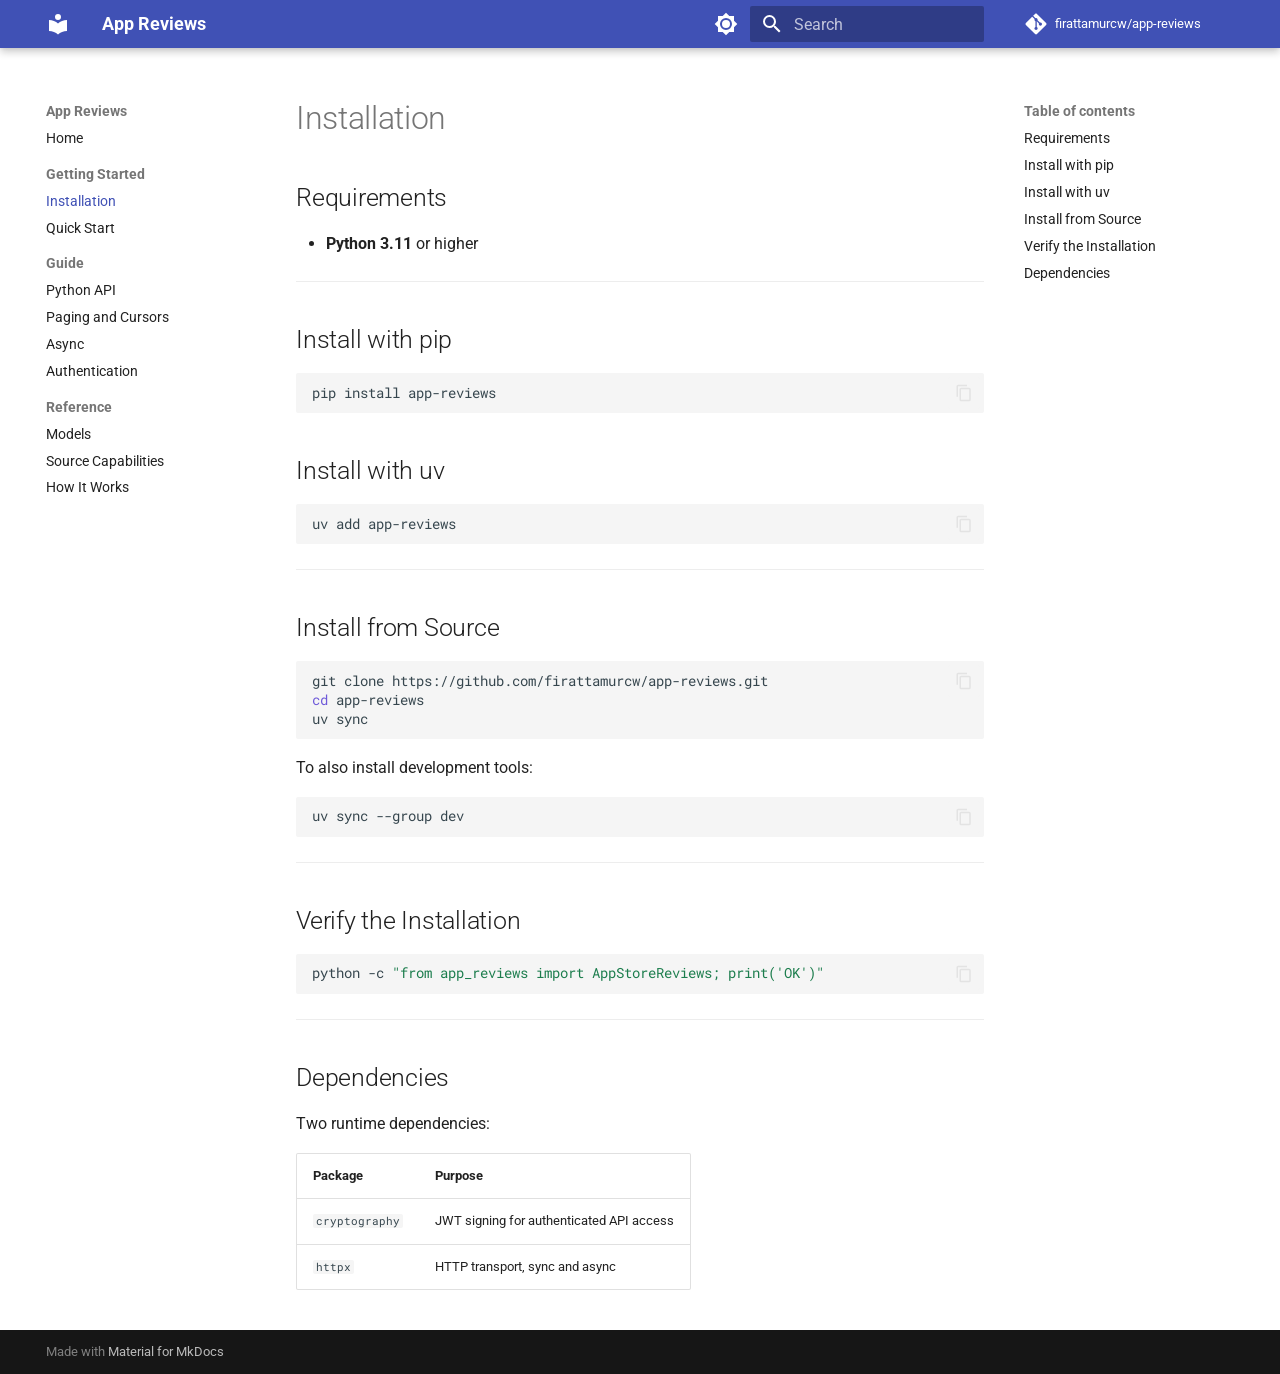
==== commit 6b96c5f3: "Deployed fc0d44b with MkDocs version: 1.6.1" ====
--- a/getting-started/installation/index.html
+++ b/getting-started/installation/index.html
@@ -436,17 +436,6 @@
 </li>
       
         <li class="md-nav__item">
-  <a href="#install-with-the-tui" class="md-nav__link">
-    <span class="md-ellipsis">
-      
-        Install with the TUI
-      
-    </span>
-  </a>
-  
-</li>
-      
-        <li class="md-nav__item">
   <a href="#install-from-source" class="md-nav__link">
     <span class="md-ellipsis">
       
@@ -612,14 +601,42 @@
   
   
     <li class="md-nav__item">
-      <a href="../../guide/tui/" class="md-nav__link">
-        
-  
-  
-  <span class="md-ellipsis">
-    
-  
-    Interactive TUI
+      <a href="../../guide/paging/" class="md-nav__link">
+        
+  
+  
+  <span class="md-ellipsis">
+    
+  
+    Paging and Cursors
+  
+
+    
+  </span>
+  
+  
+
+      </a>
+    </li>
+  
+
+              
+            
+              
+                
+  
+  
+  
+  
+    <li class="md-nav__item">
+      <a href="../../guide/async/" class="md-nav__link">
+        
+  
+  
+  <span class="md-ellipsis">
+    
+  
+    Async
   
 
     
@@ -648,34 +665,6 @@
     
   
     Authentication
-  
-
-    
-  </span>
-  
-  
-
-      </a>
-    </li>
-  
-
-              
-            
-              
-                
-  
-  
-  
-  
-    <li class="md-nav__item">
-      <a href="../../guide/export/" class="md-nav__link">
-        
-  
-  
-  <span class="md-ellipsis">
-    
-  
-    Export Formats
   
 
     
@@ -785,6 +774,34 @@
   
   
     <li class="md-nav__item">
+      <a href="../../reference/capabilities/" class="md-nav__link">
+        
+  
+  
+  <span class="md-ellipsis">
+    
+  
+    Source Capabilities
+  
+
+    
+  </span>
+  
+  
+
+      </a>
+    </li>
+  
+
+              
+            
+              
+                
+  
+  
+  
+  
+    <li class="md-nav__item">
       <a href="../../reference/how-it-works/" class="md-nav__link">
         
   
@@ -809,33 +826,6 @@
           </ul>
         </nav>
       
-    </li>
-  
-
-    
-      
-      
-  
-  
-  
-  
-    <li class="md-nav__item">
-      <a href="../../contributing/" class="md-nav__link">
-        
-  
-  
-  <span class="md-ellipsis">
-    
-  
-    Contributing
-  
-
-    
-  </span>
-  
-  
-
-      </a>
     </li>
   
 
@@ -893,17 +883,6 @@
     <span class="md-ellipsis">
       
         Install with uv
-      
-    </span>
-  </a>
-  
-</li>
-      
-        <li class="md-nav__item">
-  <a href="#install-with-the-tui" class="md-nav__link">
-    <span class="md-ellipsis">
-      
-        Install with the TUI
       
     </span>
   </a>
@@ -976,29 +955,21 @@
 <div class="highlight"><pre><span></span><code><a id="__codelineno-1-1" name="__codelineno-1-1" href="#__codelineno-1-1"></a>uv<span class="w"> </span>add<span class="w"> </span>app-reviews
 </code></pre></div>
 <hr />
-<h2 id="install-with-the-tui">Install with the TUI</h2>
-<p>The interactive terminal UI requires the <a href="https://textual.textualize.io/">Textual</a> library:</p>
-<div class="highlight"><pre><span></span><code><a id="__codelineno-2-1" name="__codelineno-2-1" href="#__codelineno-2-1"></a>pip<span class="w"> </span>install<span class="w"> </span>app-reviews<span class="o">[</span>tui<span class="o">]</span>
-</code></pre></div>
-<p>Or with uv:</p>
-<div class="highlight"><pre><span></span><code><a id="__codelineno-3-1" name="__codelineno-3-1" href="#__codelineno-3-1"></a>uv<span class="w"> </span>add<span class="w"> </span><span class="s2">&quot;app-reviews[tui]&quot;</span>
-</code></pre></div>
-<hr />
 <h2 id="install-from-source">Install from Source</h2>
-<div class="highlight"><pre><span></span><code><a id="__codelineno-4-1" name="__codelineno-4-1" href="#__codelineno-4-1"></a>git<span class="w"> </span>clone<span class="w"> </span>https://github.com/firattamurcw/app-reviews.git
-<a id="__codelineno-4-2" name="__codelineno-4-2" href="#__codelineno-4-2"></a><span class="nb">cd</span><span class="w"> </span>app-reviews
-<a id="__codelineno-4-3" name="__codelineno-4-3" href="#__codelineno-4-3"></a>uv<span class="w"> </span>sync
+<div class="highlight"><pre><span></span><code><a id="__codelineno-2-1" name="__codelineno-2-1" href="#__codelineno-2-1"></a>git<span class="w"> </span>clone<span class="w"> </span>https://github.com/firattamurcw/app-reviews.git
+<a id="__codelineno-2-2" name="__codelineno-2-2" href="#__codelineno-2-2"></a><span class="nb">cd</span><span class="w"> </span>app-reviews
+<a id="__codelineno-2-3" name="__codelineno-2-3" href="#__codelineno-2-3"></a>uv<span class="w"> </span>sync
 </code></pre></div>
 <p>To also install development tools:</p>
-<div class="highlight"><pre><span></span><code><a id="__codelineno-5-1" name="__codelineno-5-1" href="#__codelineno-5-1"></a>uv<span class="w"> </span>sync<span class="w"> </span>--group<span class="w"> </span>dev
+<div class="highlight"><pre><span></span><code><a id="__codelineno-3-1" name="__codelineno-3-1" href="#__codelineno-3-1"></a>uv<span class="w"> </span>sync<span class="w"> </span>--group<span class="w"> </span>dev
 </code></pre></div>
 <hr />
 <h2 id="verify-the-installation">Verify the Installation</h2>
-<div class="highlight"><pre><span></span><code><a id="__codelineno-6-1" name="__codelineno-6-1" href="#__codelineno-6-1"></a>python<span class="w"> </span>-c<span class="w"> </span><span class="s2">&quot;from app_reviews import AppStoreReviews; print(&#39;OK&#39;)&quot;</span>
+<div class="highlight"><pre><span></span><code><a id="__codelineno-4-1" name="__codelineno-4-1" href="#__codelineno-4-1"></a>python<span class="w"> </span>-c<span class="w"> </span><span class="s2">&quot;from app_reviews import AppStoreReviews; print(&#39;OK&#39;)&quot;</span>
 </code></pre></div>
 <hr />
 <h2 id="dependencies">Dependencies</h2>
-<p>One runtime dependency:</p>
+<p>Two runtime dependencies:</p>
 <table>
 <thead>
 <tr>
@@ -1011,24 +982,12 @@
 <td><code>cryptography</code></td>
 <td>JWT signing for authenticated API access</td>
 </tr>
-</tbody>
-</table>
-<p>The TUI extra adds:</p>
-<table>
-<thead>
 <tr>
-<th>Package</th>
-<th>Purpose</th>
-</tr>
-</thead>
-<tbody>
-<tr>
-<td><code>textual</code></td>
-<td>Powers the interactive terminal UI</td>
+<td><code>httpx</code></td>
+<td>HTTP transport, sync and async</td>
 </tr>
 </tbody>
 </table>
-<p>All HTTP requests use Python's built-in <code>urllib</code>.</p>
 
 
 
